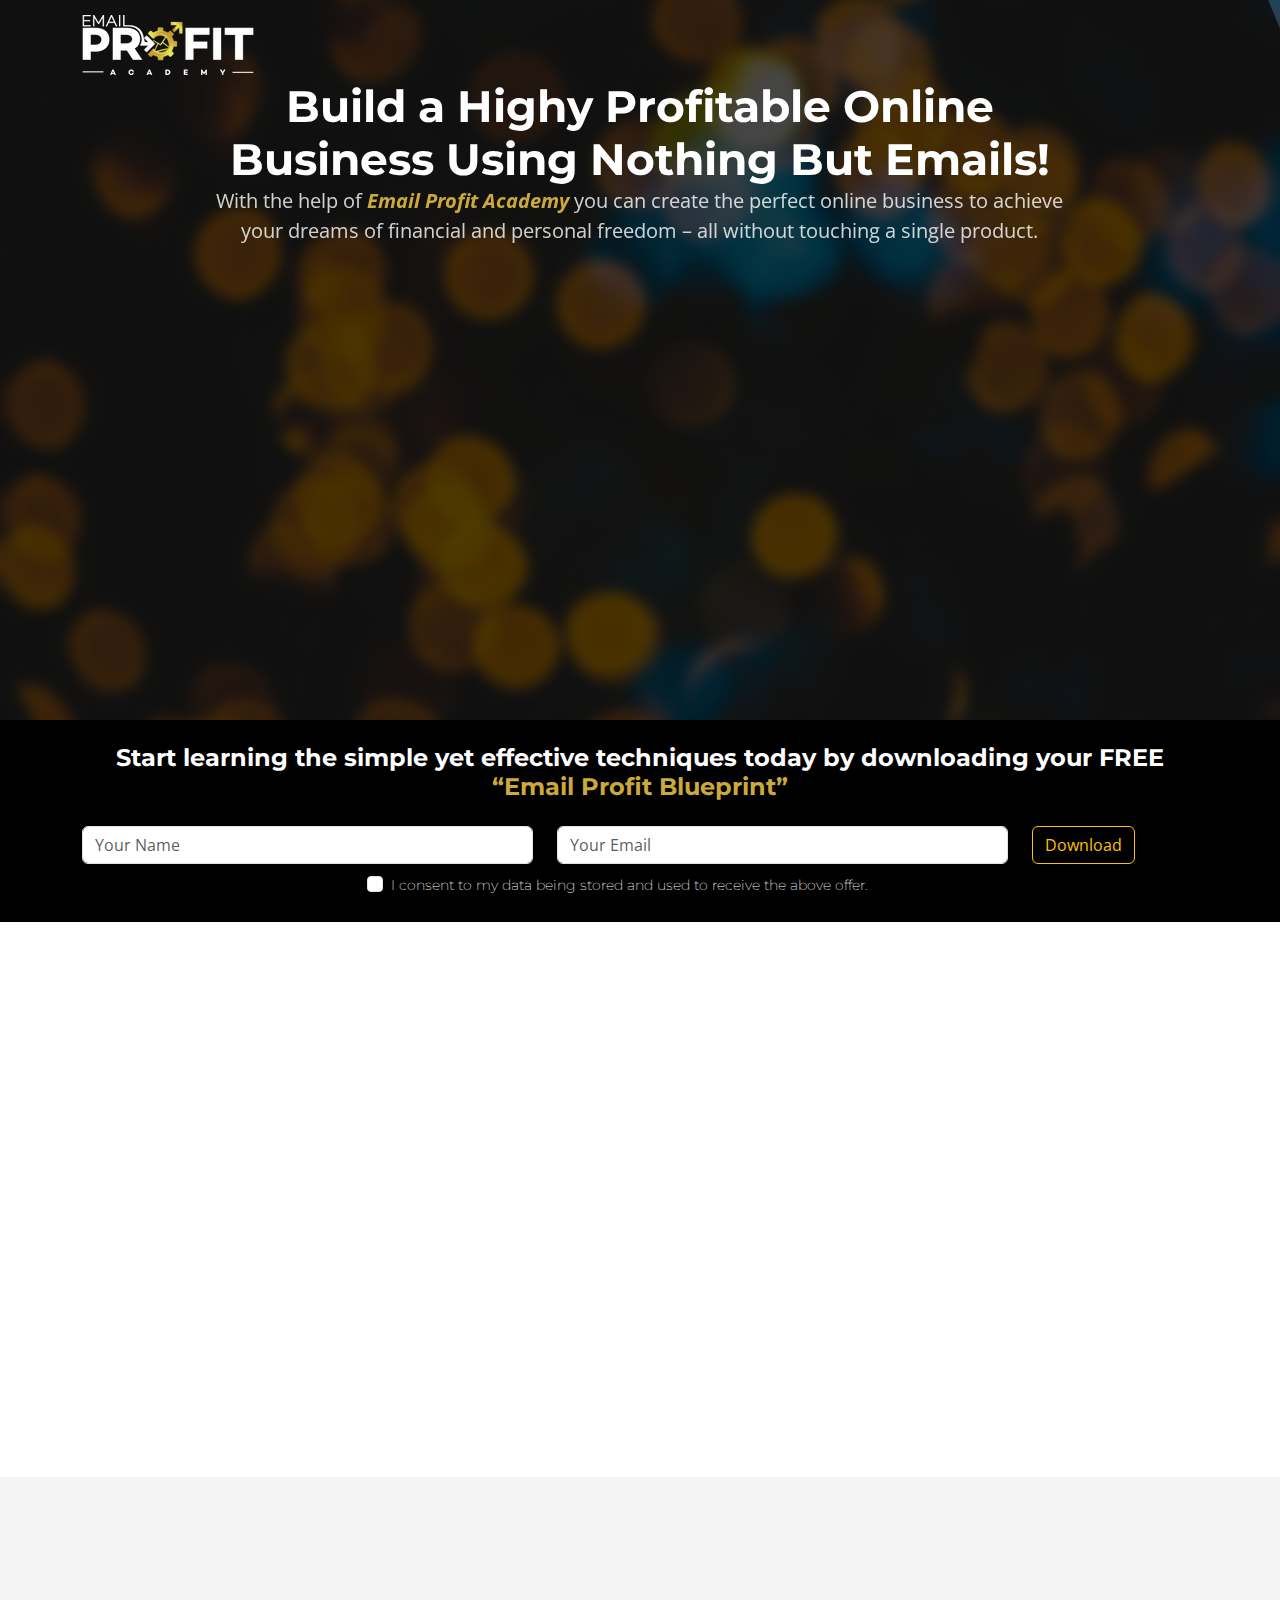
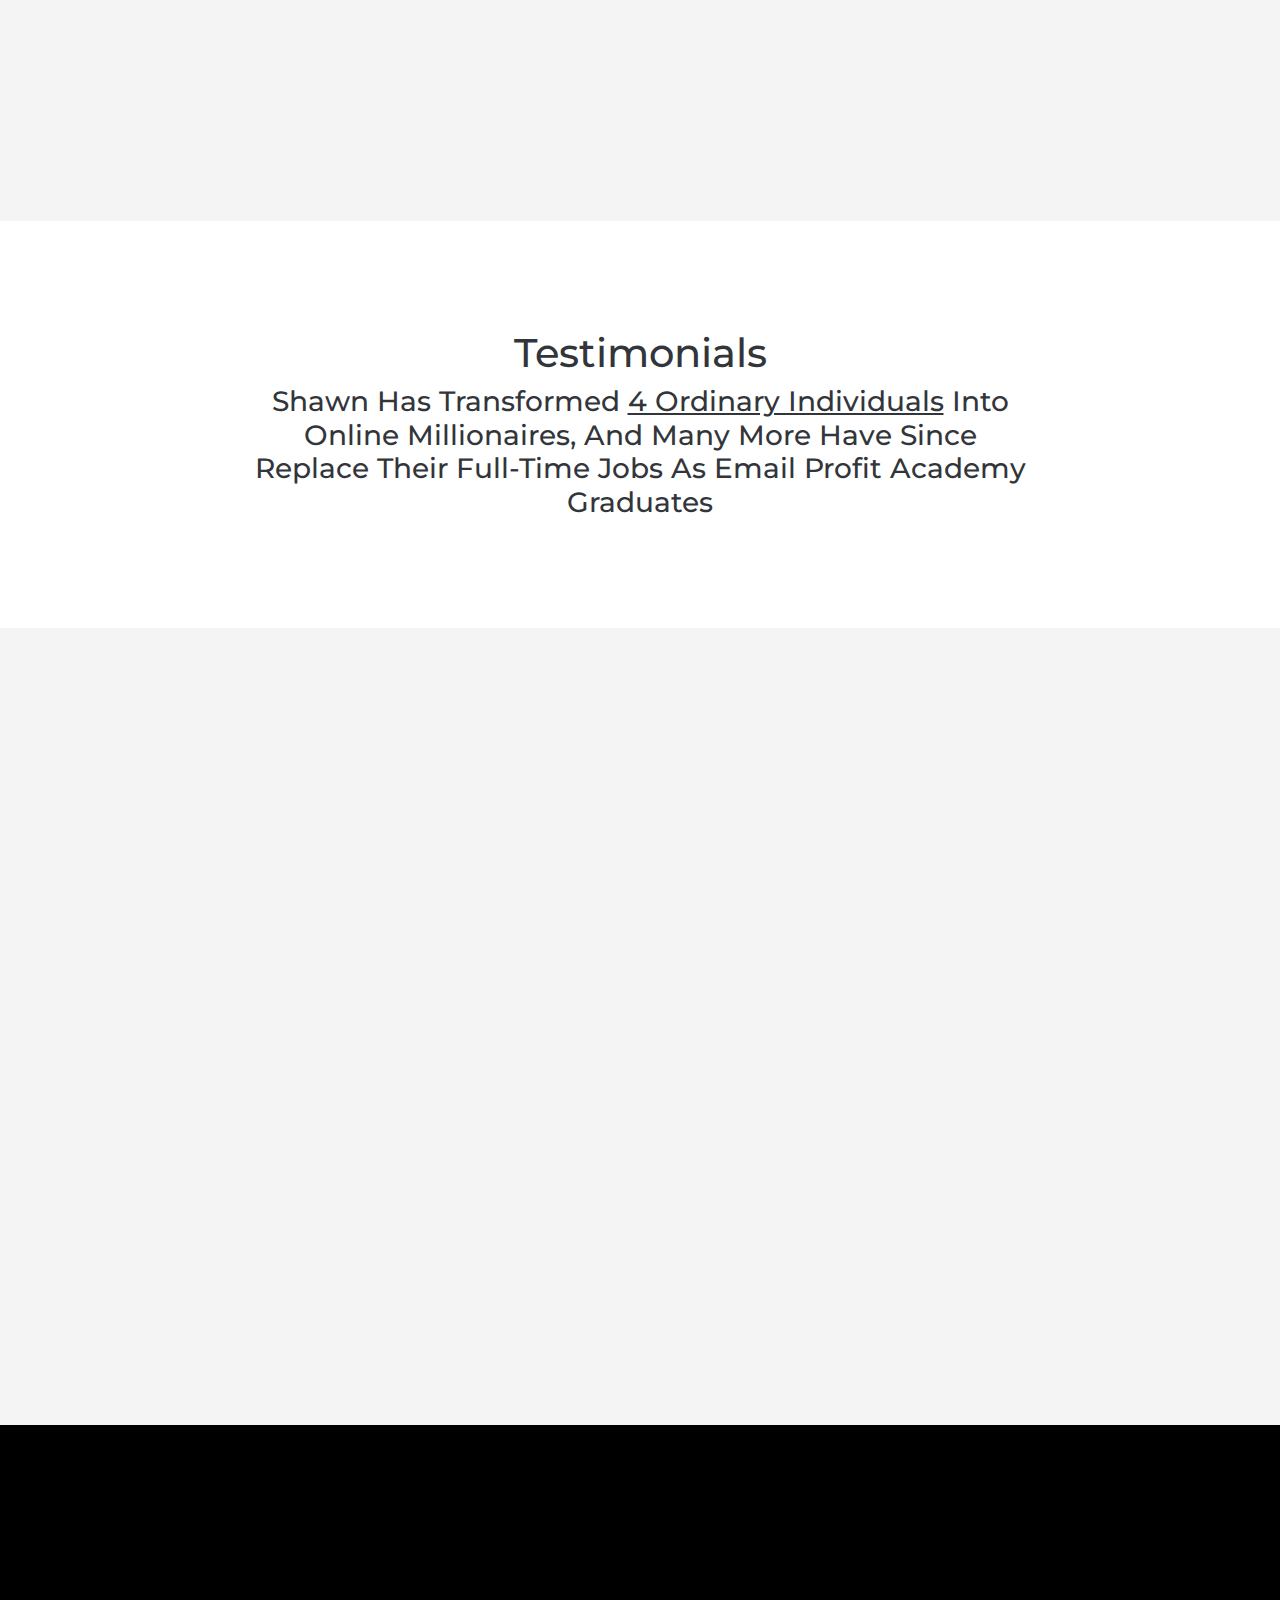
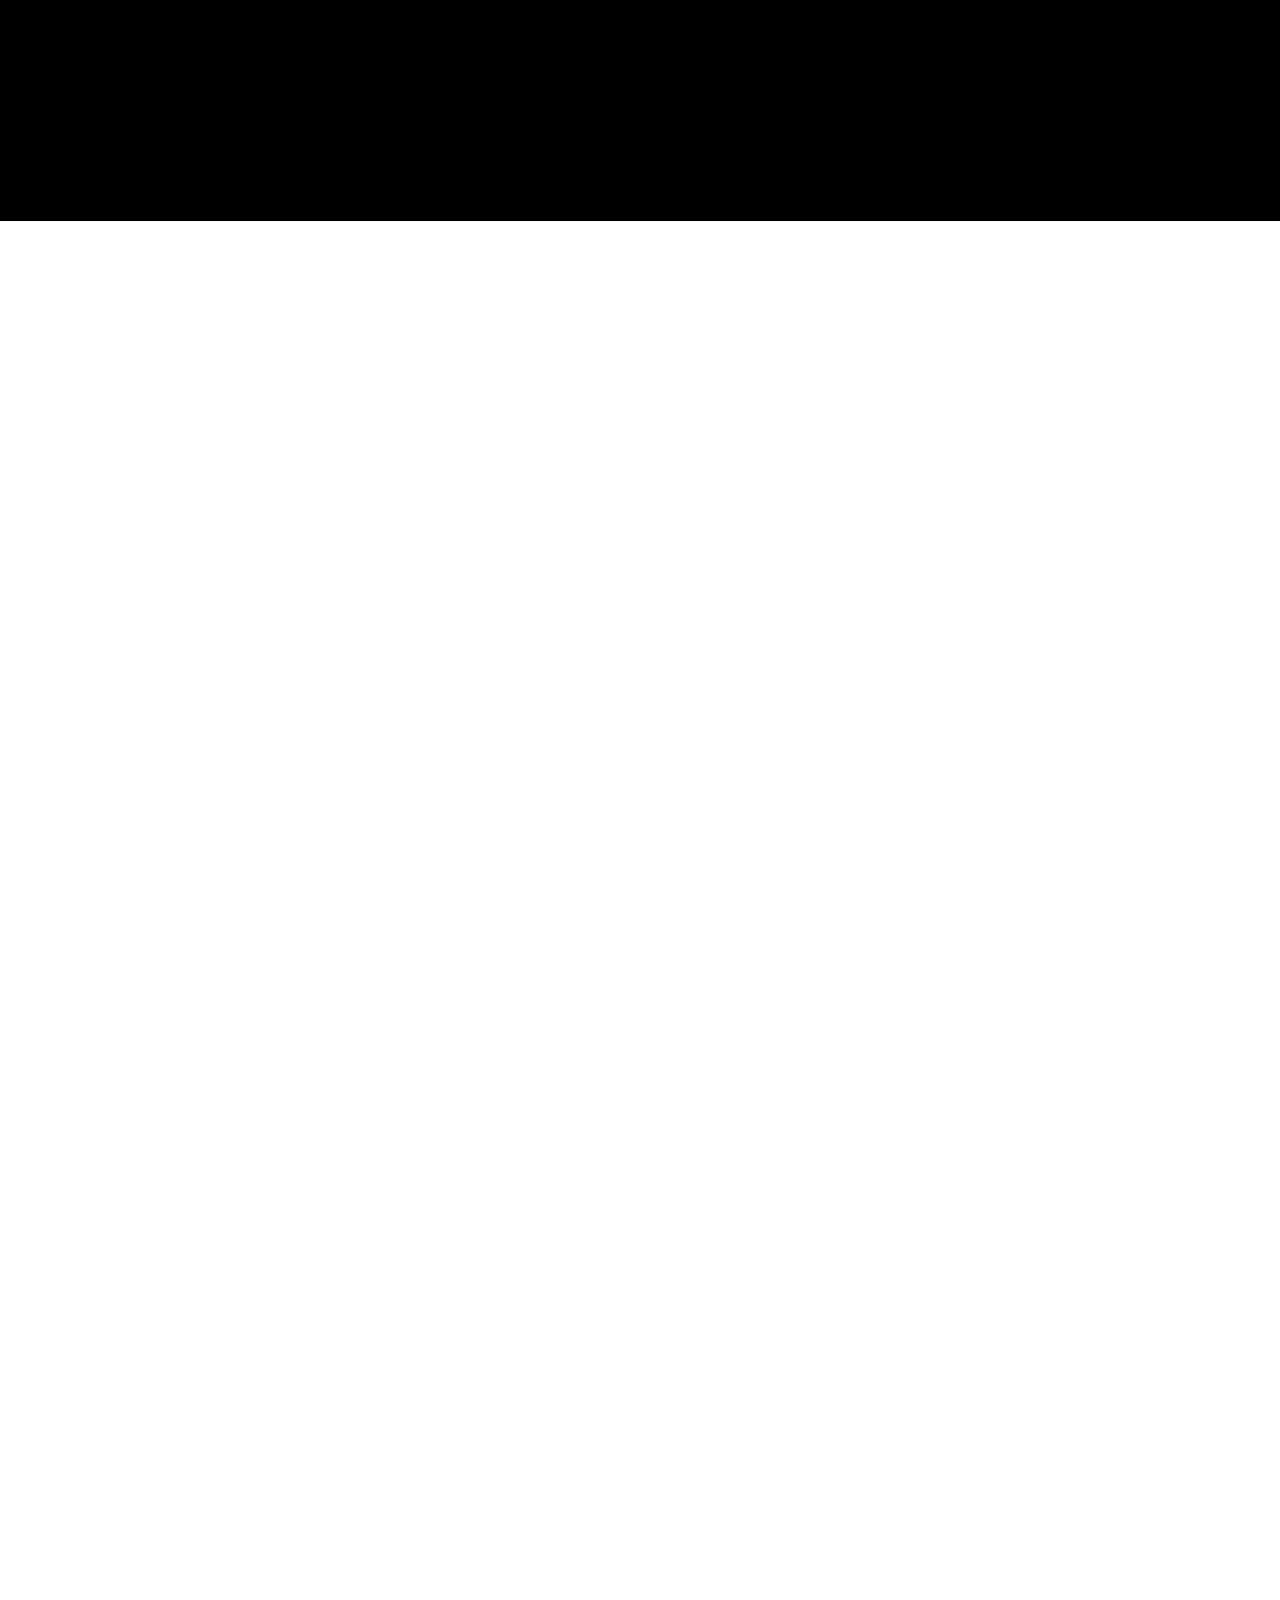
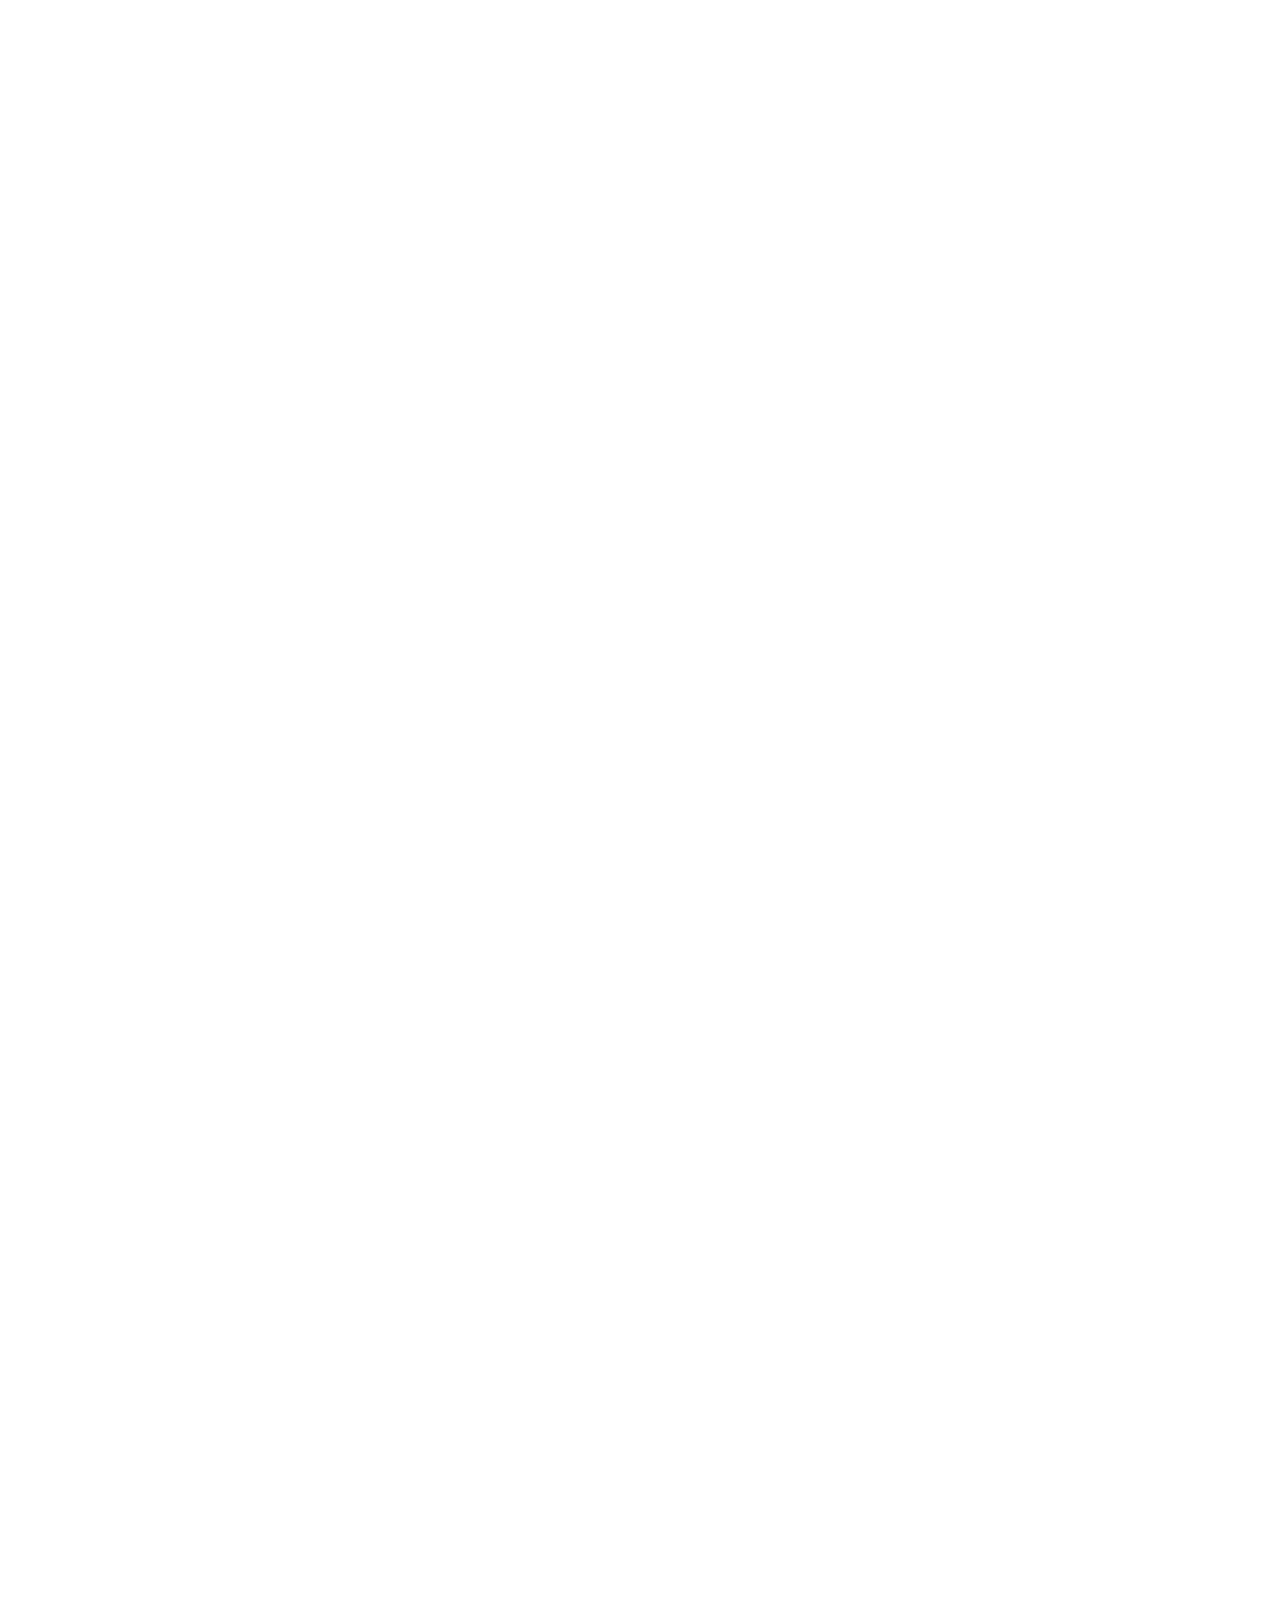
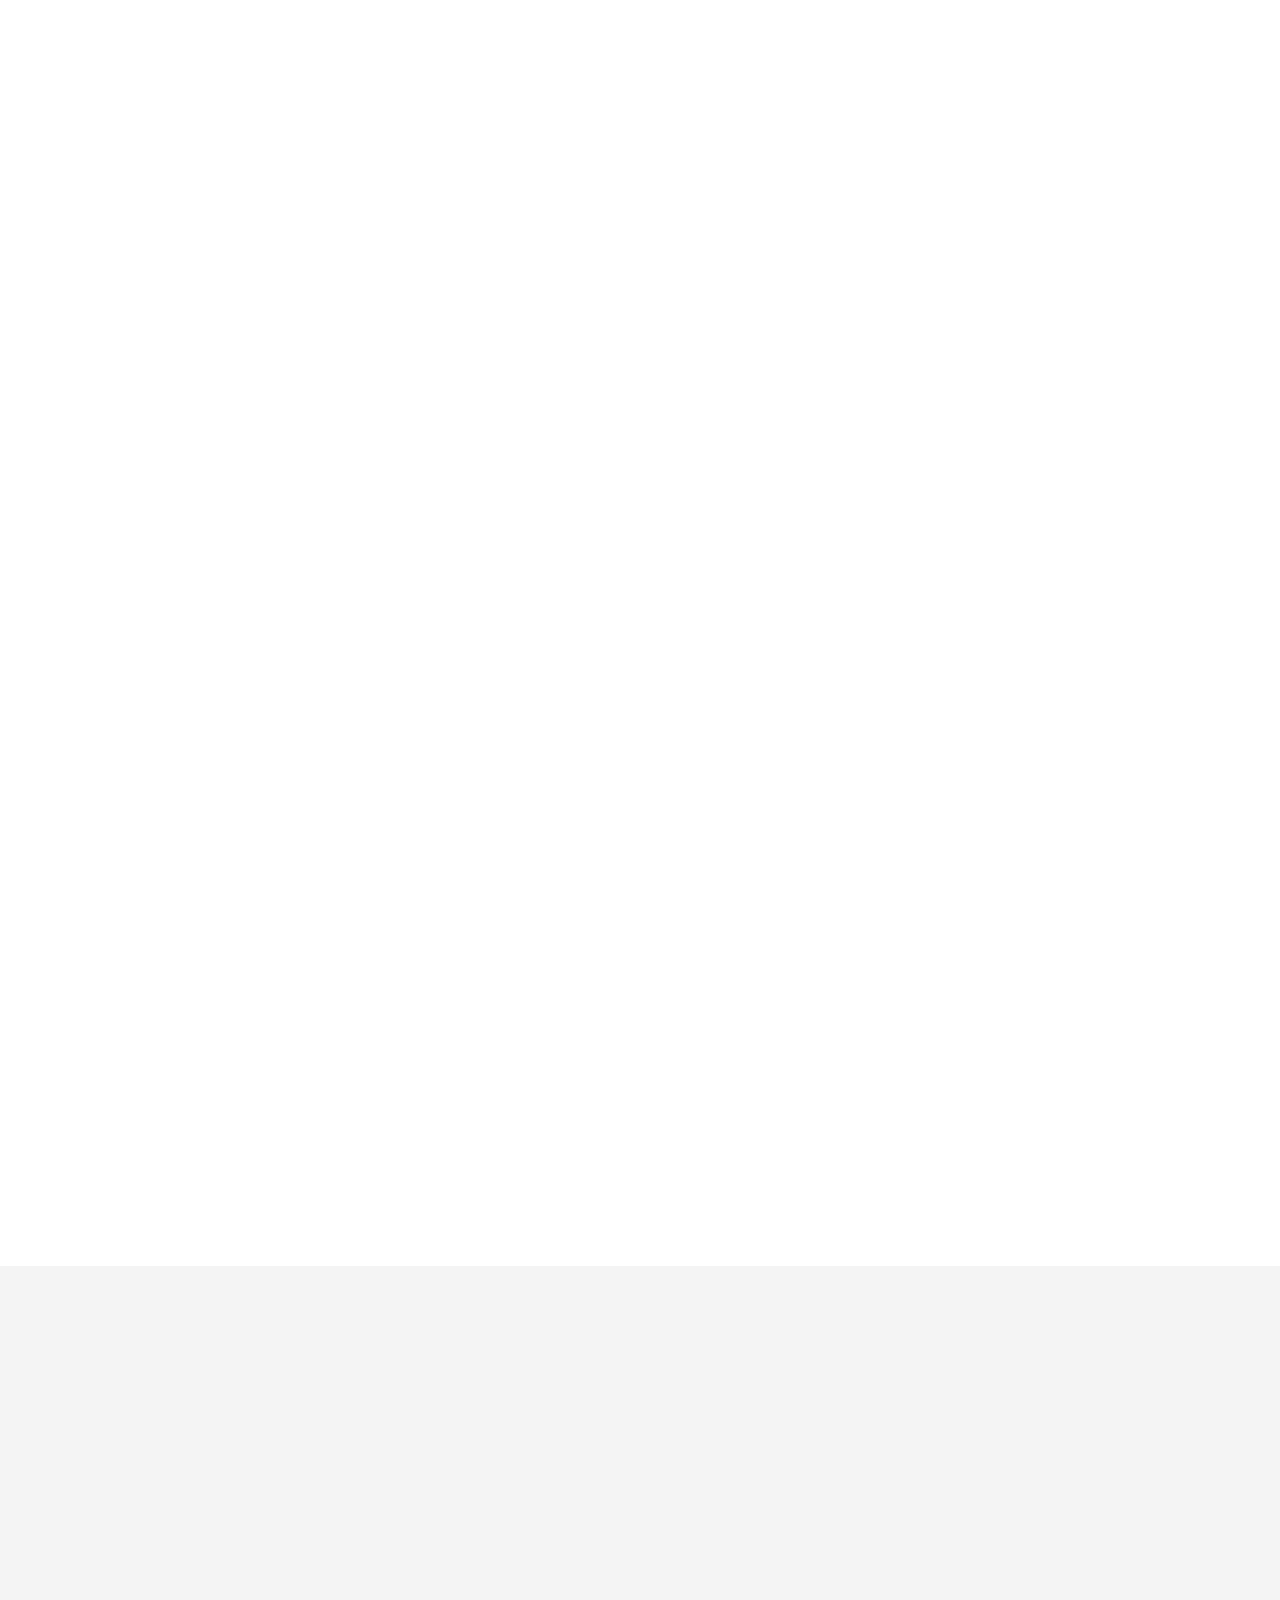
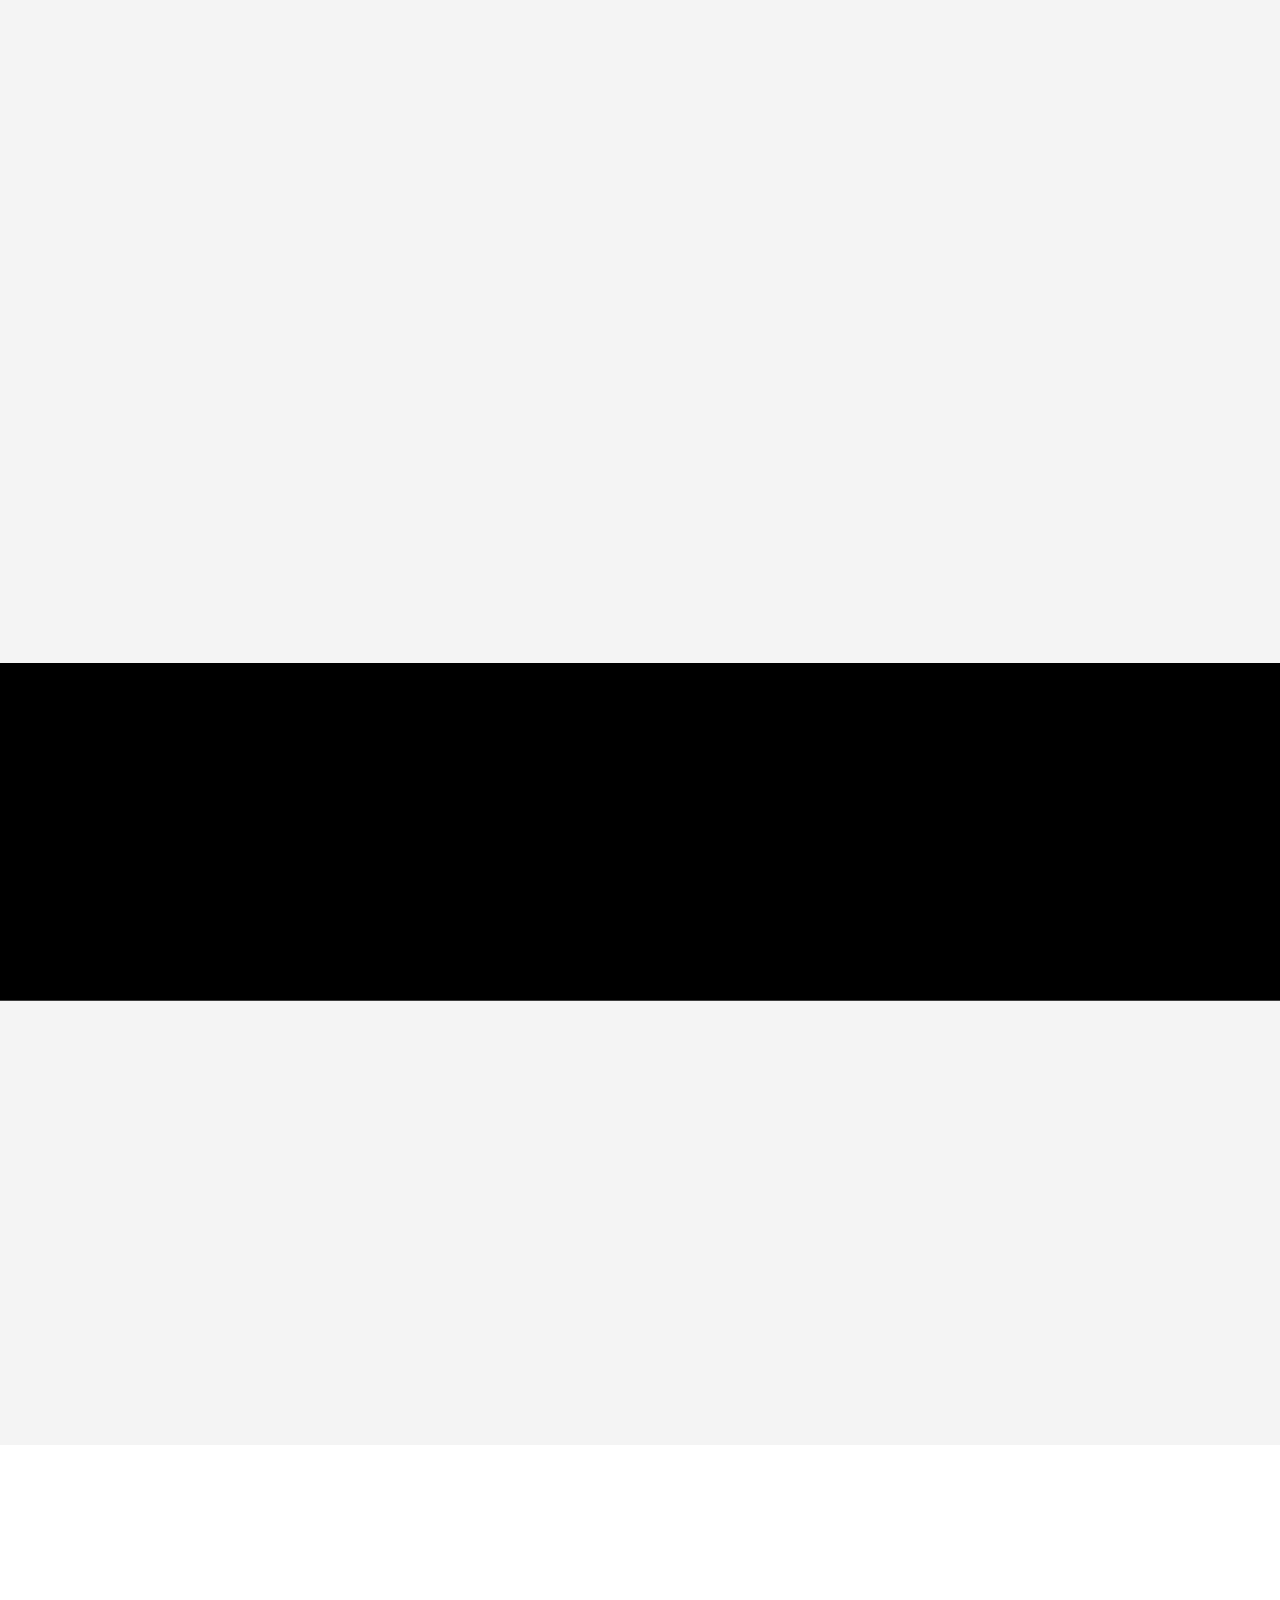
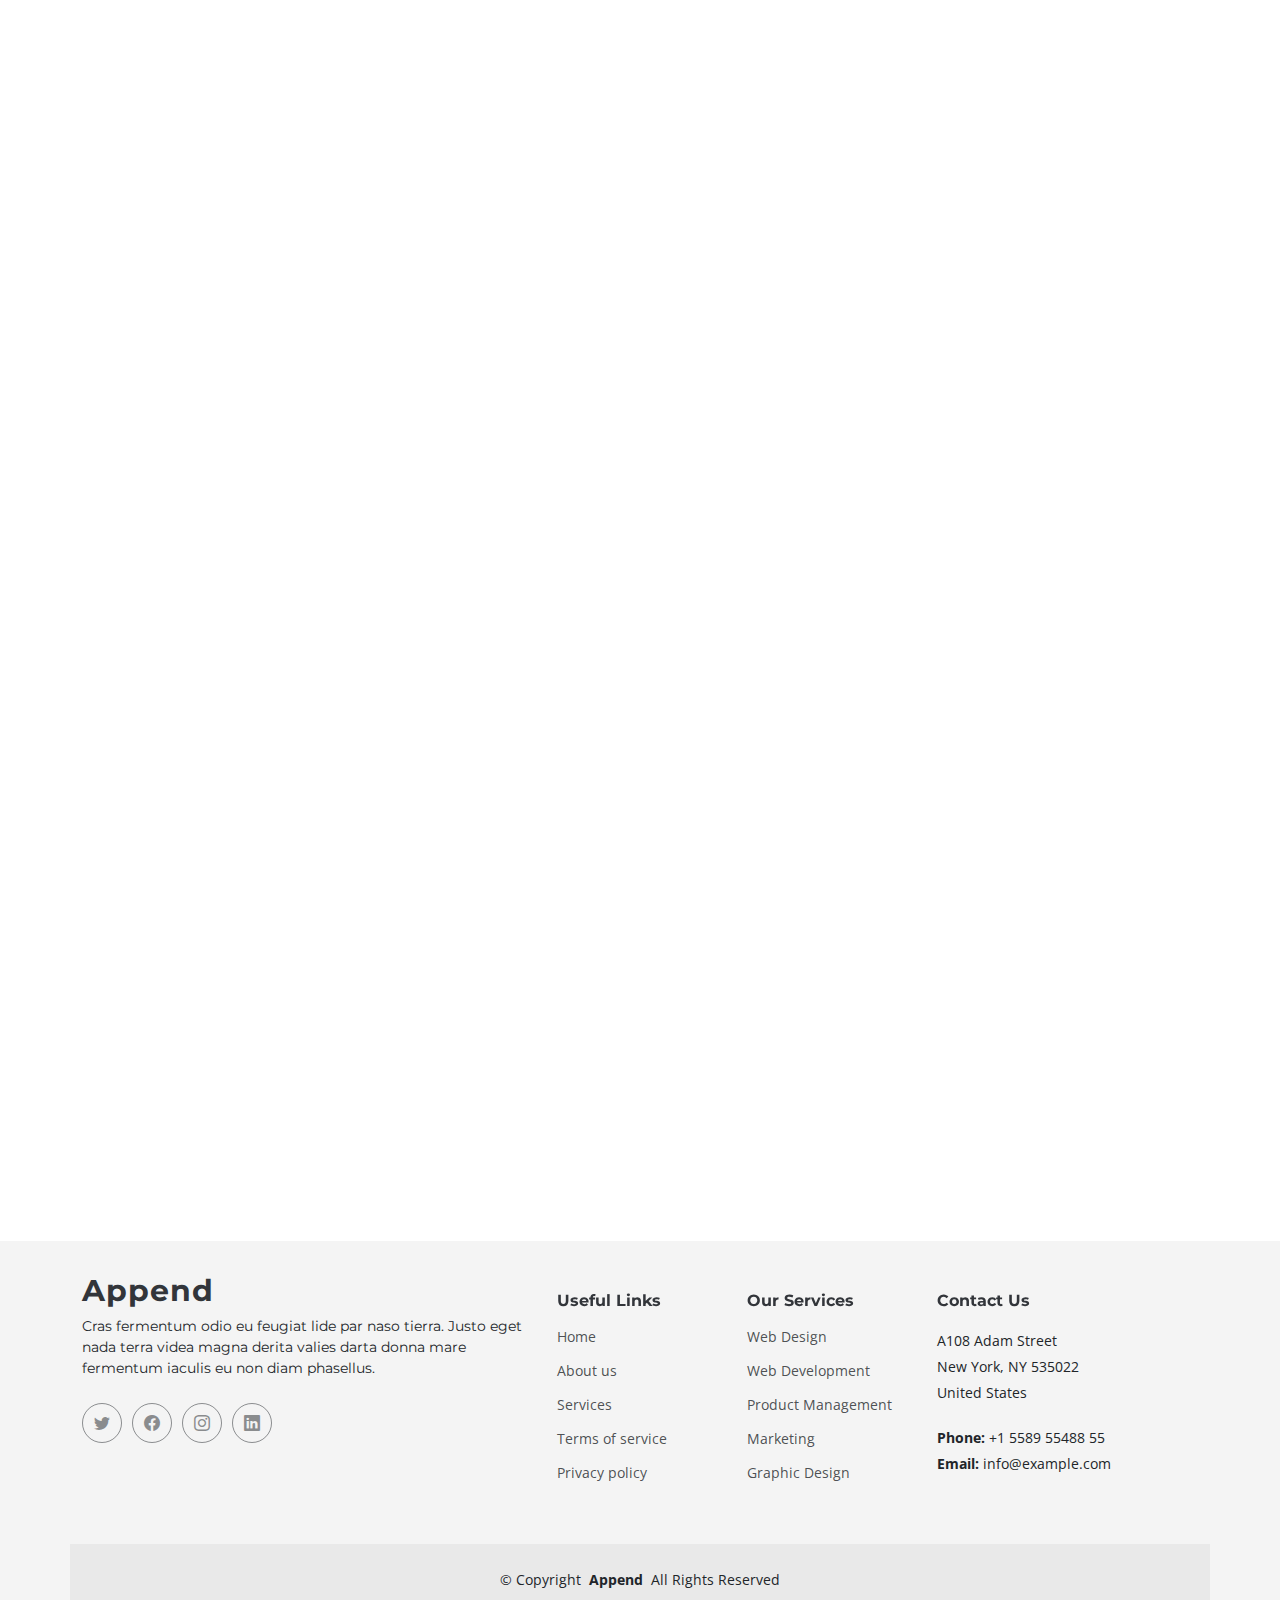
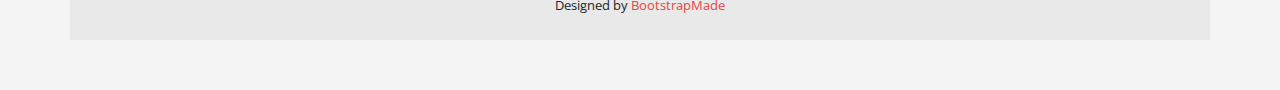
==== index.html @ 2242c381 "first commit" ====
<!DOCTYPE html>
<html lang="en">

<head>
  <meta charset="utf-8">
  <meta content="width=device-width, initial-scale=1.0" name="viewport">

  <title>Email Profit Academy</title>
  <meta content="" name="description">
  <meta content="" name="keywords">

  <!-- Favicons -->
  <link href="assets/img/logo-icon.png" rel="icon">
  <link href="assets/img/apple-touch-icon.png" rel="apple-touch-icon">

  <!-- Fonts -->
  <link href="https://fonts.googleapis.com" rel="preconnect">
  <link href="https://fonts.gstatic.com" rel="preconnect" crossorigin>
  <link href="https://fonts.googleapis.com/css2?family=Open+Sans:ital,wght@0,300;0,400;0,500;0,600;0,700;0,800;1,300;1,400;1,500;1,600;1,700;1,800&family=Montserrat:ital,wght@0,100;0,200;0,300;0,400;0,500;0,600;0,700;0,800;0,900;1,100;1,200;1,300;1,400;1,500;1,600;1,700;1,800;1,900&family=Lato:ital,wght@0,100;0,300;0,400;0,700;0,900;1,100;1,300;1,400;1,700;1,900&display=swap" rel="stylesheet">

  <!-- Vendor CSS Files -->
  <link href="assets/vendor/bootstrap/css/bootstrap.min.css" rel="stylesheet">
  <link href="assets/vendor/bootstrap-icons/bootstrap-icons.css" rel="stylesheet">
  <link href="assets/vendor/glightbox/css/glightbox.min.css" rel="stylesheet">
  <link href="assets/vendor/swiper/swiper-bundle.min.css" rel="stylesheet">
  <link href="assets/vendor/aos/aos.css" rel="stylesheet">

  <!-- Template Main CSS File -->
  <link href="assets/css/main.css" rel="stylesheet">

  <!-- =======================================================
  * Template Name: Append
  * Updated: Sep 18 2023 with Bootstrap v5.3.2
  * Template URL: https://bootstrapmade.com/append-bootstrap-website-template/
  * Author: BootstrapMade.com
  * License: https://bootstrapmade.com/license/
  ======================================================== -->
</head>

<body class="index-page" data-bs-spy="scroll" data-bs-target="#navmenu">

  <!-- ======= Header ======= -->
  <header id="header" class="header fixed-top d-flex align-items-center">
    <!-- <div class="container d-flex align-items-center justify-content-between"> -->
    <div class="container d-flex align-items-center justify-content-between">

      <a href="index.html" class="logo d-flex align-items-center me-auto me-xl-0">
        <!-- Uncomment the line below if you also wish to use an image logo -->
        <img src="assets/img/logo-epa.png" alt="">
      </a>

      <!-- Nav Menu -->
      <nav id="navmenu" class="navmenu">
        <!-- <ul>
          <li><a href="index.html#hero" class="active">Home</a></li>
          <li><a href="index.html#about">About</a></li>
          <li><a href="index.html#">Blog</a></li>
        </ul> -->
        <i class="mobile-nav-toggle d-xl-none bi bi-list"></i>
      </nav>
      <!-- End Nav Menu -->
    </div>
  </header><!-- End Header -->

  <main id="main">

    <!-- Hero Section - Home Page -->
    <section id="hero" class="hero" style="padding: 5rem 0 0 !important;">
      <img src="assets/img/bg1.png" alt="" data-aos="fade-in">
        <div class="container text-center">
          <h2 data-aos="fade-up" data-aos-delay="100">Build a Highy Profitable Online Business Using Nothing But Emails!</h2>
          <p data-aos="fade-up" data-aos-delay="200">With the help of <i><span style="color: #CBA93A;"><b>Email Profit Academy </b></span></i>you can create the perfect online business to achieve your dreams of financial and personal freedom – all without touching a single product.</p>

          <div class="mt-5" style="height: 60%; width: 60%; margin: 0 auto;">
            <div style="padding:56.25% 0 0 0;position:relative;"><iframe src="https://player.vimeo.com/video/914702369?badge=0&amp;autopause=0&amp;player_id=0&amp;app_id=58479" frameborder="0" allow="autoplay; fullscreen; picture-in-picture" style="position:absolute;top:0;left:0;width:100%;height:100%;" title="EPA_SalesVideo2_FINAL"></iframe></div><script src="https://player.vimeo.com/api/player.js"></script>
          </div>
        </div>
    </section><!-- End Hero Section -->

    <div class="sub-action"  data-aos="fade-up" data-aos-delay="100">
      <div class="container">
            <h4 class="text-center" data-aos="fade-up" data-aos-delay="100">Start learning the simple yet effective techniques today by downloading your FREE <br><span style="color: #CBA93A;"> “Email Profit Blueprint”</span></h4>
            <br>
          <form>
            <div class="row">
              <div class="col-5">
                <div class="form-group">
                  <input type="text" class="form-control" id="exampleInputEmail1" aria-describedby="emailHelp" placeholder="Your Name">
                </div>
              </div>
              <div class="col-5">
                <div class="form-group">
                  <input type="email" class="form-control" id="exampleInputEmail1" aria-describedby="emailHelp" placeholder="Your Email">
                </div>
              </div>
              <div class="col-2">
                  <button type="submit" class="btn btn-outline-warning">Download</button>
              </div>
            </div>
            <div class="row mt-2">
              <div class="col-3">
              </div>
              <div class="col-6">
                <div class="form-check">
                  <input type="checkbox" class="form-check-input" id="exampleCheck1">
                    <label class="form-check-label" for="exampleCheck1">
                      <h6>
                        I consent to my data being stored and used to receive the above offer.
                    </h6>
                  </label>
                </div>
              </div>
              <div class="col-3">
              </div>
            </div>
          </form>

      </div>
    </div><!-- End Hero Section -->

    <!-- Boss needs -->
    <!-- Services Section - Home Page -->
    <section id="services" class="services">
      <!--  Section Title -->
      <div class="container pt-5 pb-5">

        <div class="row gy-4 row no-gutters">

          <div class="col-lg-6 " data-aos="fade-up" data-aos-delay="100" style="border-right: 1px solid #CBA93A; border-bottom: 1px solid #CBA93A;">
            <div class="d-flex">
              <div class="row">
                <div class="col-1">
                <i class="bi bi-gear-wide-connected" style="font-size: 30px;"></i>
                </div>
                <div class="col-11">
                  <div>
                    <h4 class="title">A fully functional business</h4>
                    <p class="description">Covering everything from discovering your niche to identifying price points, you’ll get the benefit of Shawn’s intensive experience and genius in making money (a LOT of money!) through emails alone.</p>
                  </div>
                </div>
              </div>
            </div>
          </div>
          <!-- End Service Item -->
          <div class="col-lg-6 " data-aos="fade-up" data-aos-delay="100" style="border-left: 1px solid #CBA93A; border-bottom: 1px solid #CBA93A;">
            <div class=" d-flex">
              <div class="row">
                <div class="col-11" style="text-align: right;">
                  <div>
                    <h4 class="title">Any time, any place, anywhere</h4>
                    <p class="description">Learn how to build your online business from the ground up without the limitation of having a physical product. In fact, this is a business you can run from anywhere in the world, in any time zone!</p>
                  </div>
                </div>
                <div class="col-1">
                <i class="bi bi-calendar-check" style="font-size: 30px;"></i>
                </div>
              </div>
            </div>
          </div>
          <!-- End Service Item -->
          <div class="col-lg-6 " data-aos="fade-up" data-aos-delay="100" style="border-right: 1px solid #CBA93A; border-top: 1px solid #CBA93A;">
            <div class=" d-flex">
              <div class="row">
                <div class="col-1">
                  <i class="bi bi-arrow-counterclockwise" style="font-size: 30px;"></i>
                </div>
                <div class="col-11">
                  <div>
                    <h4 class="title">Highly Predictable ROI </h4>
                    <p class="description">If you’re looking for a business with a highly predictable return on your investment, with a projected $1,000 per month income within three months and scaling to $5,000-$10,000 within the next 6 to 12 months, then <i><b>Email Profit Academy</b></i> is for you.</p>
                  </div>
                </div>
              </div>
            </div>
          </div>
          <!-- End Service Item -->
          <div class="col-lg-6 " data-aos="fade-up" data-aos-delay="100" style="border-left: 1px solid #CBA93A; border-top: 1px solid #CBA93A;">
            <div class=" d-flex">
              <div>
                <h4 class="title">Take control of your future</h4>
                <p class="description">With our support you can take control of your life, your business, and your bank balance. If you’re ready to dream big, we can show you how to make a full-time income by sending simple emails.</p>
              </div>
            </div>
          </div>
          <!-- End Service Item -->

        </div>


      </div>

    </section><!-- End Services Section -->


    <section id="about" class="about">

      <div class="container" data-aos="fade-up" data-aos-delay="100">
          <h1 class="text-center">About Email Profit Academy</h1>
          <h6 class="text-center" style="width: 70%; margin: 0 auto;">
            <b><i>Email Profit Academy </i></b>is an online mentoring and training service that gives you a clear direction when it comes to email marketing. The results will be your very own profitable online business, built with integrity and professionalism.
          </h6>

          <br> <br> <br>
          <h6 class="text-center" style="width: 70%; margin: 0 auto;">
            <i>
              Start learning the simple yet effective techniques today by downloading your FREE 
              <br>
              “Email Profit Blueprint” 
            </i>
          </h6>
      </div>

    </section><!-- End About Section -->

    <section id="services" class="services">
      <!--  Section Title -->
      <div class="container pt-5 pb-5 text-center">
          <h1>Testimonials</h1>
          <h3 style="width: 70%; margin: 0 auto;">
            Shawn Has Transformed <u>4 Ordinary Individuals</u> Into Online Millionaires, And Many More Have Since Replace Their Full-Time Jobs As Email Profit Academy Graduates
          </h3>

      </div>

    </section><!-- End Services Section -->
    <!-- Boss needs -->

    <!-- About Section - Home Page -->
    <section id="about" class="about">

      <div class="container" data-aos="fade-up" data-aos-delay="100">
        <div class="row align-items-xl-center gy-5">

          <div class="col-xl-5 content">
            <h3>About Us</h3>
            <h2>Ducimus rerum libero reprehenderit cumque</h2>
            <p>Ipsa sint sit. Quis ducimus tempore dolores impedit et dolor cumque alias maxime. Enim reiciendis minus et rerum hic non. Dicta quas cum quia maiores iure. Quidem nulla qui assumenda incidunt voluptatem tempora deleniti soluta.</p>
            <a href="#" class="read-more"><span>Read More</span><i class="bi bi-arrow-right"></i></a>
          </div>

          <div class="col-xl-7">
            <div class="row gy-4 icon-boxes">

              <div class="col-md-6" data-aos="fade-up" data-aos-delay="200">
                <div class="icon-box">
                  <i class="bi bi-buildings"></i>
                  <h3>Eius provident</h3>
                  <p>Magni repellendus vel ullam hic officia accusantium ipsa dolor omnis dolor voluptatem</p>
                </div>
              </div> <!-- End Icon Box -->

              <div class="col-md-6" data-aos="fade-up" data-aos-delay="300">
                <div class="icon-box">
                  <i class="bi bi-clipboard-pulse"></i>
                  <h3>Rerum aperiam</h3>
                  <p>Autem saepe animi et aut aspernatur culpa facere. Rerum saepe rerum voluptates quia</p>
                </div>
              </div> <!-- End Icon Box -->

              <div class="col-md-6" data-aos="fade-up" data-aos-delay="400">
                <div class="icon-box">
                  <i class="bi bi-command"></i>
                  <h3>Veniam omnis</h3>
                  <p>Omnis perferendis molestias culpa sed. Recusandae quas possimus. Quod consequatur corrupti</p>
                </div>
              </div> <!-- End Icon Box -->

              <div class="col-md-6" data-aos="fade-up" data-aos-delay="500">
                <div class="icon-box">
                  <i class="bi bi-graph-up-arrow"></i>
                  <h3>Delares sapiente</h3>
                  <p>Sint et dolor voluptas minus possimus nostrum. Reiciendis commodi eligendi omnis quideme lorenda</p>
                </div>
              </div> <!-- End Icon Box -->

            </div>
          </div>

        </div>
      </div>

    </section><!-- End About Section -->

    <!-- Stats Section - Home Page -->
    <section id="stats" class="stats">

      <img src="assets/img/stats-bg.jpg" alt="" data-aos="fade-in">

      <div class="container position-relative" data-aos="fade-up" data-aos-delay="100">

        <div class="row gy-4">

          <div class="col-lg-3 col-md-6">
            <div class="stats-item text-center w-100 h-100">
              <span data-purecounter-start="0" data-purecounter-end="232" data-purecounter-duration="1" class="purecounter"></span>
              <p>Clients</p>
            </div>
          </div><!-- End Stats Item -->

          <div class="col-lg-3 col-md-6">
            <div class="stats-item text-center w-100 h-100">
              <span data-purecounter-start="0" data-purecounter-end="521" data-purecounter-duration="1" class="purecounter"></span>
              <p>Projects</p>
            </div>
          </div><!-- End Stats Item -->

          <div class="col-lg-3 col-md-6">
            <div class="stats-item text-center w-100 h-100">
              <span data-purecounter-start="0" data-purecounter-end="1453" data-purecounter-duration="1" class="purecounter"></span>
              <p>Hours Of Support</p>
            </div>
          </div><!-- End Stats Item -->

          <div class="col-lg-3 col-md-6">
            <div class="stats-item text-center w-100 h-100">
              <span data-purecounter-start="0" data-purecounter-end="32" data-purecounter-duration="1" class="purecounter"></span>
              <p>Workers</p>
            </div>
          </div><!-- End Stats Item -->

        </div>

      </div>

    </section><!-- End Stats Section -->


    <!-- Features Section - Home Page -->
    <section id="features" class="features">

      <!--  Section Title -->
      <div class="container section-title" data-aos="fade-up">
        <h2>Features</h2>
        <p>Necessitatibus eius consequatur ex aliquid fuga eum quidem sint consectetur velit</p>
      </div><!-- End Section Title -->

      <div class="container">

        <div class="row gy-4 align-items-center features-item">
          <div class="col-lg-5 order-2 order-lg-1" data-aos="fade-up" data-aos-delay="200">
            <h3>Corporis temporibus maiores provident</h3>
            <p>
              Ullamco laboris nisi ut aliquip ex ea commodo consequat. Duis aute irure dolor in reprehenderit in voluptate
              velit esse cillum dolore eu fugiat nulla pariatur. Excepteur sint occaecat cupidatat non proident.
            </p>
            <a href="#" class="btn btn-get-started">Get Started</a>
          </div>
          <div class="col-lg-7 order-1 order-lg-2 d-flex align-items-center" data-aos="zoom-out" data-aos-delay="100">
            <div class="image-stack">
              <img src="assets/img/features-light-1.jpg" alt="" class="stack-front">
              <img src="assets/img/features-light-2.jpg" alt="" class="stack-back">
            </div>
          </div>
        </div><!-- Features Item -->

        <div class="row gy-4 align-items-stretch justify-content-between features-item ">
          <div class="col-lg-6 d-flex align-items-center features-img-bg" data-aos="zoom-out">
            <img src="assets/img/features-light-3.jpg" class="img-fluid" alt="">
          </div>
          <div class="col-lg-5 d-flex justify-content-center flex-column" data-aos="fade-up">
            <h3>Sunt consequatur ad ut est nulla</h3>
            <p>Cupiditate placeat cupiditate placeat est ipsam culpa. Delectus quia minima quod. Sunt saepe odit aut quia voluptatem hic voluptas dolor doloremque.</p>
            <ul>
              <li><i class="bi bi-check"></i> <span>Ullamco laboris nisi ut aliquip ex ea commodo consequat.</span></li>
              <li><i class="bi bi-check"></i><span> Duis aute irure dolor in reprehenderit in voluptate velit.</span></li>
              <li><i class="bi bi-check"></i> <span>Facilis ut et voluptatem aperiam. Autem soluta ad fugiat</span>.</li>
            </ul>
            <a href="#" class="btn btn-get-started align-self-start">Get Started</a>
          </div>
        </div><!-- Features Item -->

      </div>

    </section><!-- End Features Section -->

    <!-- Portfolio Section - Home Page -->
    <section id="portfolio" class="portfolio">

      <!--  Section Title -->
      <div class="container section-title" data-aos="fade-up">
        <h2>Portfolio</h2>
        <p>Necessitatibus eius consequatur ex aliquid fuga eum quidem sint consectetur velit</p>
      </div><!-- End Section Title -->

      <div class="container">

        <div class="isotope-layout" data-default-filter="*" data-layout="masonry" data-sort="original-order">

          <ul class="portfolio-filters isotope-filters" data-aos="fade-up" data-aos-delay="100">
            <li data-filter="*" class="filter-active">All</li>
            <li data-filter=".filter-app">App</li>
            <li data-filter=".filter-product">Card</li>
            <li data-filter=".filter-branding">Web</li>
          </ul><!-- End Portfolio Filters -->

          <div class="row gy-4 isotope-container" data-aos="fade-up" data-aos-delay="200">

            <div class="col-lg-4 col-md-6 portfolio-item isotope-item filter-app">
              <img src="assets/img/masonry-portfolio/masonry-portfolio-1.jpg" class="img-fluid" alt="">
              <div class="portfolio-info">
                <h4>App 1</h4>
                <p>Lorem ipsum, dolor sit</p>
                <a href="assets/img/masonry-portfolio/masonry-portfolio-1.jpg" title="App 1" data-gallery="portfolio-gallery-app" class="glightbox preview-link"><i class="bi bi-zoom-in"></i></a>
                <a href="portfolio-details.html" title="More Details" class="details-link"><i class="bi bi-link-45deg"></i></a>
              </div>
            </div><!-- End Portfolio Item -->

            <div class="col-lg-4 col-md-6 portfolio-item isotope-item filter-product">
              <img src="assets/img/masonry-portfolio/masonry-portfolio-2.jpg" class="img-fluid" alt="">
              <div class="portfolio-info">
                <h4>Product 1</h4>
                <p>Lorem ipsum, dolor sit</p>
                <a href="assets/img/masonry-portfolio/masonry-portfolio-2.jpg" title="Product 1" data-gallery="portfolio-gallery-product" class="glightbox preview-link"><i class="bi bi-zoom-in"></i></a>
                <a href="portfolio-details.html" title="More Details" class="details-link"><i class="bi bi-link-45deg"></i></a>
              </div>
            </div><!-- End Portfolio Item -->

            <div class="col-lg-4 col-md-6 portfolio-item isotope-item filter-branding">
              <img src="assets/img/masonry-portfolio/masonry-portfolio-3.jpg" class="img-fluid" alt="">
              <div class="portfolio-info">
                <h4>Branding 1</h4>
                <p>Lorem ipsum, dolor sit</p>
                <a href="assets/img/masonry-portfolio/masonry-portfolio-3.jpg" title="Branding 1" data-gallery="portfolio-gallery-branding" class="glightbox preview-link"><i class="bi bi-zoom-in"></i></a>
                <a href="portfolio-details.html" title="More Details" class="details-link"><i class="bi bi-link-45deg"></i></a>
              </div>
            </div><!-- End Portfolio Item -->

            <div class="col-lg-4 col-md-6 portfolio-item isotope-item filter-app">
              <img src="assets/img/masonry-portfolio/masonry-portfolio-4.jpg" class="img-fluid" alt="">
              <div class="portfolio-info">
                <h4>App 2</h4>
                <p>Lorem ipsum, dolor sit</p>
                <a href="assets/img/masonry-portfolio/masonry-portfolio-4.jpg" title="App 2" data-gallery="portfolio-gallery-app" class="glightbox preview-link"><i class="bi bi-zoom-in"></i></a>
                <a href="portfolio-details.html" title="More Details" class="details-link"><i class="bi bi-link-45deg"></i></a>
              </div>
            </div><!-- End Portfolio Item -->

            <div class="col-lg-4 col-md-6 portfolio-item isotope-item filter-product">
              <img src="assets/img/masonry-portfolio/masonry-portfolio-5.jpg" class="img-fluid" alt="">
              <div class="portfolio-info">
                <h4>Product 2</h4>
                <p>Lorem ipsum, dolor sit</p>
                <a href="assets/img/masonry-portfolio/masonry-portfolio-5.jpg" title="Product 2" data-gallery="portfolio-gallery-product" class="glightbox preview-link"><i class="bi bi-zoom-in"></i></a>
                <a href="portfolio-details.html" title="More Details" class="details-link"><i class="bi bi-link-45deg"></i></a>
              </div>
            </div><!-- End Portfolio Item -->

            <div class="col-lg-4 col-md-6 portfolio-item isotope-item filter-branding">
              <img src="assets/img/masonry-portfolio/masonry-portfolio-6.jpg" class="img-fluid" alt="">
              <div class="portfolio-info">
                <h4>Branding 2</h4>
                <p>Lorem ipsum, dolor sit</p>
                <a href="assets/img/masonry-portfolio/masonry-portfolio-6.jpg" title="Branding 2" data-gallery="portfolio-gallery-branding" class="glightbox preview-link"><i class="bi bi-zoom-in"></i></a>
                <a href="portfolio-details.html" title="More Details" class="details-link"><i class="bi bi-link-45deg"></i></a>
              </div>
            </div><!-- End Portfolio Item -->

            <div class="col-lg-4 col-md-6 portfolio-item isotope-item filter-app">
              <img src="assets/img/masonry-portfolio/masonry-portfolio-7.jpg" class="img-fluid" alt="">
              <div class="portfolio-info">
                <h4>App 3</h4>
                <p>Lorem ipsum, dolor sit</p>
                <a href="assets/img/masonry-portfolio/masonry-portfolio-7.jpg" title="App 3" data-gallery="portfolio-gallery-app" class="glightbox preview-link"><i class="bi bi-zoom-in"></i></a>
                <a href="portfolio-details.html" title="More Details" class="details-link"><i class="bi bi-link-45deg"></i></a>
              </div>
            </div><!-- End Portfolio Item -->

            <div class="col-lg-4 col-md-6 portfolio-item isotope-item filter-product">
              <img src="assets/img/masonry-portfolio/masonry-portfolio-8.jpg" class="img-fluid" alt="">
              <div class="portfolio-info">
                <h4>Product 3</h4>
                <p>Lorem ipsum, dolor sit</p>
                <a href="assets/img/masonry-portfolio/masonry-portfolio-8.jpg" title="Product 3" data-gallery="portfolio-gallery-product" class="glightbox preview-link"><i class="bi bi-zoom-in"></i></a>
                <a href="portfolio-details.html" title="More Details" class="details-link"><i class="bi bi-link-45deg"></i></a>
              </div>
            </div><!-- End Portfolio Item -->

            <div class="col-lg-4 col-md-6 portfolio-item isotope-item filter-branding">
              <img src="assets/img/masonry-portfolio/masonry-portfolio-9.jpg" class="img-fluid" alt="">
              <div class="portfolio-info">
                <h4>Branding 3</h4>
                <p>Lorem ipsum, dolor sit</p>
                <a href="assets/img/masonry-portfolio/masonry-portfolio-9.jpg" title="Branding 2" data-gallery="portfolio-gallery-branding" class="glightbox preview-link"><i class="bi bi-zoom-in"></i></a>
                <a href="portfolio-details.html" title="More Details" class="details-link"><i class="bi bi-link-45deg"></i></a>
              </div>
            </div><!-- End Portfolio Item -->

          </div><!-- End Portfolio Container -->

        </div>

      </div>

    </section><!-- End Portfolio Section -->

    <!-- Pricing Section - Home Page -->
    <section id="pricing" class="pricing">

      <!--  Section Title -->
      <div class="container section-title" data-aos="fade-up">
        <h2>Pricing</h2>
        <p>Necessitatibus eius consequatur ex aliquid fuga eum quidem sint consectetur velit</p>
      </div><!-- End Section Title -->

      <div class="container" data-aos="zoom-in" data-aos-delay="100">

        <div class="row g-4">

          <div class="col-lg-4">
            <div class="pricing-item">
              <h3>Free Plan</h3>
              <div class="icon">
                <i class="bi bi-box"></i>
              </div>
              <h4><sup>$</sup>0<span> / month</span></h4>
              <ul>
                <li><i class="bi bi-check"></i> <span>Quam adipiscing vitae proin</span></li>
                <li><i class="bi bi-check"></i> <span>Nec feugiat nisl pretium</span></li>
                <li><i class="bi bi-check"></i> <span>Nulla at volutpat diam uteera</span></li>
                <li class="na"><i class="bi bi-x"></i> <span>Pharetra massa massa ultricies</span></li>
                <li class="na"><i class="bi bi-x"></i> <span>Massa ultricies mi quis hendrerit</span></li>
              </ul>
              <div class="text-center"><a href="#" class="buy-btn">Buy Now</a></div>
            </div>
          </div><!-- End Pricing Item -->

          <div class="col-lg-4">
            <div class="pricing-item featured">
              <h3>Business Plan</h3>
              <div class="icon">
                <i class="bi bi-rocket"></i>
              </div>

              <h4><sup>$</sup>29<span> / month</span></h4>
              <ul>
                <li><i class="bi bi-check"></i> <span>Quam adipiscing vitae proin</span></li>
                <li><i class="bi bi-check"></i> <span>Nec feugiat nisl pretium</span></li>
                <li><i class="bi bi-check"></i> <span>Nulla at volutpat diam uteera</span></li>
                <li><i class="bi bi-check"></i> <span>Pharetra massa massa ultricies</span></li>
                <li><i class="bi bi-check"></i> <span>Massa ultricies mi quis hendrerit</span></li>
              </ul>
              <div class="text-center"><a href="#" class="buy-btn">Buy Now</a></div>
            </div>
          </div><!-- End Pricing Item -->

          <div class="col-lg-4">
            <div class="pricing-item">
              <h3>Developer Plan</h3>
              <div class="icon">
                <i class="bi bi-send"></i>
              </div>
              <h4><sup>$</sup>49<span> / month</span></h4>
              <ul>
                <li><i class="bi bi-check"></i> <span>Quam adipiscing vitae proin</span></li>
                <li><i class="bi bi-check"></i> <span>Nec feugiat nisl pretium</span></li>
                <li><i class="bi bi-check"></i> <span>Nulla at volutpat diam uteera</span></li>
                <li><i class="bi bi-check"></i> <span>Pharetra massa massa ultricies</span></li>
                <li><i class="bi bi-check"></i> <span>Massa ultricies mi quis hendrerit</span></li>
              </ul>
              <div class="text-center"><a href="#" class="buy-btn">Buy Now</a></div>
            </div>
          </div><!-- End Pricing Item -->

        </div>

      </div>

    </section><!-- End Pricing Section -->

    <!-- Faq Section - Home Page -->
    <section id="faq" class="faq">

      <div class="container">

        <div class="row gy-4">

          <div class="col-lg-4" data-aos="fade-up" data-aos-delay="100">
            <div class="content px-xl-5">
              <h3><span>Frequently Asked </span><strong>Questions</strong></h3>
              <p>
                Lorem ipsum dolor sit amet, consectetur adipiscing elit, sed do eiusmod tempor incididunt ut labore et dolore magna aliqua. Duis aute irure dolor in reprehenderit
              </p>
            </div>
          </div>

          <div class="col-lg-8" data-aos="fade-up" data-aos-delay="200">

            <div class="faq-container">
              <div class="faq-item faq-active">
                <h3><span class="num">1.</span> <span>Non consectetur a erat nam at lectus urna duis?</span></h3>
                <div class="faq-content">
                  <p>Feugiat pretium nibh ipsum consequat. Tempus iaculis urna id volutpat lacus laoreet non curabitur gravida. Venenatis lectus magna fringilla urna porttitor rhoncus dolor purus non.</p>
                </div>
                <i class="faq-toggle bi bi-chevron-right"></i>
              </div><!-- End Faq item-->

              <div class="faq-item">
                <h3><span class="num">2.</span> <span>Feugiat scelerisque varius morbi enim nunc faucibus a pellentesque?</span></h3>
                <div class="faq-content">
                  <p>Dolor sit amet consectetur adipiscing elit pellentesque habitant morbi. Id interdum velit laoreet id donec ultrices. Fringilla phasellus faucibus scelerisque eleifend donec pretium. Est pellentesque elit ullamcorper dignissim. Mauris ultrices eros in cursus turpis massa tincidunt dui.</p>
                </div>
                <i class="faq-toggle bi bi-chevron-right"></i>
              </div><!-- End Faq item-->

              <div class="faq-item">
                <h3><span class="num">3.</span> <span>Dolor sit amet consectetur adipiscing elit pellentesque?</span></h3>
                <div class="faq-content">
                  <p>Eleifend mi in nulla posuere sollicitudin aliquam ultrices sagittis orci. Faucibus pulvinar elementum integer enim. Sem nulla pharetra diam sit amet nisl suscipit. Rutrum tellus pellentesque eu tincidunt. Lectus urna duis convallis convallis tellus. Urna molestie at elementum eu facilisis sed odio morbi quis</p>
                </div>
                <i class="faq-toggle bi bi-chevron-right"></i>
              </div><!-- End Faq item-->

              <div class="faq-item">
                <h3><span class="num">4.</span> <span>Ac odio tempor orci dapibus. Aliquam eleifend mi in nulla?</span></h3>
                <div class="faq-content">
                  <p>Dolor sit amet consectetur adipiscing elit pellentesque habitant morbi. Id interdum velit laoreet id donec ultrices. Fringilla phasellus faucibus scelerisque eleifend donec pretium. Est pellentesque elit ullamcorper dignissim. Mauris ultrices eros in cursus turpis massa tincidunt dui.</p>
                </div>
                <i class="faq-toggle bi bi-chevron-right"></i>
              </div><!-- End Faq item-->

              <div class="faq-item">
                <h3><span class="num">5.</span> <span>Tempus quam pellentesque nec nam aliquam sem et tortor consequat?</span></h3>
                <div class="faq-content">
                  <p>Molestie a iaculis at erat pellentesque adipiscing commodo. Dignissim suspendisse in est ante in. Nunc vel risus commodo viverra maecenas accumsan. Sit amet nisl suscipit adipiscing bibendum est. Purus gravida quis blandit turpis cursus in</p>
                </div>
                <i class="faq-toggle bi bi-chevron-right"></i>
              </div><!-- End Faq item-->

            </div>

          </div>
        </div>

      </div>

    </section><!-- End Faq Section -->

    <!-- Team Section - Home Page -->
    <section id="team" class="team">

      <!--  Section Title -->
      <div class="container section-title" data-aos="fade-up">
        <h2>Team</h2>
        <p>Necessitatibus eius consequatur ex aliquid fuga eum quidem sint consectetur velit</p>
      </div><!-- End Section Title -->

      <div class="container">

        <div class="row gy-5">

          <div class="col-lg-4 col-md-6 member" data-aos="fade-up" data-aos-delay="100">
            <div class="member-img">
              <img src="assets/img/team/team-1.jpg" class="img-fluid" alt="">
              <div class="social">
                <a href="#"><i class="bi bi-twitter"></i></a>
                <a href="#"><i class="bi bi-facebook"></i></a>
                <a href="#"><i class="bi bi-instagram"></i></a>
                <a href="#"><i class="bi bi-linkedin"></i></a>
              </div>
            </div>
            <div class="member-info text-center">
              <h4>Walter White</h4>
              <span>Chief Executive Officer</span>
              <p>Aliquam iure quaerat voluptatem praesentium possimus unde laudantium vel dolorum distinctio dire flow</p>
            </div>
          </div><!-- End Team Member -->

          <div class="col-lg-4 col-md-6 member" data-aos="fade-up" data-aos-delay="200">
            <div class="member-img">
              <img src="assets/img/team/team-2.jpg" class="img-fluid" alt="">
              <div class="social">
                <a href="#"><i class="bi bi-twitter"></i></a>
                <a href="#"><i class="bi bi-facebook"></i></a>
                <a href="#"><i class="bi bi-instagram"></i></a>
                <a href="#"><i class="bi bi-linkedin"></i></a>
              </div>
            </div>
            <div class="member-info text-center">
              <h4>Sarah Jhonson</h4>
              <span>Product Manager</span>
              <p>Labore ipsam sit consequatur exercitationem rerum laboriosam laudantium aut quod dolores exercitationem ut</p>
            </div>
          </div><!-- End Team Member -->

          <div class="col-lg-4 col-md-6 member" data-aos="fade-up" data-aos-delay="300">
            <div class="member-img">
              <img src="assets/img/team/team-3.jpg" class="img-fluid" alt="">
              <div class="social">
                <a href="#"><i class="bi bi-twitter"></i></a>
                <a href="#"><i class="bi bi-facebook"></i></a>
                <a href="#"><i class="bi bi-instagram"></i></a>
                <a href="#"><i class="bi bi-linkedin"></i></a>
              </div>
            </div>
            <div class="member-info text-center">
              <h4>William Anderson</h4>
              <span>CTO</span>
              <p>Illum minima ea autem doloremque ipsum quidem quas aspernatur modi ut praesentium vel tque sed facilis at qui</p>
            </div>
          </div><!-- End Team Member -->

          <div class="col-lg-4 col-md-6 member" data-aos="fade-up" data-aos-delay="400">
            <div class="member-img">
              <img src="assets/img/team/team-4.jpg" class="img-fluid" alt="">
              <div class="social">
                <a href="#"><i class="bi bi-twitter"></i></a>
                <a href="#"><i class="bi bi-facebook"></i></a>
                <a href="#"><i class="bi bi-instagram"></i></a>
                <a href="#"><i class="bi bi-linkedin"></i></a>
              </div>
            </div>
            <div class="member-info text-center">
              <h4>Amanda Jepson</h4>
              <span>Accountant</span>
              <p>Magni voluptatem accusamus assumenda cum nisi aut qui dolorem voluptate sed et veniam quasi quam consectetur</p>
            </div>
          </div><!-- End Team Member -->

          <div class="col-lg-4 col-md-6 member" data-aos="fade-up" data-aos-delay="500">
            <div class="member-img">
              <img src="assets/img/team/team-5.jpg" class="img-fluid" alt="">
              <div class="social">
                <a href="#"><i class="bi bi-twitter"></i></a>
                <a href="#"><i class="bi bi-facebook"></i></a>
                <a href="#"><i class="bi bi-instagram"></i></a>
                <a href="#"><i class="bi bi-linkedin"></i></a>
              </div>
            </div>
            <div class="member-info text-center">
              <h4>Brian Doe</h4>
              <span>Marketing</span>
              <p>Qui consequuntur quos accusamus magnam quo est molestiae eius laboriosam sunt doloribus quia impedit laborum velit</p>
            </div>
          </div><!-- End Team Member -->

          <div class="col-lg-4 col-md-6 member" data-aos="fade-up" data-aos-delay="600">
            <div class="member-img">
              <img src="assets/img/team/team-6.jpg" class="img-fluid" alt="">
              <div class="social">
                <a href="#"><i class="bi bi-twitter"></i></a>
                <a href="#"><i class="bi bi-facebook"></i></a>
                <a href="#"><i class="bi bi-instagram"></i></a>
                <a href="#"><i class="bi bi-linkedin"></i></a>
              </div>
            </div>
            <div class="member-info text-center">
              <h4>Josepha Palas</h4>
              <span>Operation</span>
              <p>Sint sint eveniet explicabo amet consequatur nesciunt error enim rerum earum et omnis fugit eligendi cupiditate vel</p>
            </div>
          </div><!-- End Team Member -->

        </div>

      </div>

    </section><!-- End Team Section -->

    <!-- Call-to-action Section - Home Page -->
    <section id="call-to-action" class="call-to-action">

      <img src="assets/img/cta-bg.jpg" alt="">

      <div class="container">
        <div class="row justify-content-center" data-aos="zoom-in" data-aos-delay="100">
          <div class="col-xl-10">
            <div class="text-center">
              <h3>Call To Action</h3>
              <p>Duis aute irure dolor in reprehenderit in voluptate velit esse cillum dolore eu fugiat nulla pariatur. Excepteur sint occaecat cupidatat non proident, sunt in culpa qui officia deserunt mollit anim id est laborum.</p>
              <a class="cta-btn" href="#">Call To Action</a>
            </div>
          </div>
        </div>
      </div>

    </section><!-- End Call-to-action Section -->

    <!-- Testimonials Section - Home Page -->
    <section id="testimonials" class="testimonials">

      <div class="container">

        <div class="row align-items-center">

          <div class="col-lg-5 info" data-aos="fade-up" data-aos-delay="100">
            <h3>Testimonials</h3>
            <p>
              Ullamco laboris nisi ut aliquip ex ea commodo consequat. Duis aute irure dolor in reprehenderit in voluptate
              velit esse cillum dolore eu fugiat nulla pariatur. Excepteur sint occaecat cupidatat non proident.
            </p>
          </div>

          <div class="col-lg-7" data-aos="fade-up" data-aos-delay="200">

            <div class="swiper">
              <template class="swiper-config">
                {
                "loop": true,
                "speed" : 600,
                "autoplay": {
                "delay": 5000
                },
                "slidesPerView": "auto",
                "pagination": {
                "el": ".swiper-pagination",
                "type": "bullets",
                "clickable": true
                }
                }
              </template>
              <div class="swiper-wrapper">

                <div class="swiper-slide">
                  <div class="testimonial-item">
                    <div class="d-flex">
                      <img src="assets/img/testimonials/testimonials-1.jpg" class="testimonial-img flex-shrink-0" alt="">
                      <div>
                        <h3>Saul Goodman</h3>
                        <h4>Ceo & Founder</h4>
                        <div class="stars">
                          <i class="bi bi-star-fill"></i><i class="bi bi-star-fill"></i><i class="bi bi-star-fill"></i><i class="bi bi-star-fill"></i><i class="bi bi-star-fill"></i>
                        </div>
                      </div>
                    </div>
                    <p>
                      <i class="bi bi-quote quote-icon-left"></i>
                      <span>Proin iaculis purus consequat sem cure digni ssim donec porttitora entum suscipit rhoncus. Accusantium quam, ultricies eget id, aliquam eget nibh et. Maecen aliquam, risus at semper.</span>
                      <i class="bi bi-quote quote-icon-right"></i>
                    </p>
                  </div>
                </div><!-- End testimonial item -->

                <div class="swiper-slide">
                  <div class="testimonial-item">
                    <div class="d-flex">
                      <img src="assets/img/testimonials/testimonials-2.jpg" class="testimonial-img flex-shrink-0" alt="">
                      <div>
                        <h3>Sara Wilsson</h3>
                        <h4>Designer</h4>
                        <div class="stars">
                          <i class="bi bi-star-fill"></i><i class="bi bi-star-fill"></i><i class="bi bi-star-fill"></i><i class="bi bi-star-fill"></i><i class="bi bi-star-fill"></i>
                        </div>
                      </div>
                    </div>
                    <p>
                      <i class="bi bi-quote quote-icon-left"></i>
                      <span>Export tempor illum tamen malis malis eram quae irure esse labore quem cillum quid cillum eram malis quorum velit fore eram velit sunt aliqua noster fugiat irure amet legam anim culpa.</span>
                      <i class="bi bi-quote quote-icon-right"></i>
                    </p>
                  </div>
                </div><!-- End testimonial item -->

                <div class="swiper-slide">
                  <div class="testimonial-item">
                    <div class="d-flex">
                      <img src="assets/img/testimonials/testimonials-3.jpg" class="testimonial-img flex-shrink-0" alt="">
                      <div>
                        <h3>Jena Karlis</h3>
                        <h4>Store Owner</h4>
                        <div class="stars">
                          <i class="bi bi-star-fill"></i><i class="bi bi-star-fill"></i><i class="bi bi-star-fill"></i><i class="bi bi-star-fill"></i><i class="bi bi-star-fill"></i>
                        </div>
                      </div>
                    </div>
                    <p>
                      <i class="bi bi-quote quote-icon-left"></i>
                      <span>Enim nisi quem export duis labore cillum quae magna enim sint quorum nulla quem veniam duis minim tempor labore quem eram duis noster aute amet eram fore quis sint minim.</span>
                      <i class="bi bi-quote quote-icon-right"></i>
                    </p>
                  </div>
                </div><!-- End testimonial item -->

                <div class="swiper-slide">
                  <div class="testimonial-item">
                    <div class="d-flex">
                      <img src="assets/img/testimonials/testimonials-4.jpg" class="testimonial-img flex-shrink-0" alt="">
                      <div>
                        <h3>Matt Brandon</h3>
                        <h4>Freelancer</h4>
                        <div class="stars">
                          <i class="bi bi-star-fill"></i><i class="bi bi-star-fill"></i><i class="bi bi-star-fill"></i><i class="bi bi-star-fill"></i><i class="bi bi-star-fill"></i>
                        </div>
                      </div>
                    </div>
                    <p>
                      <i class="bi bi-quote quote-icon-left"></i>
                      <span>Fugiat enim eram quae cillum dolore dolor amet nulla culpa multos export minim fugiat minim velit minim dolor enim duis veniam ipsum anim magna sunt elit fore quem dolore labore illum veniam.</span>
                      <i class="bi bi-quote quote-icon-right"></i>
                    </p>
                  </div>
                </div><!-- End testimonial item -->

                <div class="swiper-slide">
                  <div class="testimonial-item">
                    <div class="d-flex">
                      <img src="assets/img/testimonials/testimonials-5.jpg" class="testimonial-img flex-shrink-0" alt="">
                      <div>
                        <h3>John Larson</h3>
                        <h4>Entrepreneur</h4>
                        <div class="stars">
                          <i class="bi bi-star-fill"></i><i class="bi bi-star-fill"></i><i class="bi bi-star-fill"></i><i class="bi bi-star-fill"></i><i class="bi bi-star-fill"></i>
                        </div>
                      </div>
                    </div>
                    <p>
                      <i class="bi bi-quote quote-icon-left"></i>
                      <span>Quis quorum aliqua sint quem legam fore sunt eram irure aliqua veniam tempor noster veniam enim culpa labore duis sunt culpa nulla illum cillum fugiat legam esse veniam culpa fore nisi cillum quid.</span>
                      <i class="bi bi-quote quote-icon-right"></i>
                    </p>
                  </div>
                </div><!-- End testimonial item -->

              </div>
              <div class="swiper-pagination"></div>
            </div>

          </div>

        </div>

      </div>

    </section><!-- End Testimonials Section -->

    <!-- Recent-posts Section - Home Page -->
    <section id="recent-posts" class="recent-posts">

      <!--  Section Title -->
      <div class="container section-title" data-aos="fade-up">
        <h2>Recent Posts</h2>
        <p>Necessitatibus eius consequatur ex aliquid fuga eum quidem sint consectetur velit</p>
      </div><!-- End Section Title -->

      <div class="container">

        <div class="row gy-4">

          <div class="col-xl-4 col-md-6" data-aos="fade-up" data-aos-delay="100">
            <article>

              <div class="post-img">
                <img src="assets/img/blog/blog-1.jpg" alt="" class="img-fluid">
              </div>

              <p class="post-category">Politics</p>

              <h2 class="title">
                <a href="blog-details.html">Dolorum optio tempore voluptas dignissimos</a>
              </h2>

              <div class="d-flex align-items-center">
                <img src="assets/img/blog/blog-author.jpg" alt="" class="img-fluid post-author-img flex-shrink-0">
                <div class="post-meta">
                  <p class="post-author">Maria Doe</p>
                  <p class="post-date">
                    <time datetime="2022-01-01">Jan 1, 2022</time>
                  </p>
                </div>
              </div>

            </article>
          </div><!-- End post list item -->

          <div class="col-xl-4 col-md-6" data-aos="fade-up" data-aos-delay="200">
            <article>

              <div class="post-img">
                <img src="assets/img/blog/blog-2.jpg" alt="" class="img-fluid">
              </div>

              <p class="post-category">Sports</p>

              <h2 class="title">
                <a href="blog-details.html">Nisi magni odit consequatur autem nulla dolorem</a>
              </h2>

              <div class="d-flex align-items-center">
                <img src="assets/img/blog/blog-author-2.jpg" alt="" class="img-fluid post-author-img flex-shrink-0">
                <div class="post-meta">
                  <p class="post-author">Allisa Mayer</p>
                  <p class="post-date">
                    <time datetime="2022-01-01">Jun 5, 2022</time>
                  </p>
                </div>
              </div>

            </article>
          </div><!-- End post list item -->

          <div class="col-xl-4 col-md-6" data-aos="fade-up" data-aos-delay="300">
            <article>

              <div class="post-img">
                <img src="assets/img/blog/blog-3.jpg" alt="" class="img-fluid">
              </div>

              <p class="post-category">Entertainment</p>

              <h2 class="title">
                <a href="blog-details.html">Possimus soluta ut id suscipit ea ut in quo quia et soluta</a>
              </h2>

              <div class="d-flex align-items-center">
                <img src="assets/img/blog/blog-author-3.jpg" alt="" class="img-fluid post-author-img flex-shrink-0">
                <div class="post-meta">
                  <p class="post-author">Mark Dower</p>
                  <p class="post-date">
                    <time datetime="2022-01-01">Jun 22, 2022</time>
                  </p>
                </div>
              </div>

            </article>
          </div><!-- End post list item -->

        </div><!-- End recent posts list -->

      </div>

    </section><!-- End Recent-posts Section -->

    <!-- Contact Section - Home Page -->
    <section id="contact" class="contact">

      <!--  Section Title -->
      <div class="container section-title" data-aos="fade-up">
        <h2>Contact</h2>
        <p>Necessitatibus eius consequatur ex aliquid fuga eum quidem sint consectetur velit</p>
      </div><!-- End Section Title -->

      <div class="container" data-aos="fade-up" data-aos-delay="100">

        <div class="row gy-4">

          <div class="col-lg-6">

            <div class="row gy-4">
              <div class="col-md-6">
                <div class="info-item" data-aos="fade" data-aos-delay="200">
                  <i class="bi bi-geo-alt"></i>
                  <h3>Address</h3>
                  <p>A108 Adam Street</p>
                  <p>New York, NY 535022</p>
                </div>
              </div><!-- End Info Item -->

              <div class="col-md-6">
                <div class="info-item" data-aos="fade" data-aos-delay="300">
                  <i class="bi bi-telephone"></i>
                  <h3>Call Us</h3>
                  <p>+1 5589 55488 55</p>
                  <p>+1 6678 254445 41</p>
                </div>
              </div><!-- End Info Item -->

              <div class="col-md-6">
                <div class="info-item" data-aos="fade" data-aos-delay="400">
                  <i class="bi bi-envelope"></i>
                  <h3>Email Us</h3>
                  <p>info@example.com</p>
                  <p>contact@example.com</p>
                </div>
              </div><!-- End Info Item -->

              <div class="col-md-6">
                <div class="info-item" data-aos="fade" data-aos-delay="500">
                  <i class="bi bi-clock"></i>
                  <h3>Open Hours</h3>
                  <p>Monday - Friday</p>
                  <p>9:00AM - 05:00PM</p>
                </div>
              </div><!-- End Info Item -->

            </div>

          </div>

          <div class="col-lg-6">
            <form action="forms/contact.php" method="post" class="php-email-form" data-aos="fade-up" data-aos-delay="200">
              <div class="row gy-4">

                <div class="col-md-6">
                  <input type="text" name="name" class="form-control" placeholder="Your Name" required>
                </div>

                <div class="col-md-6 ">
                  <input type="email" class="form-control" name="email" placeholder="Your Email" required>
                </div>

                <div class="col-md-12">
                  <input type="text" class="form-control" name="subject" placeholder="Subject" required>
                </div>

                <div class="col-md-12">
                  <textarea class="form-control" name="message" rows="6" placeholder="Message" required></textarea>
                </div>

                <div class="col-md-12 text-center">
                  <div class="loading">Loading</div>
                  <div class="error-message"></div>
                  <div class="sent-message">Your message has been sent. Thank you!</div>

                  <button type="submit">Send Message</button>
                </div>

              </div>
            </form>
          </div><!-- End Contact Form -->

        </div>

      </div>

    </section><!-- End Contact Section -->

  </main>

  <!-- ======= Footer ======= -->
  <footer id="footer" class="footer">

    <div class="container footer-top">
      <div class="row gy-4">
        <div class="col-lg-5 col-md-12 footer-about">
          <a href="index.html" class="logo d-flex align-items-center">
            <span>Append</span>
          </a>
          <p>Cras fermentum odio eu feugiat lide par naso tierra. Justo eget nada terra videa magna derita valies darta donna mare fermentum iaculis eu non diam phasellus.</p>
          <div class="social-links d-flex mt-4">
            <a href=""><i class="bi bi-twitter"></i></a>
            <a href=""><i class="bi bi-facebook"></i></a>
            <a href=""><i class="bi bi-instagram"></i></a>
            <a href=""><i class="bi bi-linkedin"></i></a>
          </div>
        </div>

        <div class="col-lg-2 col-6 footer-links">
          <h4>Useful Links</h4>
          <ul>
            <li><a href="#">Home</a></li>
            <li><a href="#">About us</a></li>
            <li><a href="#">Services</a></li>
            <li><a href="#">Terms of service</a></li>
            <li><a href="#">Privacy policy</a></li>
          </ul>
        </div>

        <div class="col-lg-2 col-6 footer-links">
          <h4>Our Services</h4>
          <ul>
            <li><a href="#">Web Design</a></li>
            <li><a href="#">Web Development</a></li>
            <li><a href="#">Product Management</a></li>
            <li><a href="#">Marketing</a></li>
            <li><a href="#">Graphic Design</a></li>
          </ul>
        </div>

        <div class="col-lg-3 col-md-12 footer-contact text-center text-md-start">
          <h4>Contact Us</h4>
          <p>A108 Adam Street</p>
          <p>New York, NY 535022</p>
          <p>United States</p>
          <p class="mt-4"><strong>Phone:</strong> <span>+1 5589 55488 55</span></p>
          <p><strong>Email:</strong> <span>info@example.com</span></p>
        </div>

      </div>
    </div>

    <div class="container copyright text-center mt-4">
      <p>&copy; <span>Copyright</span> <strong class="px-1">Append</strong> <span>All Rights Reserved</span></p>
      <div class="credits">
        <!-- All the links in the footer should remain intact. -->
        <!-- You can delete the links only if you've purchased the pro version. -->
        <!-- Licensing information: https://bootstrapmade.com/license/ -->
        <!-- Purchase the pro version with working PHP/AJAX contact form: [buy-url] -->
        Designed by <a href="https://bootstrapmade.com/">BootstrapMade</a>
      </div>
    </div>

  </footer><!-- End Footer -->

  <!-- Scroll Top Button -->
  <a href="#" id="scroll-top" class="scroll-top d-flex align-items-center justify-content-center"><i class="bi bi-arrow-up-short"></i></a>

  <!-- Preloader -->
  <div id="preloader">
    <div></div>
    <div></div>
    <div></div>
    <div></div>
  </div>

  <!-- Vendor JS Files -->
  <script src="assets/vendor/bootstrap/js/bootstrap.bundle.min.js"></script>
  <script src="assets/vendor/glightbox/js/glightbox.min.js"></script>
  <script src="assets/vendor/purecounter/purecounter_vanilla.js"></script>
  <script src="assets/vendor/isotope-layout/isotope.pkgd.min.js"></script>
  <script src="assets/vendor/swiper/swiper-bundle.min.js"></script>
  <script src="assets/vendor/aos/aos.js"></script>
  <script src="assets/vendor/php-email-form/validate.js"></script>

  <!-- Template Main JS File -->
  <script src="assets/js/main.js"></script>

</body>

</html>
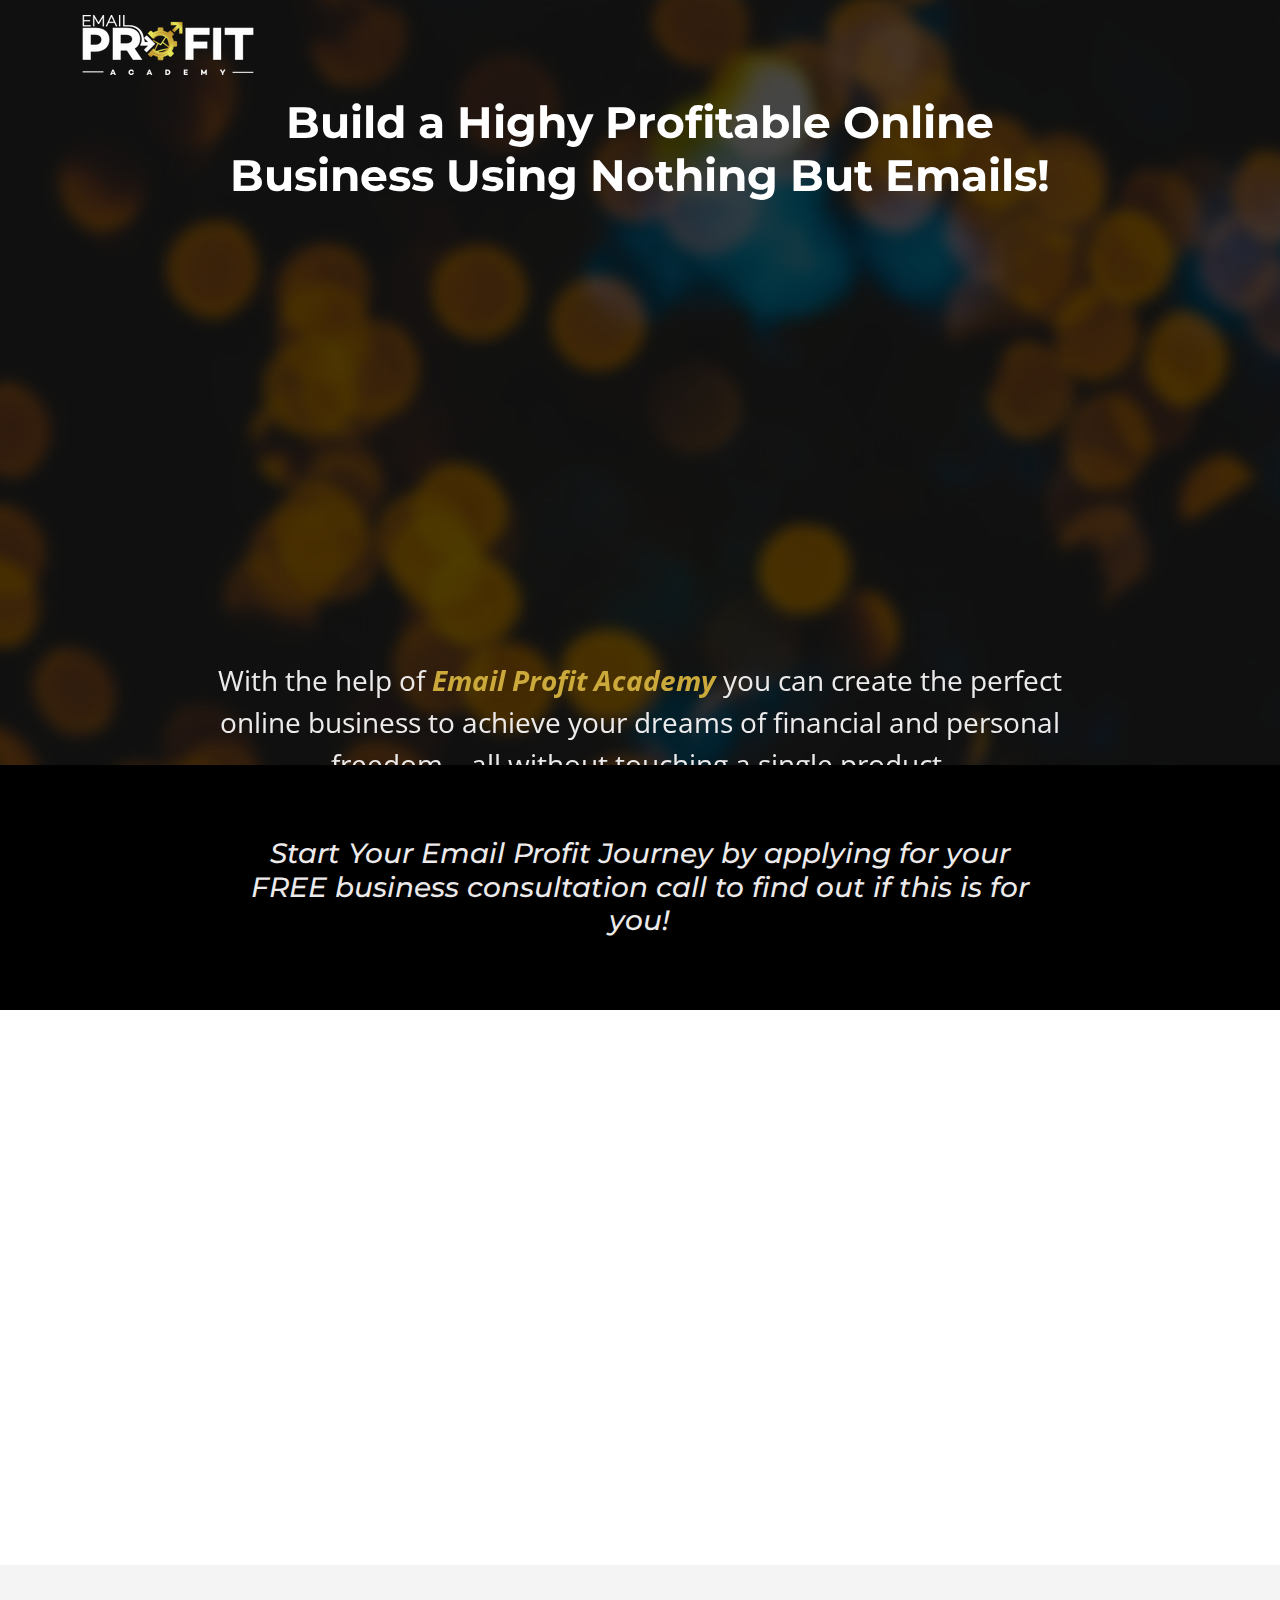
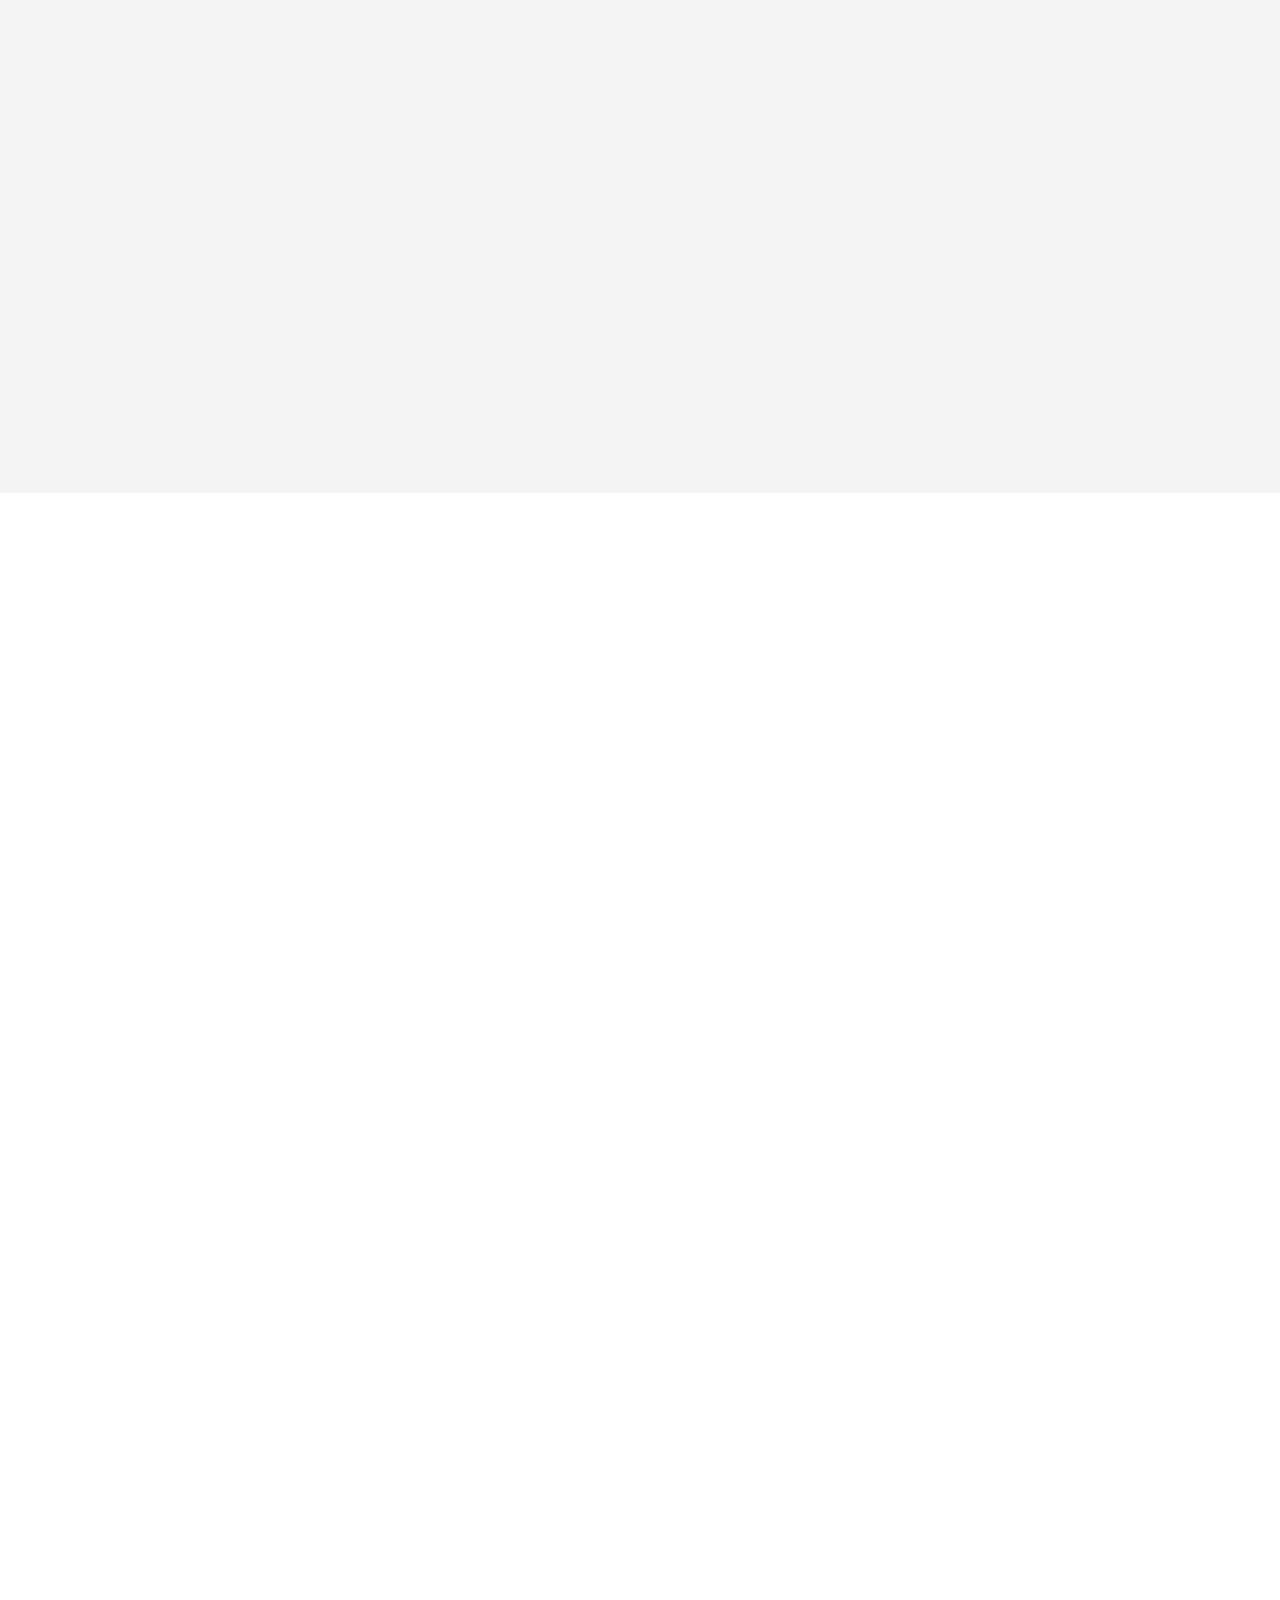
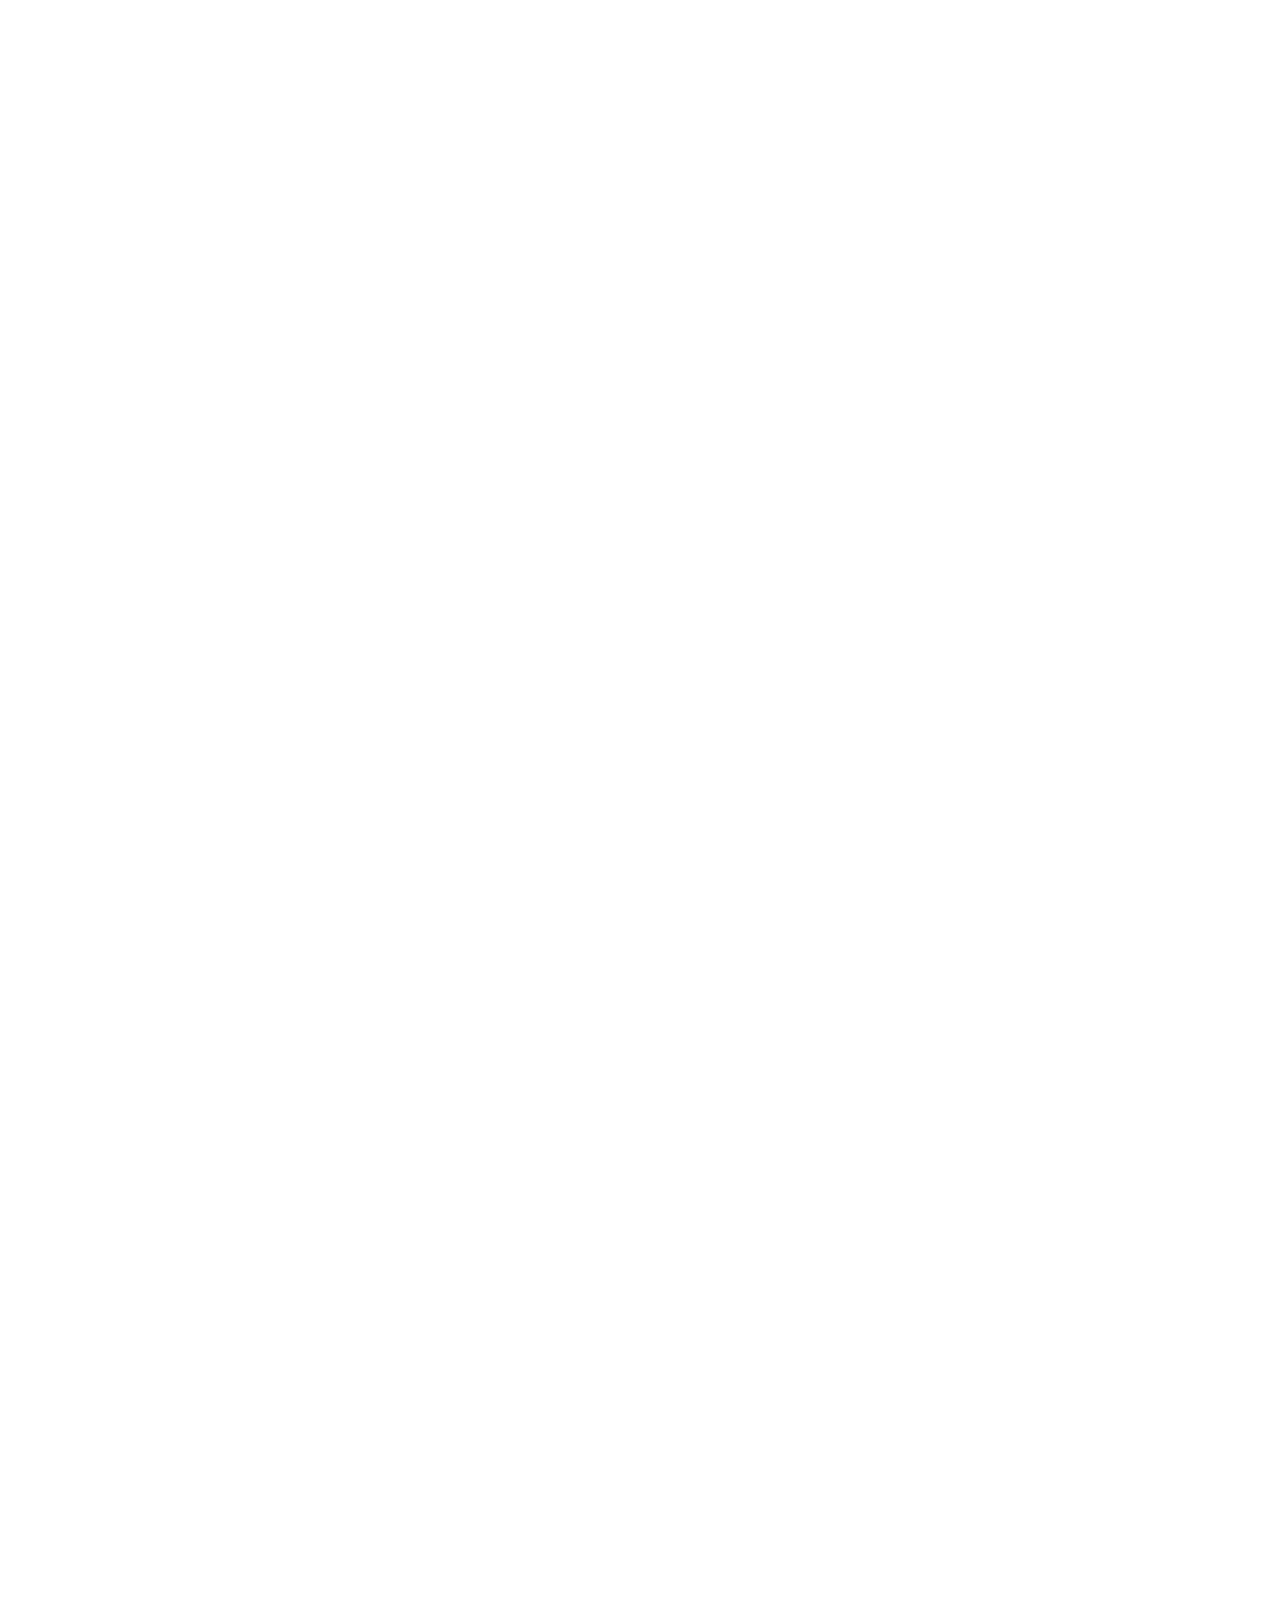
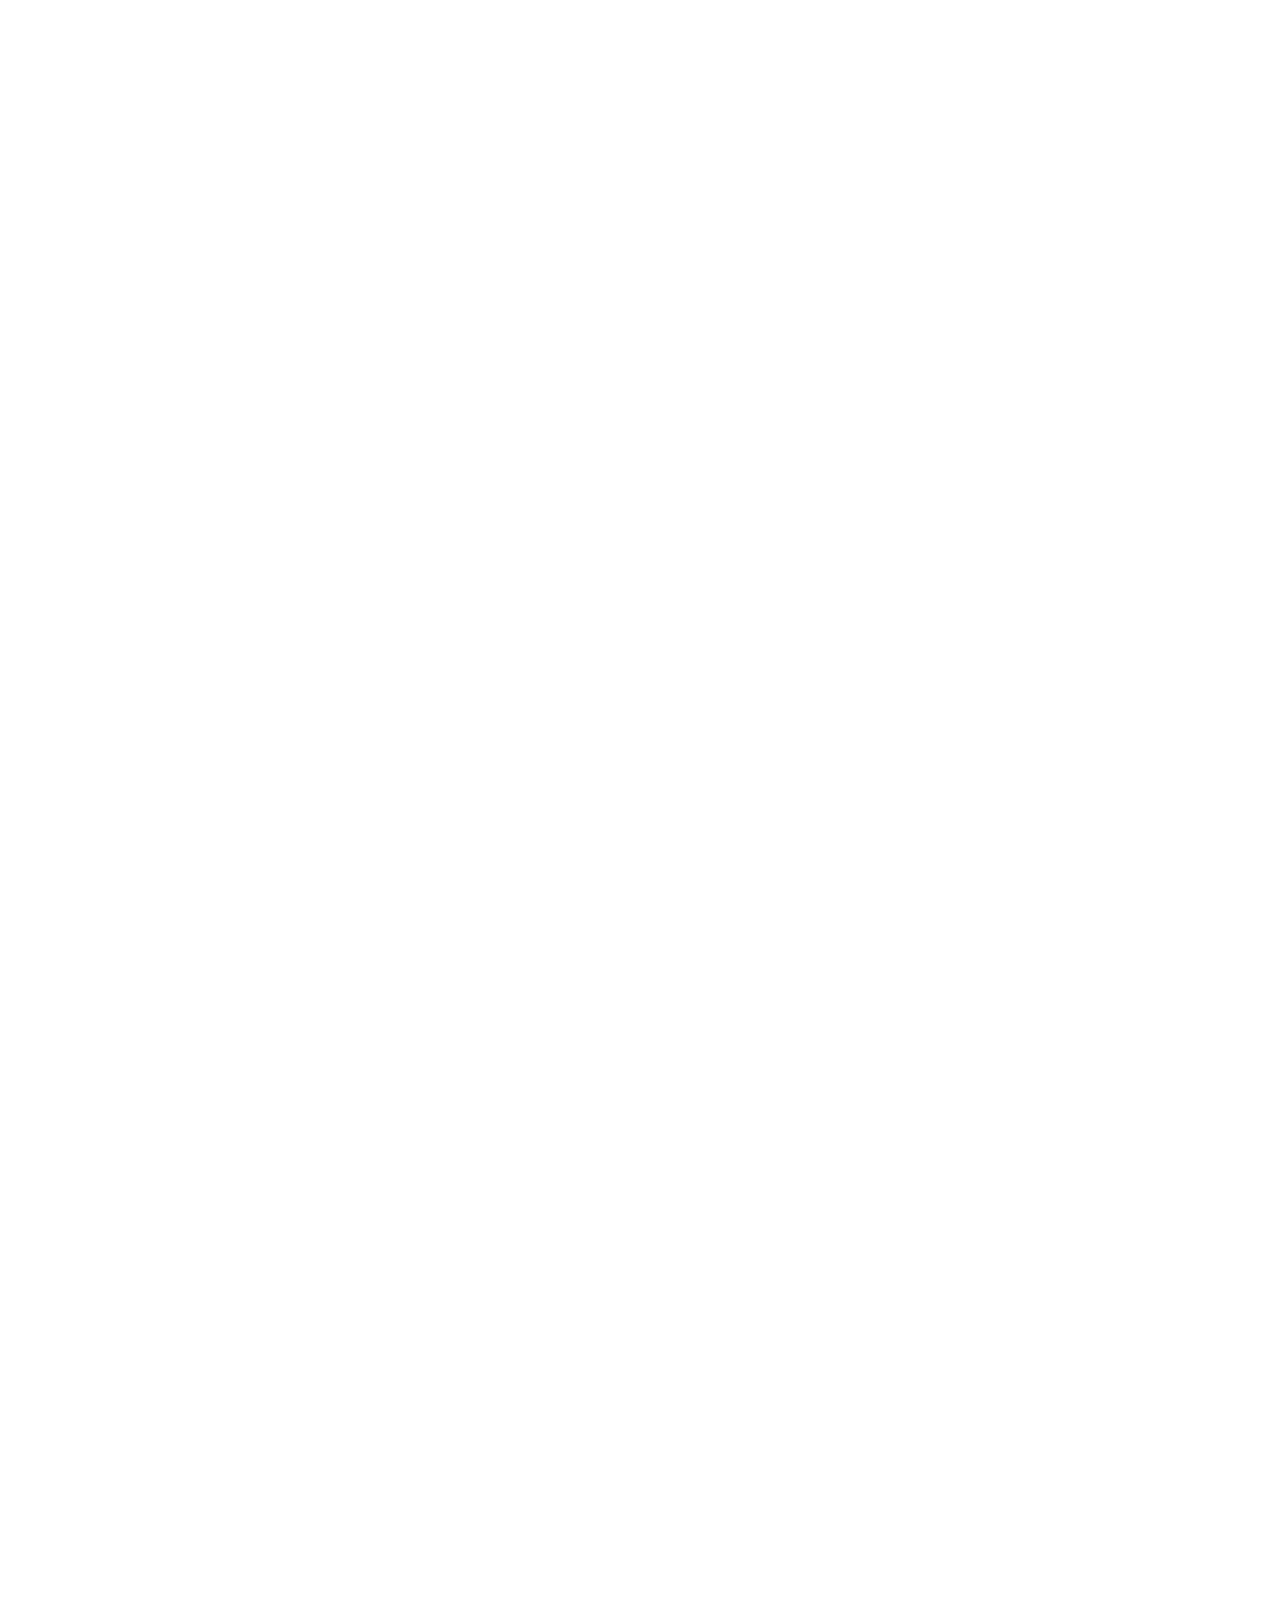
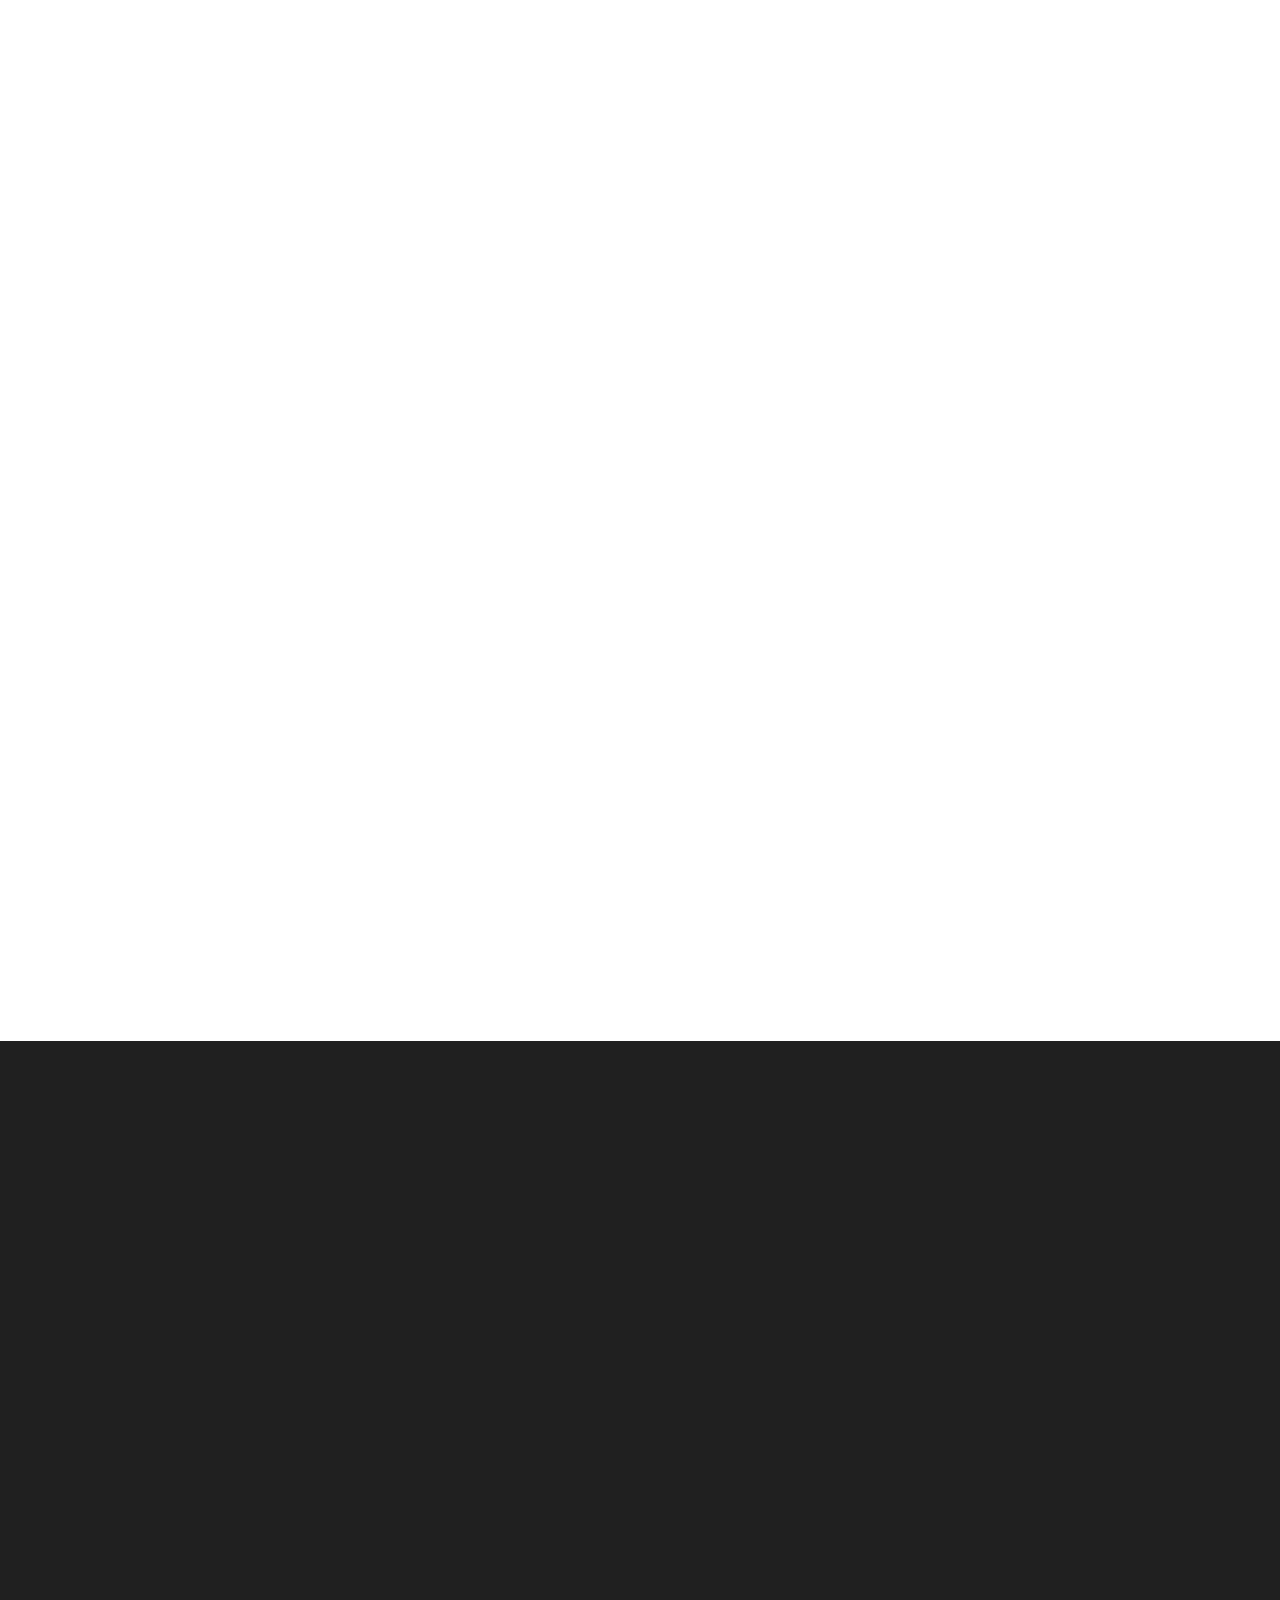
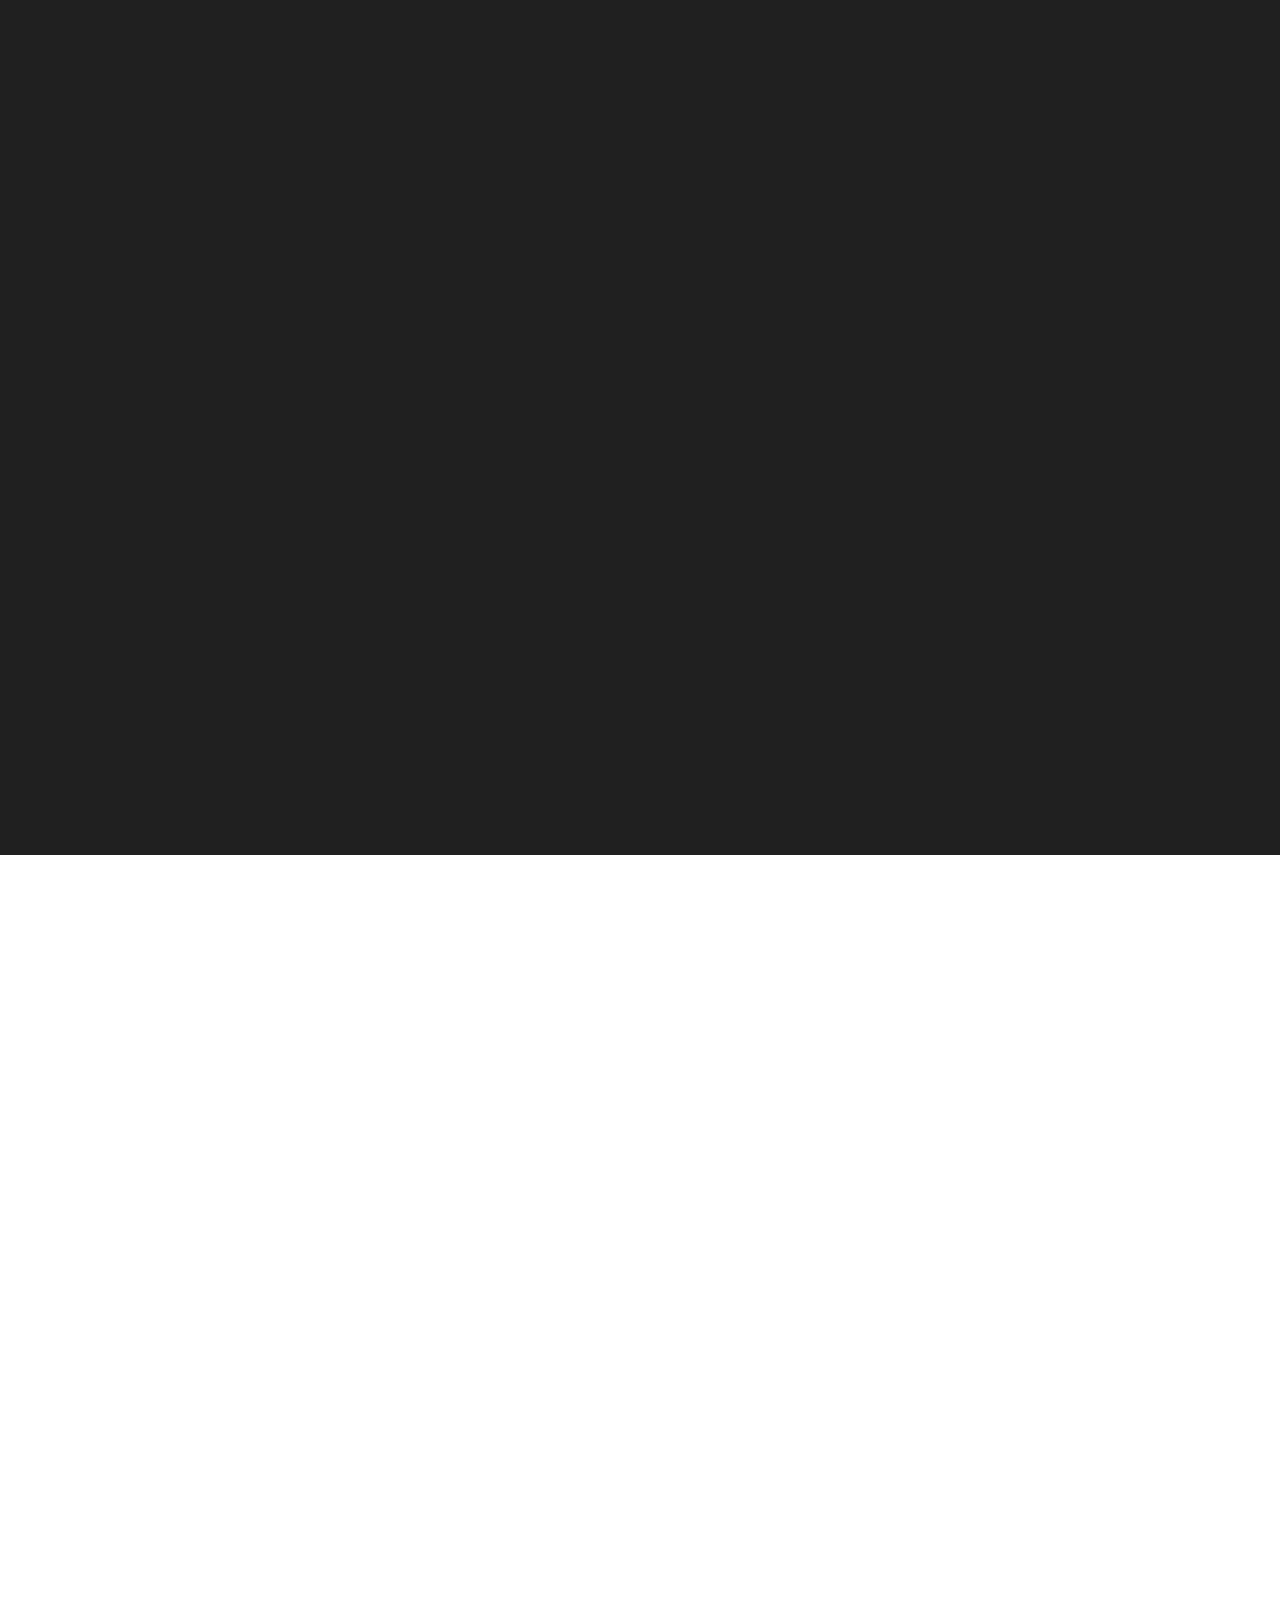
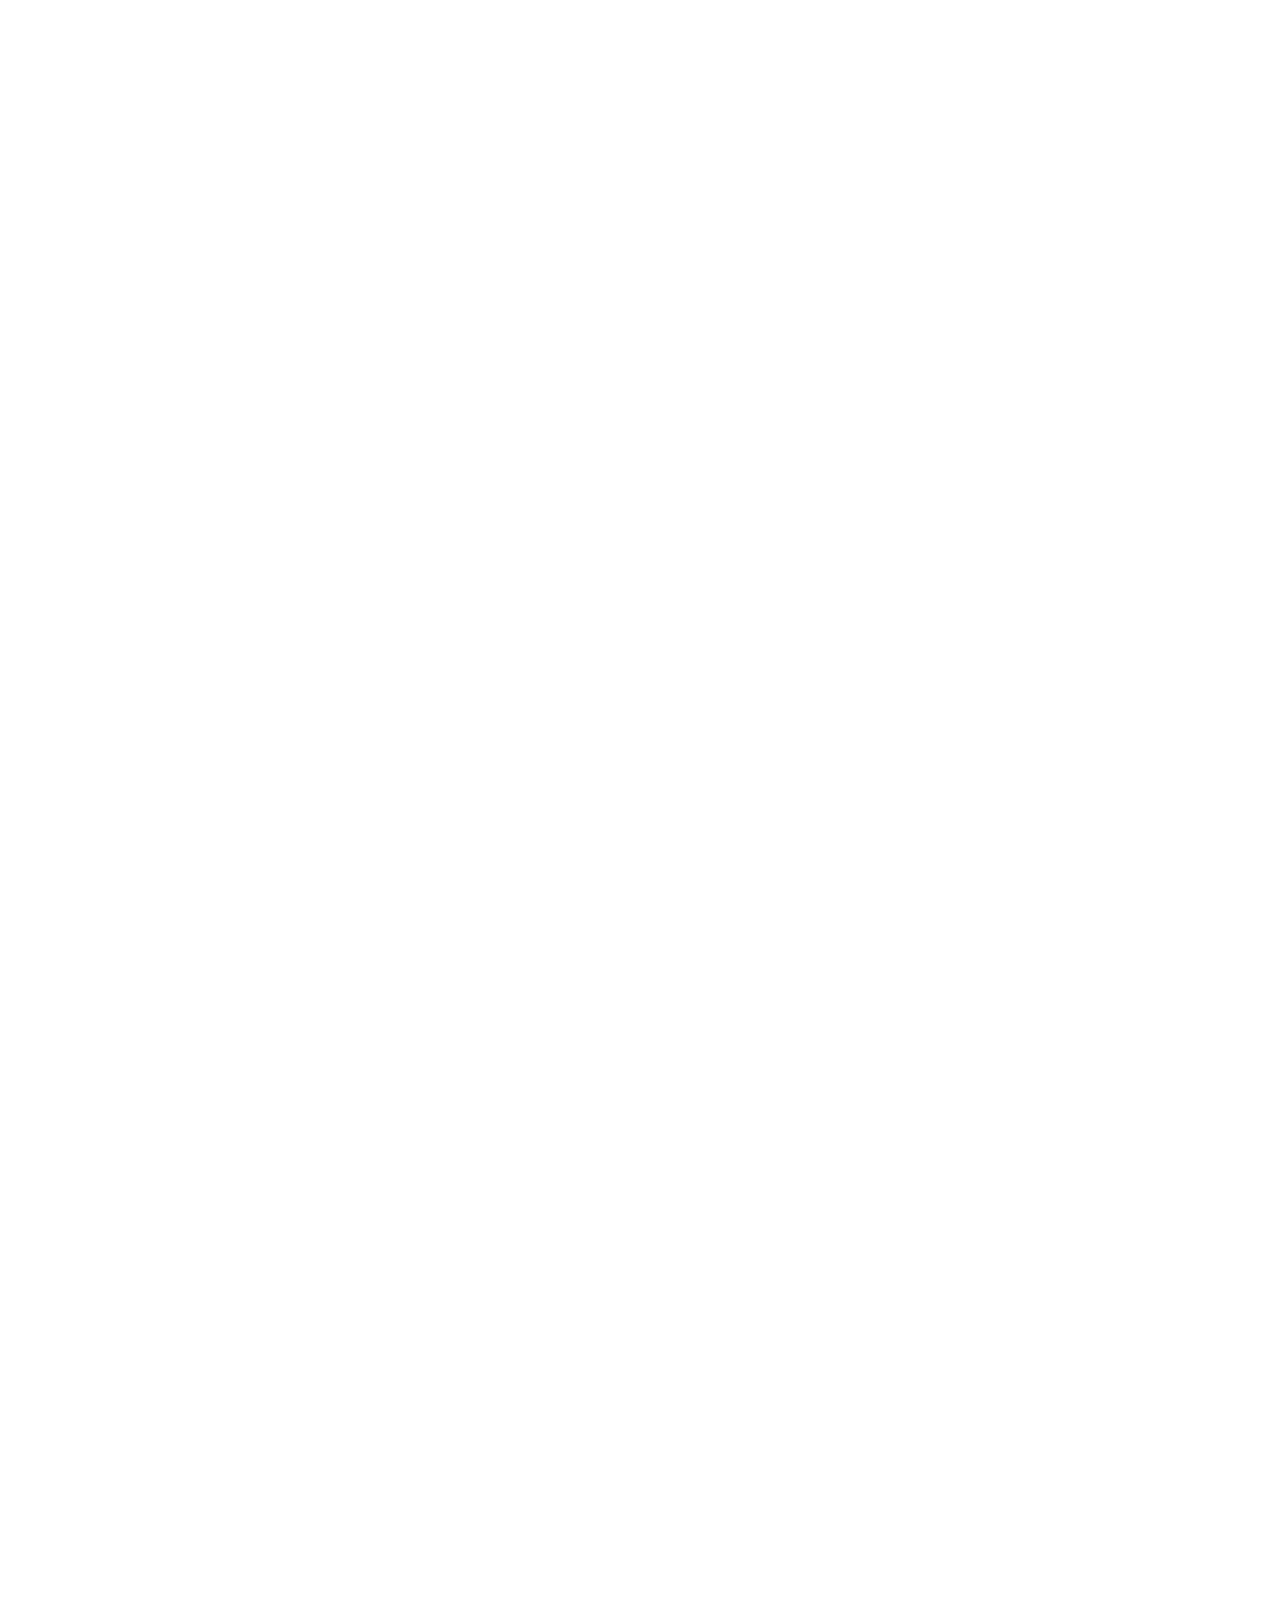
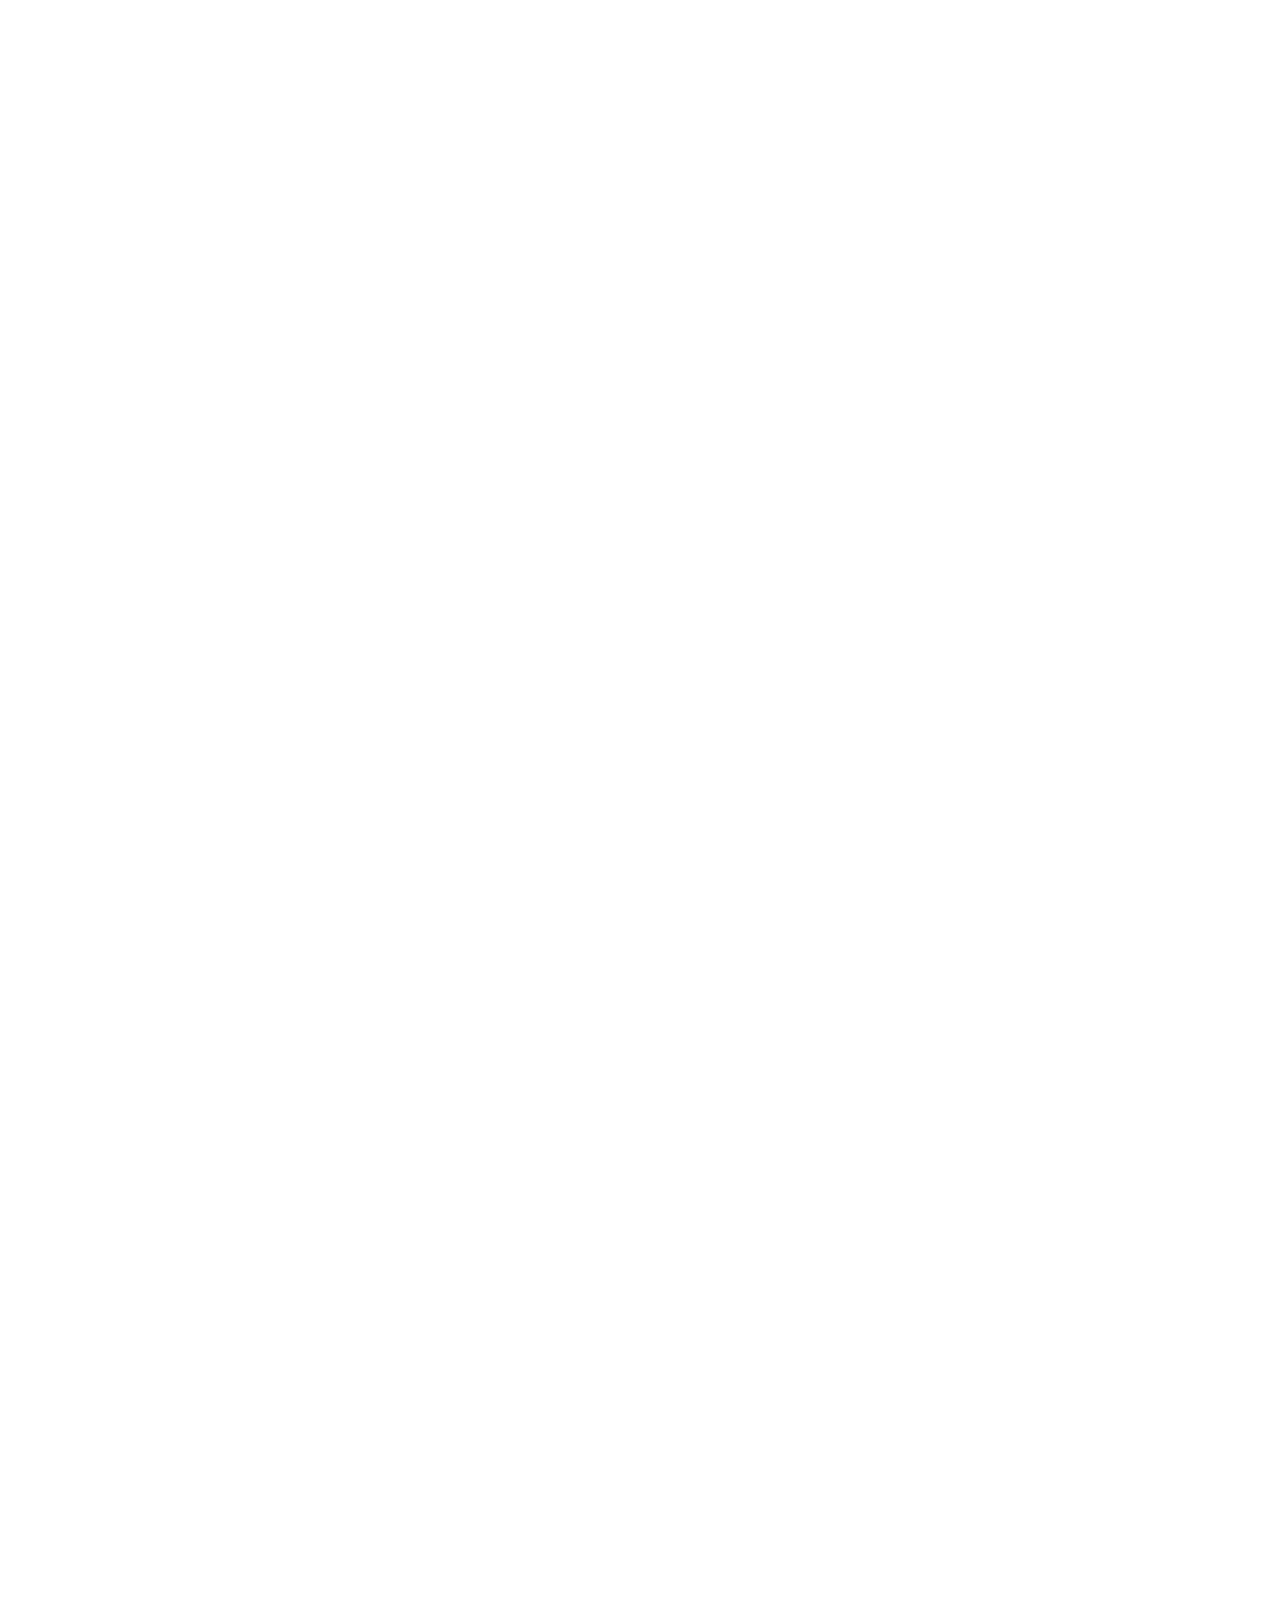
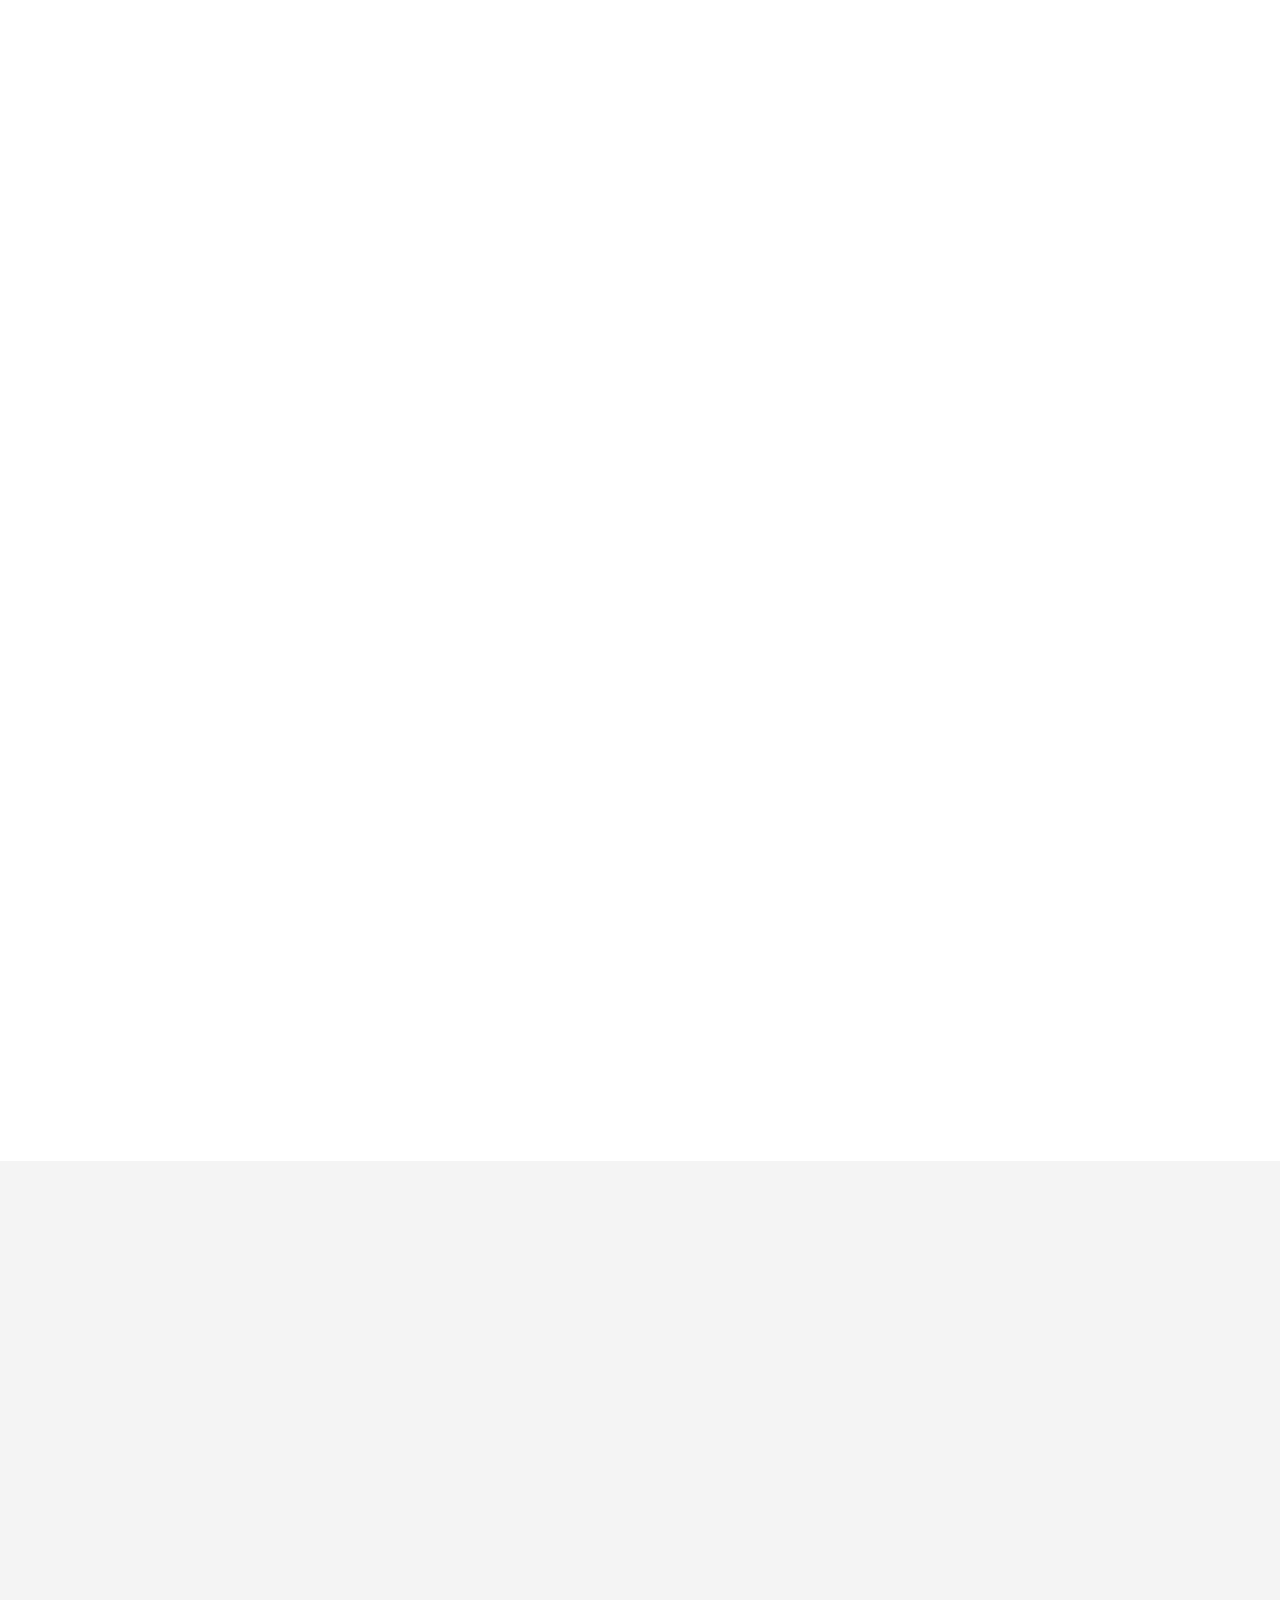
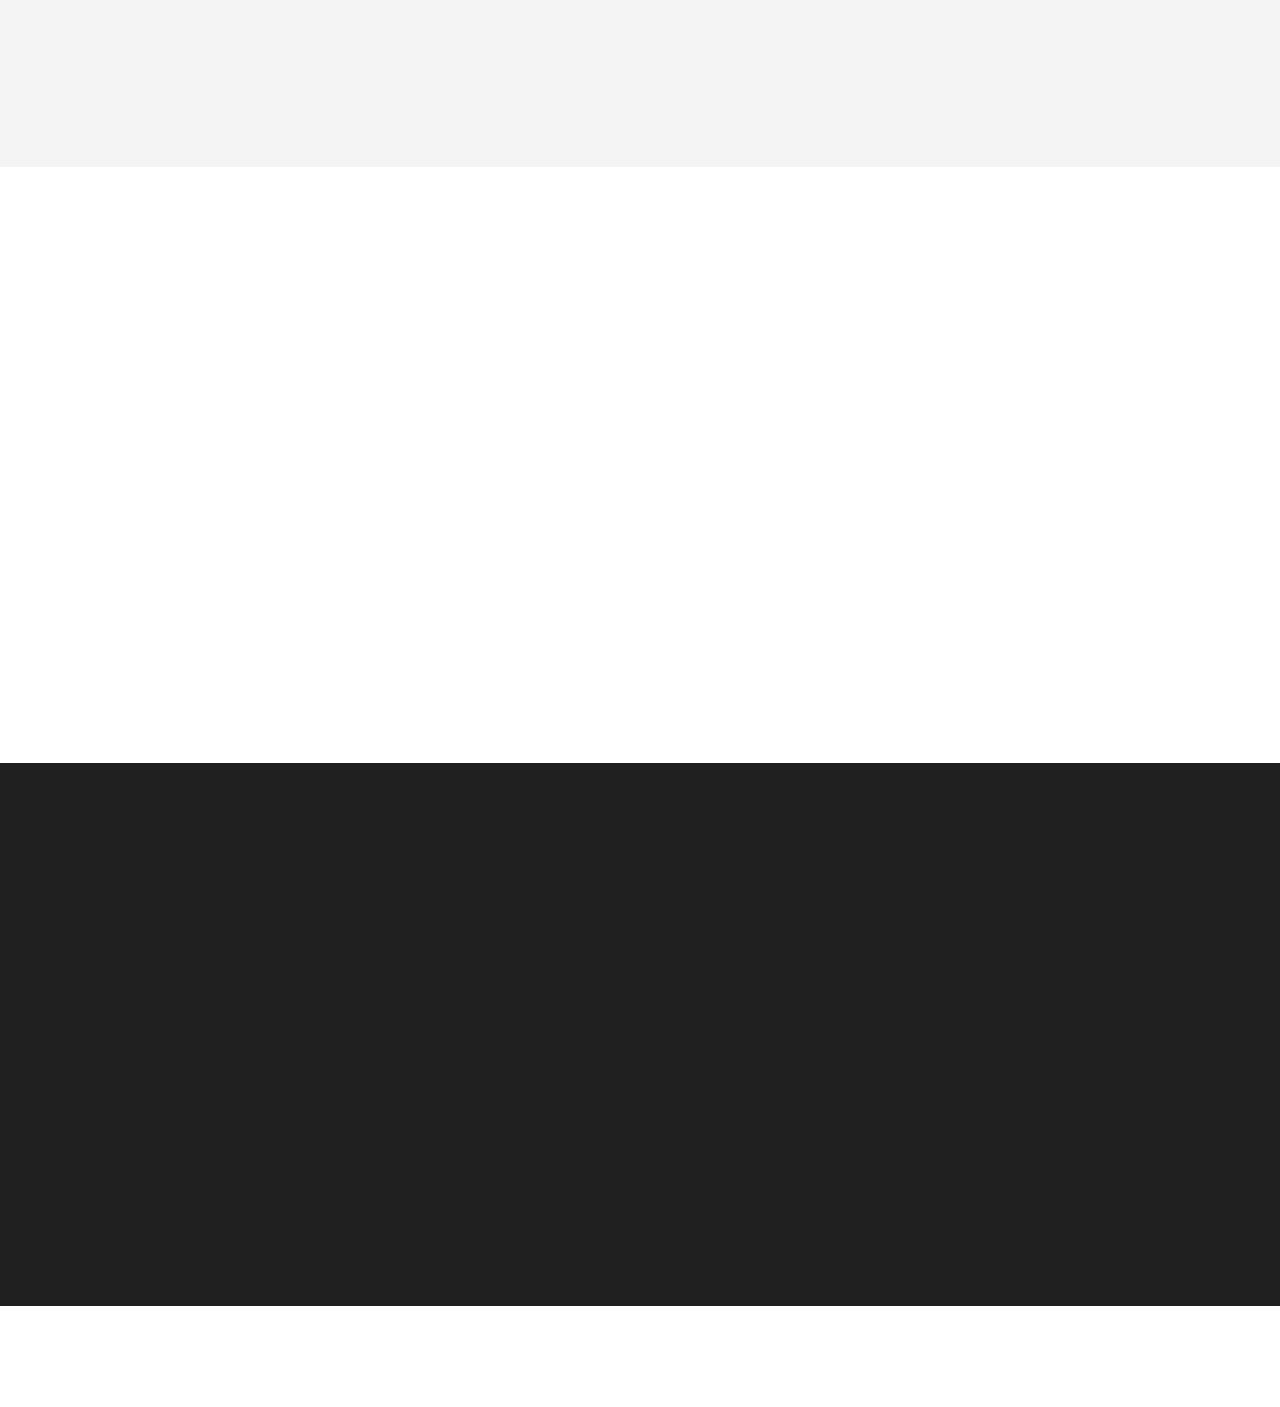
==== commit 3aef0ae5: "final output" ====
--- a/index.html
+++ b/index.html
@@ -65,55 +65,28 @@
   <main id="main">
 
     <!-- Hero Section - Home Page -->
-    <section id="hero" class="hero" style="padding: 5rem 0 0 !important;">
+    <section id="hero" class="hero" style="padding: 6rem 0 0 !important;">
       <img src="assets/img/bg1.png" alt="" data-aos="fade-in">
         <div class="container text-center">
-          <h2 data-aos="fade-up" data-aos-delay="100">Build a Highy Profitable Online Business Using Nothing But Emails!</h2>
-          <p data-aos="fade-up" data-aos-delay="200">With the help of <i><span style="color: #CBA93A;"><b>Email Profit Academy </b></span></i>you can create the perfect online business to achieve your dreams of financial and personal freedom – all without touching a single product.</p>
-
-          <div class="mt-5" style="height: 60%; width: 60%; margin: 0 auto;">
-            <div style="padding:56.25% 0 0 0;position:relative;"><iframe src="https://player.vimeo.com/video/914702369?badge=0&amp;autopause=0&amp;player_id=0&amp;app_id=58479" frameborder="0" allow="autoplay; fullscreen; picture-in-picture" style="position:absolute;top:0;left:0;width:100%;height:100%;" title="EPA_SalesVideo2_FINAL"></iframe></div><script src="https://player.vimeo.com/api/player.js"></script>
-          </div>
+          <h2 data-aos="fade-up">
+            Build a Highy Profitable Online Business Using Nothing But Emails!</h2>
+
+          <div class="mt-5 cta-video" data-aos="fade-up">
+            <div style="padding:56.25% 0 0 0;position:relative;"><iframe src="https://player.vimeo.com/video/915009998?badge=0&amp;autopause=0&amp;player_id=0&amp;app_id=58479" frameborder="0" allow="autoplay; fullscreen; picture-in-picture" style="position:absolute;top:0;left:0;width:100%;height:100%;" title="EPA_SalesVideo1_FINAL"></iframe></div><script src="https://player.vimeo.com/api/player.js"></script>
+          </div>
+
+          <p class="mt-2" data-aos="fade-up">With the help of <i><span style="color: #CBA93A;"><b>Email Profit Academy </b></span></i>you can create the perfect online business to achieve your dreams of financial and personal freedom – all without touching a single product.</p>
         </div>
     </section><!-- End Hero Section -->
 
-    <div class="sub-action"  data-aos="fade-up" data-aos-delay="100">
+    <div class="sub-action" data-aos="fade-up">
       <div class="container">
-            <h4 class="text-center" data-aos="fade-up" data-aos-delay="100">Start learning the simple yet effective techniques today by downloading your FREE <br><span style="color: #CBA93A;"> “Email Profit Blueprint”</span></h4>
-            <br>
-          <form>
-            <div class="row">
-              <div class="col-5">
-                <div class="form-group">
-                  <input type="text" class="form-control" id="exampleInputEmail1" aria-describedby="emailHelp" placeholder="Your Name">
-                </div>
-              </div>
-              <div class="col-5">
-                <div class="form-group">
-                  <input type="email" class="form-control" id="exampleInputEmail1" aria-describedby="emailHelp" placeholder="Your Email">
-                </div>
-              </div>
-              <div class="col-2">
-                  <button type="submit" class="btn btn-outline-warning">Download</button>
-              </div>
-            </div>
-            <div class="row mt-2">
-              <div class="col-3">
-              </div>
-              <div class="col-6">
-                <div class="form-check">
-                  <input type="checkbox" class="form-check-input" id="exampleCheck1">
-                    <label class="form-check-label" for="exampleCheck1">
-                      <h6>
-                        I consent to my data being stored and used to receive the above offer.
-                    </h6>
-                  </label>
-                </div>
-              </div>
-              <div class="col-3">
-              </div>
-            </div>
-          </form>
+            <!-- <h4 class="text-center" data-aos="fade-up" data-aos-delay="100">Start learning the simple yet effective techniques today by downloading your FREE <br><span style="color: #CBA93A;"> “Email Profit Blueprint”</span></h4> -->
+            <h4 class="text-center">
+              <i>
+                Start Your Email Profit Journey by applying for your FREE business consultation call to find out if this is for you!
+              </i>
+            </h4>
 
       </div>
     </div><!-- End Hero Section -->
@@ -134,7 +107,7 @@
                 </div>
                 <div class="col-11">
                   <div>
-                    <h4 class="title">A fully functional business</h4>
+                    <h4 class="title">A Fully Functional Business</h4>
                     <p class="description">Covering everything from discovering your niche to identifying price points, you’ll get the benefit of Shawn’s intensive experience and genius in making money (a LOT of money!) through emails alone.</p>
                   </div>
                 </div>
@@ -147,7 +120,7 @@
               <div class="row">
                 <div class="col-11" style="text-align: right;">
                   <div>
-                    <h4 class="title">Any time, any place, anywhere</h4>
+                    <h4 class="title">Any Time, Any Place, Anywhere</h4>
                     <p class="description">Learn how to build your online business from the ground up without the limitation of having a physical product. In fact, this is a business you can run from anywhere in the world, in any time zone!</p>
                   </div>
                 </div>
@@ -176,10 +149,18 @@
           <!-- End Service Item -->
           <div class="col-lg-6 " data-aos="fade-up" data-aos-delay="100" style="border-left: 1px solid #CBA93A; border-top: 1px solid #CBA93A;">
             <div class=" d-flex">
-              <div>
-                <h4 class="title">Take control of your future</h4>
-                <p class="description">With our support you can take control of your life, your business, and your bank balance. If you’re ready to dream big, we can show you how to make a full-time income by sending simple emails.</p>
-              </div>
+              <div class="row">
+                <div class="col-11" style="text-align: right;">
+                  <div>
+                    <h4 class="title">Take Control Of Your Future</h4>
+                    <p class="description">With our support you can take control of your life, your business, and your bank balance. If you’re ready to dream big, we can show you how to make a full-time income by sending simple emails.</p>
+                  </div>
+                </div>
+                <div class="col-1">
+                  <i class="bi bi-people" style="font-size: 30px;"></i>
+                </div>
+              </div>
+
             </div>
           </div>
           <!-- End Service Item -->
@@ -192,891 +173,577 @@
     </section><!-- End Services Section -->
 
 
-    <section id="about" class="about">
-
-      <div class="container" data-aos="fade-up" data-aos-delay="100">
-          <h1 class="text-center">About Email Profit Academy</h1>
-          <h6 class="text-center" style="width: 70%; margin: 0 auto;">
-            <b><i>Email Profit Academy </i></b>is an online mentoring and training service that gives you a clear direction when it comes to email marketing. The results will be your very own profitable online business, built with integrity and professionalism.
-          </h6>
+    <section id="about" class="about" style="padding:0; margin: 0;">
+
+      <div class="container pt-5" data-aos="fade-up" data-aos-delay="100">
+        <div class="row">
+          <div class="col-md-8 col-12 pt-5 order-2 order-md-1 order-lg-1">
+          <h1 class="text-center mb-4">About Email Profit Academy</h1>
+          <hr data-aos="fade-up" class="hr-mid">
+          <h4 class="text-center mt-4">
+            <b><i><span style="color:#CBA93A;"> Email Profit Academy </span></i></b>is an online mentoring and training service that gives you a clear direction when it comes to email marketing. The results will be your very own profitable online business, built with integrity and professionalism.
+          </h4>
 
           <br> <br> <br>
-          <h6 class="text-center" style="width: 70%; margin: 0 auto;">
+          <h4 class="text-center start-learning">
             <i>
-              Start learning the simple yet effective techniques today by downloading your FREE 
-              <br>
-              “Email Profit Blueprint” 
+             <!-- Start learning the simple yet effective techniques today by downloading your FREE 
+              “Email Profit Blueprint”  -->
+              Start your email profit journey by applying for your FREE business consultation call to find out if this is for you!
             </i>
-          </h6>
+          </h4>
+          </div>
+          <div class="col-md-4 col-12 order-1 order-md-2 order-lg-2" style="padding:0; margin: 0;">
+            <img src="assets/img/lp2.png" alt="" class="img-fluid">
+          </div>
+        </div>
       </div>
 
     </section><!-- End About Section -->
 
-    <section id="services" class="services">
+    <section id="services" class="services testi-1">
       <!--  Section Title -->
-      <div class="container pt-5 pb-5 text-center">
-          <h1>Testimonials</h1>
-          <h3 style="width: 70%; margin: 0 auto;">
+      <div class="container pt-2 pb-5 text-center"data-aos="fade-up" >
+          <h1 data-aos="fade-up">Testimonials</h1>
+          <hr data-aos="fade-up" class="hr-mid">
+          <h4 data-aos="fade-up" class="mt-3 testi-below">
             Shawn Has Transformed <u>4 Ordinary Individuals</u> Into Online Millionaires, And Many More Have Since Replace Their Full-Time Jobs As Email Profit Academy Graduates
-          </h3>
-
+          </h4>
+
+          <br>
+          <br>
+          <h4>Follow Joshua Ong's Journey To $500k In One Year As An Ex Full-Time Nurse!</h4>
+          <div class="row testi-row">
+            <div class="col-lg-3 col-md-4 col-sm-3 col-12 pt-5 pl-3">
+              <img src="assets/img/testimonials/joshua_ong.png" class="test-image img-fluid">
+            </div>
+            <div class="col-lg-9 col-md-8 col-sm-9 col-12">
+              <div class="testi-video">
+                  <div style="padding:56.25% 0 0 0;position:relative;"><iframe src="https://player.vimeo.com/video/841145140?badge=0&amp;autopause=0&amp;player_id=0&amp;app_id=58479" frameborder="0" allow="autoplay; fullscreen; picture-in-picture" style="position:absolute;top:0;left:0;width:100%;height:100%;" title="1. Joshua Ong"></iframe></div><script src="https://player.vimeo.com/api/player.js"></script>
+              </div>
+            </div>
+          </div>
+          <br>
+          <br>
+          <h4>Follow Dan Khan's Journey To $100k/Month As A University Dropout!</h4>
+          <div class="row testi-row">
+            <div class="col-lg-3 col-md-4 col-sm-3 col-12 pt-5 pl-3">
+              <img src="assets/img/testimonials/dan_khan.png" alt="" class="test-image img-fluid">
+            </div>
+            <div class="col-lg-9 col-md-8 col-sm-9 col-12">
+              <div class="testi-video">
+                <div style="padding:56.25% 0 0 0;position:relative;"><iframe src="https://player.vimeo.com/video/841144970?badge=0&amp;autopause=0&amp;player_id=0&amp;app_id=58479" frameborder="0" allow="autoplay; fullscreen; picture-in-picture" style="position:absolute;top:0;left:0;width:100%;height:100%;" title="2. Dan Khan"></iframe></div><script src="https://player.vimeo.com/api/player.js"></script>
+              </div>
+            </div>
+          </div>
+          <br>
+          <br>
+          <h4>Follow Matthew Tang's Journey To Clickbank Platinum As A University Graduate!</h4>
+          <div class="row testi-row">
+            <div class="col-lg-3 col-md-4 col-sm-3 col-12 pt-3">
+              <img src="assets/img/testimonials/matthew_tang.png" alt="" class="test-image img-fluid">
+            </div>
+            <div class="col-lg-9 col-md-8 col-sm-9 col-12">
+              <div class="testi-video">
+                <div style="padding:56.25% 0 0 0;position:relative;"><iframe src="https://player.vimeo.com/video/844466138?badge=0&amp;autopause=0&amp;player_id=0&amp;app_id=58479" frameborder="0" allow="autoplay; fullscreen; picture-in-picture" style="position:absolute;top:0;left:0;width:100%;height:100%;" title="3. Matthew Tang"></iframe></div><script src="https://player.vimeo.com/api/player.js"></script>
+              </div>
+            </div>
+          </div>
+          <br>
+          <br>
+          <h4>Follow Yonah Li's Journey To Clickbank Platinum As A University Graduate!</h4>
+          <div class="row testi-row">
+            <div class="col-lg-3 col-md-4 col-sm-3 col-12 pt-3">
+              <img src="assets/img/testimonials/yonah_li.png" alt="" class="test-image img-fluid">
+            </div>
+            <div class="col-lg-9 col-md-8 col-sm-9 col-12">
+              <div class="testi-video">
+                <div style="padding:56.25% 0 0 0;position:relative;"><iframe src="https://player.vimeo.com/video/844496870?badge=0&amp;autopause=0&amp;player_id=0&amp;app_id=58479" frameborder="0" allow="autoplay; fullscreen; picture-in-picture" style="position:absolute;top:0;left:0;width:100%;height:100%;" title="4. Yonah Li"></iframe></div><script src="https://player.vimeo.com/api/player.js"></script>
+              </div>
+            </div>
+          </div>
       </div>
 
     </section><!-- End Services Section -->
-    <!-- Boss needs -->
-
-    <!-- About Section - Home Page -->
-    <section id="about" class="about">
-
-      <div class="container" data-aos="fade-up" data-aos-delay="100">
-        <div class="row align-items-xl-center gy-5">
-
-          <div class="col-xl-5 content">
-            <h3>About Us</h3>
-            <h2>Ducimus rerum libero reprehenderit cumque</h2>
-            <p>Ipsa sint sit. Quis ducimus tempore dolores impedit et dolor cumque alias maxime. Enim reiciendis minus et rerum hic non. Dicta quas cum quia maiores iure. Quidem nulla qui assumenda incidunt voluptatem tempora deleniti soluta.</p>
-            <a href="#" class="read-more"><span>Read More</span><i class="bi bi-arrow-right"></i></a>
-          </div>
-
-          <div class="col-xl-7">
-            <div class="row gy-4 icon-boxes">
-
-              <div class="col-md-6" data-aos="fade-up" data-aos-delay="200">
-                <div class="icon-box">
-                  <i class="bi bi-buildings"></i>
-                  <h3>Eius provident</h3>
-                  <p>Magni repellendus vel ullam hic officia accusantium ipsa dolor omnis dolor voluptatem</p>
-                </div>
-              </div> <!-- End Icon Box -->
-
-              <div class="col-md-6" data-aos="fade-up" data-aos-delay="300">
-                <div class="icon-box">
-                  <i class="bi bi-clipboard-pulse"></i>
-                  <h3>Rerum aperiam</h3>
-                  <p>Autem saepe animi et aut aspernatur culpa facere. Rerum saepe rerum voluptates quia</p>
-                </div>
-              </div> <!-- End Icon Box -->
-
-              <div class="col-md-6" data-aos="fade-up" data-aos-delay="400">
-                <div class="icon-box">
-                  <i class="bi bi-command"></i>
-                  <h3>Veniam omnis</h3>
-                  <p>Omnis perferendis molestias culpa sed. Recusandae quas possimus. Quod consequatur corrupti</p>
-                </div>
-              </div> <!-- End Icon Box -->
-
-              <div class="col-md-6" data-aos="fade-up" data-aos-delay="500">
-                <div class="icon-box">
-                  <i class="bi bi-graph-up-arrow"></i>
-                  <h3>Delares sapiente</h3>
-                  <p>Sint et dolor voluptas minus possimus nostrum. Reiciendis commodi eligendi omnis quideme lorenda</p>
-                </div>
-              </div> <!-- End Icon Box -->
-
-            </div>
-          </div>
-
-        </div>
-      </div>
-
-    </section><!-- End About Section -->
-
-    <!-- Stats Section - Home Page -->
-    <section id="stats" class="stats">
-
-      <img src="assets/img/stats-bg.jpg" alt="" data-aos="fade-in">
-
-      <div class="container position-relative" data-aos="fade-up" data-aos-delay="100">
-
-        <div class="row gy-4">
-
-          <div class="col-lg-3 col-md-6">
-            <div class="stats-item text-center w-100 h-100">
-              <span data-purecounter-start="0" data-purecounter-end="232" data-purecounter-duration="1" class="purecounter"></span>
-              <p>Clients</p>
-            </div>
-          </div><!-- End Stats Item -->
-
-          <div class="col-lg-3 col-md-6">
-            <div class="stats-item text-center w-100 h-100">
-              <span data-purecounter-start="0" data-purecounter-end="521" data-purecounter-duration="1" class="purecounter"></span>
-              <p>Projects</p>
-            </div>
-          </div><!-- End Stats Item -->
-
-          <div class="col-lg-3 col-md-6">
-            <div class="stats-item text-center w-100 h-100">
-              <span data-purecounter-start="0" data-purecounter-end="1453" data-purecounter-duration="1" class="purecounter"></span>
-              <p>Hours Of Support</p>
-            </div>
-          </div><!-- End Stats Item -->
-
-          <div class="col-lg-3 col-md-6">
-            <div class="stats-item text-center w-100 h-100">
-              <span data-purecounter-start="0" data-purecounter-end="32" data-purecounter-duration="1" class="purecounter"></span>
-              <p>Workers</p>
-            </div>
-          </div><!-- End Stats Item -->
-
-        </div>
-
-      </div>
-
-    </section><!-- End Stats Section -->
-
+
+    <div class="sub-action-testi"  data-aos="fade-up" data-aos-delay="100">
+      <div class="container text-center">
+          <h4>Follow Macus's Journey To <b>$12,000/Month As A School Teacher!</b></h4>
+          <div class="row testi-row">
+            <div class="col-lg-3 col-md-4 col-sm-3 col-12 pt-3">
+              <img src="assets/img/testimonials/macus.png" alt="" class="test-image img-fluid">
+            </div>
+            <div class="col-lg-9 col-md-8 col-sm-9 col-12">
+              <div class="testi-video">
+                <div style="padding:56.25% 0 0 0;position:relative;"><iframe src="https://player.vimeo.com/video/844782647?badge=0&amp;autopause=0&amp;player_id=0&amp;app_id=58479" frameborder="0" allow="autoplay; fullscreen; picture-in-picture" style="position:absolute;top:0;left:0;width:100%;height:100%;" title="5. Macus"></iframe></div><script src="https://player.vimeo.com/api/player.js"></script>
+              </div>
+            </div>
+          </div>
+          <div class="white-space-testi"></div>
+          <h4>Cliff Made Over <b>$10,000 As A 67/year Old Retired</b></h4>
+          <div class="row testi-row">
+            <div class="col-lg-3 col-md-4 col-sm-3 col-12 pt-3">
+              <img src="assets/img/testimonials/cliff.png" alt="" class="test-image img-fluid">
+            </div>
+            <div class="col-lg-9 col-md-8 col-sm-9 col-12">
+              <div class="testi-video">
+                <div style="padding:56.25% 0 0 0;position:relative;"><iframe src="https://player.vimeo.com/video/854294462?badge=0&amp;autopause=0&amp;player_id=0&amp;app_id=58479" frameborder="0" allow="autoplay; fullscreen; picture-in-picture" style="position:absolute;top:0;left:0;width:100%;height:100%;" title="Cliff Lynch"></iframe></div><script src="https://player.vimeo.com/api/player.js"></script>
+              </div>
+            </div>
+          </div>
+          <div class="white-space-testi"></div>
+          <h4>Carlos Made <b>$243.92 In One Day</b> As A Truck Driver!</h4>
+          <div class="row testi-row">
+            <div class="col-lg-3 col-md-4 col-sm-3 col-12 pt-3">
+              <img src="assets/img/testimonials/carlos.png" alt="" class="test-image img-fluid">
+            </div>
+            <div class="col-lg-9 col-md-8 col-sm-9 col-12">
+              <div class="testi-video">
+                <div style="padding:56.25% 0 0 0;position:relative;"><iframe src="https://player.vimeo.com/video/844798289?badge=0&amp;autopause=0&amp;player_id=0&amp;app_id=58479" frameborder="0" allow="autoplay; fullscreen; picture-in-picture" style="position:absolute;top:0;left:0;width:100%;height:100%;" title="7. Carlos"></iframe></div><script src="https://player.vimeo.com/api/player.js"></script>
+              </div>
+            </div>
+          </div>
+      </div>
+    </div><!-- End Hero Section -->
 
     <!-- Features Section - Home Page -->
     <section id="features" class="features">
 
       <!--  Section Title -->
       <div class="container section-title" data-aos="fade-up">
-        <h2>Features</h2>
-        <p>Necessitatibus eius consequatur ex aliquid fuga eum quidem sint consectetur velit</p>
+        <h2>Testimonials</h2>
       </div><!-- End Section Title -->
 
       <div class="container">
 
-        <div class="row gy-4 align-items-center features-item">
-          <div class="col-lg-5 order-2 order-lg-1" data-aos="fade-up" data-aos-delay="200">
-            <h3>Corporis temporibus maiores provident</h3>
-            <p>
-              Ullamco laboris nisi ut aliquip ex ea commodo consequat. Duis aute irure dolor in reprehenderit in voluptate
-              velit esse cillum dolore eu fugiat nulla pariatur. Excepteur sint occaecat cupidatat non proident.
+        <div class="row gy-4 align-items-center">
+          <div class="col-lg-6 order-2 order-lg-1" data-aos="fade-up" data-aos-delay="200">
+            <div class="video-container">
+              <iframe src="https://www.youtube.com/embed/z3y8Qwn-Cu0?si=Giscfpwka0vdVHqM" title="YouTube video player" allowfullscreen></iframe>
+            </div>
+                <!-- <iframe width="620" height="345" src="https://www.youtube.com/embed/z3y8Qwn-Cu0?si=Giscfpwka0vdVHqM" title="YouTube video player" frameborder="0" allow="accelerometer; autoplay; clipboard-write; encrypted-media; gyroscope; picture-in-picture; web-share" allowfullscreen></iframe> -->
+            <h4 class="text-center mt-3">Raffy's Testimonial</h4>
+          </div>
+          <div class="col-lg-6 order-1 order-lg-2" data-aos="fade-up" data-aos-delay="200">
+            <div class="video-container">
+              <iframe src="https://www.youtube.com/embed/4Nu1QTGgBwU?si=EvYZBEJ-EBRs8Gox" title="YouTube video player" allowfullscreen></iframe>
+            </div>
+              <!-- <iframe width="620" height="345" src="https://www.youtube.com/embed/4Nu1QTGgBwU?si=EvYZBEJ-EBRs8Gox" title="YouTube video player" frameborder="0" allow="accelerometer; autoplay; clipboard-write; encrypted-media; gyroscope; picture-in-picture; web-share" allowfullscreen></iframe> -->
+            <h4 class="text-center mt-3">Macus's Testimonial</h4>
+          </div>
+        </div><!-- Features Item -->
+
+        <br> <br>
+        <div class="row testi-text"data-aos="fade-up" >
+          <div class="col-3">
+            <img src="assets/img/testimonials/matthew_self.jpg" class="rounded-circle img-fluid" alt="Matthew" width="250">
+          </div>
+          <div class="col-9">
+            <h5>
+              <i> "I recently graduated about three and a half monthhs ago, and thee results are truly transformational, it's massive! I joined Shawn's Programme and I made over $1.5k in just a single month. The system works, the mentorship works, Shawn is the real deal, and it's really up to you - if today you're able to make  three or four thousand dollars extra, how would that change our life? By just joining, making that desision, you'll definitely change your life."</i>
+              <br>
+              <br>
+              <b>
+                <span style="color:#CBA93A">
+                  Matthew
+                </span>
+                <br>
+                Undergraduate making US$1.5k/month after 3 months
+              </b>
+            </h5>
+          </div>
+        </div>
+        <br> <br>
+        <div class="row testi-text"data-aos="fade-up" >
+          <div class="col-3">
+            <img src="assets/img/testimonials/amit_self.jpg" class="rounded-circle img-fluid" alt="Matthew" width="250">
+          </div>
+          <div class="col-9">
+            <h5>
+              <i> 
+                "I just want to give a big shout out and really heartfelt thanks and gratitude to Shawn. I've been working with him now for just over two weeks, since the initial starting on the course and entering his mentorship a week later, and just really wanted to send my appreciation as it's been an amazing week. Just over $484 in one week and one day, and in the region of around 930 subs-couldn't have done it without him, he's just given me a ready-made business, he guided me through the steps, and the encouragement of him and the group has been amazing. I just really wanted to give my appreciation to Shawn - thank you for everything you've done. You've been a brilliant mentor and I look forward to continuing the success and the journey alongside you."
+              </i>
+              <br>
+              <br>
+              <b>
+                <span style="color:#CBA93A">
+                  Amit
+                </span>
+                <br>
+                Computer Engineer who has made US$484 in just 1 week
+              </b>
+            </h5>
+          </div>
+        </div>
+        <br> <br>
+        <div class="row testi-text"data-aos="fade-up" >
+          <div class="col-3">
+            <img src="assets/img/testimonials/macus_self.jpg" class="rounded-circle img-fluid" alt="Matthew" width="250">
+          </div>
+          <div class="col-9">
+            <h5>
+              <i> 
+                "I just want to do a quick shout out to Shawn, my mentor. My goal in the past was just to get $500 per week, which gradually increased so much that now I've made $1k per week over two consecutive weeks. For that, I need to say THANK YOU to Shawn for constantly motivating us and to always getting us on track, and for helping me to reach this incredible win. Thank you, Shawn, for persevering and helping me get to where I am now!."
+              </i>
+              <br>
+              <br>
+              <b>
+                <span style="color:#CBA93A">
+                  Macus
+                </span>
+                <br>
+                School Teacher generating US$3.2K/month after 7 months
+              </b>
+            </h5>
+          </div>
+        </div>
+
+        <br> <br> <br>
+          <hr data-aos="fade-up" class="hr-mid">
+         <br>
+        <h2 data-aos="fade-up" class="text-center" style="width: 80%; margin: 0 auto; color: rgb(29, 28, 28);"><i>Start your email profit journey by applying for your FREE business consultation call to find out if this is for you!</i></h2>
+
+
+      </div>
+
+    </section><!-- End Features Section -->
+
+    <!-- About Section - Home Page -->
+    <section id="about" class="about" style="background-color: rgb(32, 32, 32);">
+
+      <div class="container" data-aos="fade-up" data-aos-delay="100">
+        <!-- <h2 class="text-center" style="width: 75%; margin: 0 auto; color: rgb(243, 243, 243);"><i>Start your email profit journey by applying for your FREE business consultation call to find out if this is for you!</i></h2>
+        <br> <br> <br> -->
+        <h2 class="text-center">
+          <b style="color: rgb(243, 243, 243);">
+          Introducing…
+          <br>
+          <i>
+            <span style="color:#CBA93A;">
+            The 7 Steps Email Profit System
+            </span>
+          </i>
+          </b>
+        </h2>
+        <br> 
+        <h4 style="color: rgb(243, 243, 243); width: 80%; margin: 0 auto; text-align: justify;">
+          An exciting seven module online coaching and training programme that will give you everything you need to build a six-figure online business using emails alone!
+          <br>
+          <br>
+          Learn how you too can build and run a highly profitable business from anywhere in the world, and create for yourself, a fully functional email marketing business in 5 days or less!
+        </h4>
+        <br> <br>
+        <h5 class="text-center" style="color: #CBA93A; width: 80%; margin: 0 auto;">
+          INTRODUCING THE EMAIL PROFIT ACADEMY'S EXTRAORDINARY NEW COURSE, THE 7 STEPS EMAIL PROFIT SYSTEM...
+        </h5>
+    <div class="row row-cols-1 row-cols-md-2 row-cols-lg-2 g-4 seven-steps">
+      <div class="col">
+        <div class="card">
+          <div class="card-header text-white text-center">
+            STEP ONE: Finding a Niche
+          </div>
+          <div class="card-body">
+            <p class="card-text">
+              The first step in any online business, finding a niche might seem easy - but the important thing here is finding a profitable niche.
             </p>
-            <a href="#" class="btn btn-get-started">Get Started</a>
-          </div>
-          <div class="col-lg-7 order-1 order-lg-2 d-flex align-items-center" data-aos="zoom-out" data-aos-delay="100">
-            <div class="image-stack">
-              <img src="assets/img/features-light-1.jpg" alt="" class="stack-front">
-              <img src="assets/img/features-light-2.jpg" alt="" class="stack-back">
-            </div>
-          </div>
-        </div><!-- Features Item -->
-
-        <div class="row gy-4 align-items-stretch justify-content-between features-item ">
-          <div class="col-lg-6 d-flex align-items-center features-img-bg" data-aos="zoom-out">
-            <img src="assets/img/features-light-3.jpg" class="img-fluid" alt="">
-          </div>
-          <div class="col-lg-5 d-flex justify-content-center flex-column" data-aos="fade-up">
-            <h3>Sunt consequatur ad ut est nulla</h3>
-            <p>Cupiditate placeat cupiditate placeat est ipsam culpa. Delectus quia minima quod. Sunt saepe odit aut quia voluptatem hic voluptas dolor doloremque.</p>
-            <ul>
-              <li><i class="bi bi-check"></i> <span>Ullamco laboris nisi ut aliquip ex ea commodo consequat.</span></li>
-              <li><i class="bi bi-check"></i><span> Duis aute irure dolor in reprehenderit in voluptate velit.</span></li>
-              <li><i class="bi bi-check"></i> <span>Facilis ut et voluptatem aperiam. Autem soluta ad fugiat</span>.</li>
-            </ul>
-            <a href="#" class="btn btn-get-started align-self-start">Get Started</a>
-          </div>
-        </div><!-- Features Item -->
+          </div>
+        </div>
+      </div>
+      <div class="col">
+        <div class="card">
+          <div class="card-header text-white text-center">
+            STEP TWO: Ethical Bribe
+          </div>
+          <div class="card-body">
+            <p class="card-text">
+              To make a six-figure income using nothing but emails (to make ANY income using nothing but emails, in fact!), you're going to need to builld a strong email list of people who actually want to hear from you. How? By using an ethical bribe!
+            </p>
+          </div>
+        </div>
+      </div>
+      <div class="col">
+        <div class="card">
+          <div class="card-header text-white text-center">
+            STEP THREE: Capture Page
+          </div>
+          <div class="card-body">
+            <p class="card-text">
+              Once you know whatt your ethical bribe is going to be, you'll need to make sure you have a way of getting those email anddresses. That's  where your capture page comes in!
+            </p>
+          </div>
+        </div>
+      </div>
+      <div class="col">
+        <div class="card">
+          <div class="card-header text-white text-center">
+            STEP FOUR: Traffic
+          </div>
+          <div class="card-body">
+            <p class="card-text">
+              From free traffic (using Facebook, YouTube, and blogging), to pagid traffic and ads.
+            </p>
+          </div>
+        </div>
+      </div>
+      <div class="col">
+        <div class="card">
+          <div class="card-header text-white text-center">
+            STEP FIVE: Email Auto Responders
+          </div>
+          <div class="card-body">
+            <p class="card-text">
+              What they are and why you need them - you'll learn absolutely everything you need to know in this module, from email templates to tried and tested mailing strategies.
+
+            </p>
+          </div>
+        </div>
+      </div>
+      <div class="col">
+        <div class="card">
+          <div class="card-header text-white text-center">
+            STEP SIX: Finding a Product
+          </div>
+          <div class="card-body">
+            <p class="card-text">
+              Even though you won't be handling a physical product, your online email business will of course need one - so here's how to pick the perfect product.
+
+            </p>
+          </div>
+        </div>
+      </div>
+      <div class="col">
+        <div class="card">
+          <div class="card-header text-white text-center">
+            STEP SEVEN: Scaling Up
+          </div>
+          <div class="card-body">
+            <p class="card-text">
+              The final module takes you through how to scale up your business for ultimate success and a shot at the best opportunities.
+            </p>
+          </div>
+        </div>
+      </div>
+    </div>
+      </div>
+
+    </section><!-- End About Section -->
+
+    <!-- Features Section - Home Page -->
+    <section>
+
+      <div class="container" data-aos="fade-up">
+        <div class="blog-boss">
+          <h3 class="text-center"><b><u>Can I Make a Full-Time Income With Affiliate Marketing? 
+            <br>
+            5 Signs it’s Right for YOU!</u></b></h3>
+          <br>
+          <br>
+          <h4>The short answer…YES!</h4>
+          <br>
+          <h4>
+            And to prove it, here’s a snapshot of one of affiliate accounts on Clickbank, bringing me consistent $100k+ a month at the peak of Covid19, through affiliate email marketing. No matter the economy or the location you are at, this business is recession and weather proof.
+          </h4>
+
+          <img src="assets/img/proof.png" alt="" class="img-fluid" style="width: 100%;">
+          <br> <br>
+          <h4>Now, $100k is a full-time annual income for some people, but to me it’s an average month. This is not me bragging about my income, this is me telling you it’s possible for you to do exactly the same! I have created 4 millionaire students along the way, and two of them have accomplished the $100k/month mark themselves too!</h4>
+        </div>
+        <div class="text-center">
+            <br>
+            <br>
+            <h4>Follow Joshua Ong's Journey To $500k In One Year As An Ex Full-Time Nurse!</h4>
+            <div class="row testi-row">
+              <div class="col-lg-3 col-md-4 col-sm-3 col-12 pt-5 pl-3">
+                <img src="assets/img/testimonials/joshua_ong.png" class="test-image img-fluid">
+              </div>
+              <div class="col-lg-9 col-md-8 col-sm-9 col-12">
+                <div class="testi-video">
+                    <div style="padding:56.25% 0 0 0;position:relative;"><iframe src="https://player.vimeo.com/video/841145140?badge=0&amp;autopause=0&amp;player_id=0&amp;app_id=58479" frameborder="0" allow="autoplay; fullscreen; picture-in-picture" style="position:absolute;top:0;left:0;width:100%;height:100%;" title="1. Joshua Ong"></iframe></div><script src="https://player.vimeo.com/api/player.js"></script>
+                </div>
+              </div>
+            </div>
+            <br>
+            <br>
+            <h4>Follow Dan Khan's Journey To $100k/Month As A University Dropout!</h4>
+            <div class="row testi-row">
+              <div class="col-lg-3 col-md-4 col-sm-3 col-12 pt-5 pl-3">
+                <img src="assets/img/testimonials/dan_khan.png" alt="" class="test-image img-fluid">
+              </div>
+              <div class="col-lg-9 col-md-8 col-sm-9 col-12">
+                <div class="testi-video">
+                  <div style="padding:56.25% 0 0 0;position:relative;"><iframe src="https://player.vimeo.com/video/841144970?badge=0&amp;autopause=0&amp;player_id=0&amp;app_id=58479" frameborder="0" allow="autoplay; fullscreen; picture-in-picture" style="position:absolute;top:0;left:0;width:100%;height:100%;" title="2. Dan Khan"></iframe></div><script src="https://player.vimeo.com/api/player.js"></script>
+                </div>
+              </div>
+            </div>
+        </div>
+        
+
+        <div class="blog-boss">
+          <br> <br>
+          <h4>
+            You’ve probably heard a lot of incredible stories about people who make six-figure incomes from affiliate marketing programmes like ClickBank, Digistore24 or WarriorPlus, and think ‘are they even real’? The truth of it is, there ARE people who make an easy six-figures, and there are others who try but fail to make anything! So the question you should be asking yourself is not ‘is it POSSIBLE to make a full-time income with affiliate marketing?’, but ‘is it something that I can make work for ME?’.
+          </h4>
+          <br>
+          <h4>
+            Everyone wants to be a financial success, and the lure of an ‘easy’ way to make money is tempting, soooo tempting. But what not everyone realises is that there’s no such thing as a simple ‘get rich quick’ scheme, because if there was, wouldn’t everyone be doing it?  
+          </h4>
+          <br>
+          <h4>
+            So while affiliate marketing may not be for everyone, there are a number of signs that it’s something you can do to make a full-time income. Whether that income leaves you just ‘comfortable’ (and hey, many people are OK with just OK!) or whether you can reach the dizzying heights of six-figures, well, that’s up to you…
+          </h4>
+          <br>
+          <br>
+          <h4>
+            <b>
+                1. You’re a positive person
+            </b>
+          </h4>
+          <h4>
+            Whenever I see struggling affiliates – complaining that the system doesn’t work (here’s a clue, it probably doesn’t work for THEM), testing and not seeing results, and ultimately giving up because the process is ‘too slow’ – it reminds me that if I’d chosen to complain about the process or let my negative thoughts take over, I wouldn’t be where I am today.
+          </h4>
+          <br>
+          <h4>
+            <b>
+              2. You’re dedicated to seeing things through to the end
+            </b>
+          </h4>
+          <h4>
+            Are you the type to give up when the going gets tough? Then honestly, affiliate marketing probably isn’t for you. You need to understand that along your journey there will be many challenges and dark moments faced before you succeed, just like my own journey. Those feelings were so vivid – that emptiness of not knowing what the future holds, and not knowing if I’m just living on empty faith – and it still scares me when I think back. I wished I had someone to hold my hand and tell me what the next step is, but, heck, life doesn’t always show you which path to take. I was committed to seeing things through, and I can’t tell you how thankful I am that I did.
+          </h4>
+          <br>
+          <h4>
+            <b>
+              3. You won’t get scared at seeing big fat zeros in your account
+            </b>
+          </h4>
+          <h4>
+            I can’t lie – seeing that amount, nothing, nada, zilch, staring back at me on ClickBank for consecutive days, even weeks, did give me the occasional wobble and wonder if I should give up. In fact, if you’d have told me in those days that I could be making even $2k a month affiliate marketing was possible, let alone $10k and beyond, I would have probably laughed at you. But once I started seeing the money coming in, it started small but soon snowballed into the big numbers.
+          </h4>
+          <br>
+          <h4>
+            <b>
+              4. Your expectations are realistic
+            </b>
+          </h4>
+          <h4>
+            You have to understand that people who sell these affiliate marketer training courses are simply trying to market their product. Would you buy a product that says, “learn my ultra-slow and very difficult method to succeeding in affiliate marketing!” That type of thing doesn’t sell courses, which is one reason I don’t sell any of my own training products. On the other hand, someone else might say, “learn how I made $50,000 in one month using the Amazon Associates affiliate program!” WOW! Now that sells!
+            <br>
+            <br>
+            …Of course, once you get into the course, you discover that certain critical pieces of information are missing or it actually takes a ton of work or huge financial investment. There is always some barrier. Why? Like I said, affiliate marketing is not fast and easy. So, when you take one of those courses expecting to learn how to become an affiliate marketer fast and easy, you end up just feeling discouraged.
+          </h4>
+          <br>
+          <h4>
+            <b>
+              5. You’re adaptable
+            </b>
+          </h4>
+          <h4>
+            The people who stick too rigidly to their ideas aren’t the right type of people to make a success out of affiliate marketing. Maybe they think their area of expertise is too small, or they can’t find anything in the affiliate marketing arena that fits in with their niche, or what they’ve been doing so far. While it may be true that some niches do better in the affiliate marketing world, you don’t have to be an expert in whatever you choose to make a bomb!
+            <br> <br>
+            Successful marketers don’t just stick with one product, anyway, they DIVERSIFY. Promoting different products from various merchants means you don’t have too drastic an issue if the merchant is slow to pay, or the product doesn’t convert that well or is slow to bring in the money.  Keeping a number of irons in the fire protects you from many things that might go wrong, after all, it’s only ONE product or ONE merchant you’re having a problem with! Oh, and don’t feel like promoting products in the same niche from different merchants is being disloyal – there’s nothing wrong with doing that at all, and in fact, it’s extremely common. 
+            <br> <br>
+            There are some incredible influencers out there, selling digital products that truly change people’s lives, and behind the scenes there’s an army of affiliates making a killing marketing those products. I’m proud to be a leading part of that army, having mastered the art of converting cold leads into HOT buyers using nothing but emails! If you want to find out how you can use email marketing to start making some serious income, all you need to do is <span style="color: rgb(231, 31, 31);">
+              to request for your FREE business consultation call to find out if this is for you!
+            </span>
+            <br> <br>
+          </h4>
+          <br>
+          <h4 class="text-center">
+            <i>
+              Start your email profit journey by applying for your FREE business consultation call to find out if this is for you! 
+            </i>
+          </h4>
+
+        </div>
 
       </div>
 
     </section><!-- End Features Section -->
 
-    <!-- Portfolio Section - Home Page -->
-    <section id="portfolio" class="portfolio">
-
-      <!--  Section Title -->
-      <div class="container section-title" data-aos="fade-up">
-        <h2>Portfolio</h2>
-        <p>Necessitatibus eius consequatur ex aliquid fuga eum quidem sint consectetur velit</p>
-      </div><!-- End Section Title -->
-
-      <div class="container">
-
-        <div class="isotope-layout" data-default-filter="*" data-layout="masonry" data-sort="original-order">
-
-          <ul class="portfolio-filters isotope-filters" data-aos="fade-up" data-aos-delay="100">
-            <li data-filter="*" class="filter-active">All</li>
-            <li data-filter=".filter-app">App</li>
-            <li data-filter=".filter-product">Card</li>
-            <li data-filter=".filter-branding">Web</li>
-          </ul><!-- End Portfolio Filters -->
-
-          <div class="row gy-4 isotope-container" data-aos="fade-up" data-aos-delay="200">
-
-            <div class="col-lg-4 col-md-6 portfolio-item isotope-item filter-app">
-              <img src="assets/img/masonry-portfolio/masonry-portfolio-1.jpg" class="img-fluid" alt="">
-              <div class="portfolio-info">
-                <h4>App 1</h4>
-                <p>Lorem ipsum, dolor sit</p>
-                <a href="assets/img/masonry-portfolio/masonry-portfolio-1.jpg" title="App 1" data-gallery="portfolio-gallery-app" class="glightbox preview-link"><i class="bi bi-zoom-in"></i></a>
-                <a href="portfolio-details.html" title="More Details" class="details-link"><i class="bi bi-link-45deg"></i></a>
-              </div>
-            </div><!-- End Portfolio Item -->
-
-            <div class="col-lg-4 col-md-6 portfolio-item isotope-item filter-product">
-              <img src="assets/img/masonry-portfolio/masonry-portfolio-2.jpg" class="img-fluid" alt="">
-              <div class="portfolio-info">
-                <h4>Product 1</h4>
-                <p>Lorem ipsum, dolor sit</p>
-                <a href="assets/img/masonry-portfolio/masonry-portfolio-2.jpg" title="Product 1" data-gallery="portfolio-gallery-product" class="glightbox preview-link"><i class="bi bi-zoom-in"></i></a>
-                <a href="portfolio-details.html" title="More Details" class="details-link"><i class="bi bi-link-45deg"></i></a>
-              </div>
-            </div><!-- End Portfolio Item -->
-
-            <div class="col-lg-4 col-md-6 portfolio-item isotope-item filter-branding">
-              <img src="assets/img/masonry-portfolio/masonry-portfolio-3.jpg" class="img-fluid" alt="">
-              <div class="portfolio-info">
-                <h4>Branding 1</h4>
-                <p>Lorem ipsum, dolor sit</p>
-                <a href="assets/img/masonry-portfolio/masonry-portfolio-3.jpg" title="Branding 1" data-gallery="portfolio-gallery-branding" class="glightbox preview-link"><i class="bi bi-zoom-in"></i></a>
-                <a href="portfolio-details.html" title="More Details" class="details-link"><i class="bi bi-link-45deg"></i></a>
-              </div>
-            </div><!-- End Portfolio Item -->
-
-            <div class="col-lg-4 col-md-6 portfolio-item isotope-item filter-app">
-              <img src="assets/img/masonry-portfolio/masonry-portfolio-4.jpg" class="img-fluid" alt="">
-              <div class="portfolio-info">
-                <h4>App 2</h4>
-                <p>Lorem ipsum, dolor sit</p>
-                <a href="assets/img/masonry-portfolio/masonry-portfolio-4.jpg" title="App 2" data-gallery="portfolio-gallery-app" class="glightbox preview-link"><i class="bi bi-zoom-in"></i></a>
-                <a href="portfolio-details.html" title="More Details" class="details-link"><i class="bi bi-link-45deg"></i></a>
-              </div>
-            </div><!-- End Portfolio Item -->
-
-            <div class="col-lg-4 col-md-6 portfolio-item isotope-item filter-product">
-              <img src="assets/img/masonry-portfolio/masonry-portfolio-5.jpg" class="img-fluid" alt="">
-              <div class="portfolio-info">
-                <h4>Product 2</h4>
-                <p>Lorem ipsum, dolor sit</p>
-                <a href="assets/img/masonry-portfolio/masonry-portfolio-5.jpg" title="Product 2" data-gallery="portfolio-gallery-product" class="glightbox preview-link"><i class="bi bi-zoom-in"></i></a>
-                <a href="portfolio-details.html" title="More Details" class="details-link"><i class="bi bi-link-45deg"></i></a>
-              </div>
-            </div><!-- End Portfolio Item -->
-
-            <div class="col-lg-4 col-md-6 portfolio-item isotope-item filter-branding">
-              <img src="assets/img/masonry-portfolio/masonry-portfolio-6.jpg" class="img-fluid" alt="">
-              <div class="portfolio-info">
-                <h4>Branding 2</h4>
-                <p>Lorem ipsum, dolor sit</p>
-                <a href="assets/img/masonry-portfolio/masonry-portfolio-6.jpg" title="Branding 2" data-gallery="portfolio-gallery-branding" class="glightbox preview-link"><i class="bi bi-zoom-in"></i></a>
-                <a href="portfolio-details.html" title="More Details" class="details-link"><i class="bi bi-link-45deg"></i></a>
-              </div>
-            </div><!-- End Portfolio Item -->
-
-            <div class="col-lg-4 col-md-6 portfolio-item isotope-item filter-app">
-              <img src="assets/img/masonry-portfolio/masonry-portfolio-7.jpg" class="img-fluid" alt="">
-              <div class="portfolio-info">
-                <h4>App 3</h4>
-                <p>Lorem ipsum, dolor sit</p>
-                <a href="assets/img/masonry-portfolio/masonry-portfolio-7.jpg" title="App 3" data-gallery="portfolio-gallery-app" class="glightbox preview-link"><i class="bi bi-zoom-in"></i></a>
-                <a href="portfolio-details.html" title="More Details" class="details-link"><i class="bi bi-link-45deg"></i></a>
-              </div>
-            </div><!-- End Portfolio Item -->
-
-            <div class="col-lg-4 col-md-6 portfolio-item isotope-item filter-product">
-              <img src="assets/img/masonry-portfolio/masonry-portfolio-8.jpg" class="img-fluid" alt="">
-              <div class="portfolio-info">
-                <h4>Product 3</h4>
-                <p>Lorem ipsum, dolor sit</p>
-                <a href="assets/img/masonry-portfolio/masonry-portfolio-8.jpg" title="Product 3" data-gallery="portfolio-gallery-product" class="glightbox preview-link"><i class="bi bi-zoom-in"></i></a>
-                <a href="portfolio-details.html" title="More Details" class="details-link"><i class="bi bi-link-45deg"></i></a>
-              </div>
-            </div><!-- End Portfolio Item -->
-
-            <div class="col-lg-4 col-md-6 portfolio-item isotope-item filter-branding">
-              <img src="assets/img/masonry-portfolio/masonry-portfolio-9.jpg" class="img-fluid" alt="">
-              <div class="portfolio-info">
-                <h4>Branding 3</h4>
-                <p>Lorem ipsum, dolor sit</p>
-                <a href="assets/img/masonry-portfolio/masonry-portfolio-9.jpg" title="Branding 2" data-gallery="portfolio-gallery-branding" class="glightbox preview-link"><i class="bi bi-zoom-in"></i></a>
-                <a href="portfolio-details.html" title="More Details" class="details-link"><i class="bi bi-link-45deg"></i></a>
-              </div>
-            </div><!-- End Portfolio Item -->
-
-          </div><!-- End Portfolio Container -->
-
-        </div>
-
-      </div>
-
-    </section><!-- End Portfolio Section -->
-
-    <!-- Pricing Section - Home Page -->
-    <section id="pricing" class="pricing">
-
-      <!--  Section Title -->
-      <div class="container section-title" data-aos="fade-up">
-        <h2>Pricing</h2>
-        <p>Necessitatibus eius consequatur ex aliquid fuga eum quidem sint consectetur velit</p>
-      </div><!-- End Section Title -->
-
-      <div class="container" data-aos="zoom-in" data-aos-delay="100">
-
-        <div class="row g-4">
-
-          <div class="col-lg-4">
-            <div class="pricing-item">
-              <h3>Free Plan</h3>
-              <div class="icon">
-                <i class="bi bi-box"></i>
-              </div>
-              <h4><sup>$</sup>0<span> / month</span></h4>
-              <ul>
-                <li><i class="bi bi-check"></i> <span>Quam adipiscing vitae proin</span></li>
-                <li><i class="bi bi-check"></i> <span>Nec feugiat nisl pretium</span></li>
-                <li><i class="bi bi-check"></i> <span>Nulla at volutpat diam uteera</span></li>
-                <li class="na"><i class="bi bi-x"></i> <span>Pharetra massa massa ultricies</span></li>
-                <li class="na"><i class="bi bi-x"></i> <span>Massa ultricies mi quis hendrerit</span></li>
-              </ul>
-              <div class="text-center"><a href="#" class="buy-btn">Buy Now</a></div>
-            </div>
-          </div><!-- End Pricing Item -->
-
-          <div class="col-lg-4">
-            <div class="pricing-item featured">
-              <h3>Business Plan</h3>
-              <div class="icon">
-                <i class="bi bi-rocket"></i>
-              </div>
-
-              <h4><sup>$</sup>29<span> / month</span></h4>
-              <ul>
-                <li><i class="bi bi-check"></i> <span>Quam adipiscing vitae proin</span></li>
-                <li><i class="bi bi-check"></i> <span>Nec feugiat nisl pretium</span></li>
-                <li><i class="bi bi-check"></i> <span>Nulla at volutpat diam uteera</span></li>
-                <li><i class="bi bi-check"></i> <span>Pharetra massa massa ultricies</span></li>
-                <li><i class="bi bi-check"></i> <span>Massa ultricies mi quis hendrerit</span></li>
-              </ul>
-              <div class="text-center"><a href="#" class="buy-btn">Buy Now</a></div>
-            </div>
-          </div><!-- End Pricing Item -->
-
-          <div class="col-lg-4">
-            <div class="pricing-item">
-              <h3>Developer Plan</h3>
-              <div class="icon">
-                <i class="bi bi-send"></i>
-              </div>
-              <h4><sup>$</sup>49<span> / month</span></h4>
-              <ul>
-                <li><i class="bi bi-check"></i> <span>Quam adipiscing vitae proin</span></li>
-                <li><i class="bi bi-check"></i> <span>Nec feugiat nisl pretium</span></li>
-                <li><i class="bi bi-check"></i> <span>Nulla at volutpat diam uteera</span></li>
-                <li><i class="bi bi-check"></i> <span>Pharetra massa massa ultricies</span></li>
-                <li><i class="bi bi-check"></i> <span>Massa ultricies mi quis hendrerit</span></li>
-              </ul>
-              <div class="text-center"><a href="#" class="buy-btn">Buy Now</a></div>
-            </div>
-          </div><!-- End Pricing Item -->
-
-        </div>
-
-      </div>
-
-    </section><!-- End Pricing Section -->
-
-    <!-- Faq Section - Home Page -->
-    <section id="faq" class="faq">
-
-      <div class="container">
-
-        <div class="row gy-4">
-
-          <div class="col-lg-4" data-aos="fade-up" data-aos-delay="100">
-            <div class="content px-xl-5">
-              <h3><span>Frequently Asked </span><strong>Questions</strong></h3>
-              <p>
-                Lorem ipsum dolor sit amet, consectetur adipiscing elit, sed do eiusmod tempor incididunt ut labore et dolore magna aliqua. Duis aute irure dolor in reprehenderit
-              </p>
-            </div>
-          </div>
-
-          <div class="col-lg-8" data-aos="fade-up" data-aos-delay="200">
-
-            <div class="faq-container">
-              <div class="faq-item faq-active">
-                <h3><span class="num">1.</span> <span>Non consectetur a erat nam at lectus urna duis?</span></h3>
-                <div class="faq-content">
-                  <p>Feugiat pretium nibh ipsum consequat. Tempus iaculis urna id volutpat lacus laoreet non curabitur gravida. Venenatis lectus magna fringilla urna porttitor rhoncus dolor purus non.</p>
-                </div>
-                <i class="faq-toggle bi bi-chevron-right"></i>
-              </div><!-- End Faq item-->
-
-              <div class="faq-item">
-                <h3><span class="num">2.</span> <span>Feugiat scelerisque varius morbi enim nunc faucibus a pellentesque?</span></h3>
-                <div class="faq-content">
-                  <p>Dolor sit amet consectetur adipiscing elit pellentesque habitant morbi. Id interdum velit laoreet id donec ultrices. Fringilla phasellus faucibus scelerisque eleifend donec pretium. Est pellentesque elit ullamcorper dignissim. Mauris ultrices eros in cursus turpis massa tincidunt dui.</p>
-                </div>
-                <i class="faq-toggle bi bi-chevron-right"></i>
-              </div><!-- End Faq item-->
-
-              <div class="faq-item">
-                <h3><span class="num">3.</span> <span>Dolor sit amet consectetur adipiscing elit pellentesque?</span></h3>
-                <div class="faq-content">
-                  <p>Eleifend mi in nulla posuere sollicitudin aliquam ultrices sagittis orci. Faucibus pulvinar elementum integer enim. Sem nulla pharetra diam sit amet nisl suscipit. Rutrum tellus pellentesque eu tincidunt. Lectus urna duis convallis convallis tellus. Urna molestie at elementum eu facilisis sed odio morbi quis</p>
-                </div>
-                <i class="faq-toggle bi bi-chevron-right"></i>
-              </div><!-- End Faq item-->
-
-              <div class="faq-item">
-                <h3><span class="num">4.</span> <span>Ac odio tempor orci dapibus. Aliquam eleifend mi in nulla?</span></h3>
-                <div class="faq-content">
-                  <p>Dolor sit amet consectetur adipiscing elit pellentesque habitant morbi. Id interdum velit laoreet id donec ultrices. Fringilla phasellus faucibus scelerisque eleifend donec pretium. Est pellentesque elit ullamcorper dignissim. Mauris ultrices eros in cursus turpis massa tincidunt dui.</p>
-                </div>
-                <i class="faq-toggle bi bi-chevron-right"></i>
-              </div><!-- End Faq item-->
-
-              <div class="faq-item">
-                <h3><span class="num">5.</span> <span>Tempus quam pellentesque nec nam aliquam sem et tortor consequat?</span></h3>
-                <div class="faq-content">
-                  <p>Molestie a iaculis at erat pellentesque adipiscing commodo. Dignissim suspendisse in est ante in. Nunc vel risus commodo viverra maecenas accumsan. Sit amet nisl suscipit adipiscing bibendum est. Purus gravida quis blandit turpis cursus in</p>
-                </div>
-                <i class="faq-toggle bi bi-chevron-right"></i>
-              </div><!-- End Faq item-->
-
-            </div>
-
-          </div>
-        </div>
-
-      </div>
-
-    </section><!-- End Faq Section -->
-
-    <!-- Team Section - Home Page -->
-    <section id="team" class="team">
-
-      <!--  Section Title -->
-      <div class="container section-title" data-aos="fade-up">
-        <h2>Team</h2>
-        <p>Necessitatibus eius consequatur ex aliquid fuga eum quidem sint consectetur velit</p>
-      </div><!-- End Section Title -->
-
-      <div class="container">
-
-        <div class="row gy-5">
-
-          <div class="col-lg-4 col-md-6 member" data-aos="fade-up" data-aos-delay="100">
-            <div class="member-img">
-              <img src="assets/img/team/team-1.jpg" class="img-fluid" alt="">
-              <div class="social">
-                <a href="#"><i class="bi bi-twitter"></i></a>
-                <a href="#"><i class="bi bi-facebook"></i></a>
-                <a href="#"><i class="bi bi-instagram"></i></a>
-                <a href="#"><i class="bi bi-linkedin"></i></a>
-              </div>
-            </div>
-            <div class="member-info text-center">
-              <h4>Walter White</h4>
-              <span>Chief Executive Officer</span>
-              <p>Aliquam iure quaerat voluptatem praesentium possimus unde laudantium vel dolorum distinctio dire flow</p>
-            </div>
-          </div><!-- End Team Member -->
-
-          <div class="col-lg-4 col-md-6 member" data-aos="fade-up" data-aos-delay="200">
-            <div class="member-img">
-              <img src="assets/img/team/team-2.jpg" class="img-fluid" alt="">
-              <div class="social">
-                <a href="#"><i class="bi bi-twitter"></i></a>
-                <a href="#"><i class="bi bi-facebook"></i></a>
-                <a href="#"><i class="bi bi-instagram"></i></a>
-                <a href="#"><i class="bi bi-linkedin"></i></a>
-              </div>
-            </div>
-            <div class="member-info text-center">
-              <h4>Sarah Jhonson</h4>
-              <span>Product Manager</span>
-              <p>Labore ipsam sit consequatur exercitationem rerum laboriosam laudantium aut quod dolores exercitationem ut</p>
-            </div>
-          </div><!-- End Team Member -->
-
-          <div class="col-lg-4 col-md-6 member" data-aos="fade-up" data-aos-delay="300">
-            <div class="member-img">
-              <img src="assets/img/team/team-3.jpg" class="img-fluid" alt="">
-              <div class="social">
-                <a href="#"><i class="bi bi-twitter"></i></a>
-                <a href="#"><i class="bi bi-facebook"></i></a>
-                <a href="#"><i class="bi bi-instagram"></i></a>
-                <a href="#"><i class="bi bi-linkedin"></i></a>
-              </div>
-            </div>
-            <div class="member-info text-center">
-              <h4>William Anderson</h4>
-              <span>CTO</span>
-              <p>Illum minima ea autem doloremque ipsum quidem quas aspernatur modi ut praesentium vel tque sed facilis at qui</p>
-            </div>
-          </div><!-- End Team Member -->
-
-          <div class="col-lg-4 col-md-6 member" data-aos="fade-up" data-aos-delay="400">
-            <div class="member-img">
-              <img src="assets/img/team/team-4.jpg" class="img-fluid" alt="">
-              <div class="social">
-                <a href="#"><i class="bi bi-twitter"></i></a>
-                <a href="#"><i class="bi bi-facebook"></i></a>
-                <a href="#"><i class="bi bi-instagram"></i></a>
-                <a href="#"><i class="bi bi-linkedin"></i></a>
-              </div>
-            </div>
-            <div class="member-info text-center">
-              <h4>Amanda Jepson</h4>
-              <span>Accountant</span>
-              <p>Magni voluptatem accusamus assumenda cum nisi aut qui dolorem voluptate sed et veniam quasi quam consectetur</p>
-            </div>
-          </div><!-- End Team Member -->
-
-          <div class="col-lg-4 col-md-6 member" data-aos="fade-up" data-aos-delay="500">
-            <div class="member-img">
-              <img src="assets/img/team/team-5.jpg" class="img-fluid" alt="">
-              <div class="social">
-                <a href="#"><i class="bi bi-twitter"></i></a>
-                <a href="#"><i class="bi bi-facebook"></i></a>
-                <a href="#"><i class="bi bi-instagram"></i></a>
-                <a href="#"><i class="bi bi-linkedin"></i></a>
-              </div>
-            </div>
-            <div class="member-info text-center">
-              <h4>Brian Doe</h4>
-              <span>Marketing</span>
-              <p>Qui consequuntur quos accusamus magnam quo est molestiae eius laboriosam sunt doloribus quia impedit laborum velit</p>
-            </div>
-          </div><!-- End Team Member -->
-
-          <div class="col-lg-4 col-md-6 member" data-aos="fade-up" data-aos-delay="600">
-            <div class="member-img">
-              <img src="assets/img/team/team-6.jpg" class="img-fluid" alt="">
-              <div class="social">
-                <a href="#"><i class="bi bi-twitter"></i></a>
-                <a href="#"><i class="bi bi-facebook"></i></a>
-                <a href="#"><i class="bi bi-instagram"></i></a>
-                <a href="#"><i class="bi bi-linkedin"></i></a>
-              </div>
-            </div>
-            <div class="member-info text-center">
-              <h4>Josepha Palas</h4>
-              <span>Operation</span>
-              <p>Sint sint eveniet explicabo amet consequatur nesciunt error enim rerum earum et omnis fugit eligendi cupiditate vel</p>
-            </div>
-          </div><!-- End Team Member -->
-
-        </div>
-
-      </div>
-
-    </section><!-- End Team Section -->
+
+    <section id="about" class="about" style="padding:0; margin: 0;">
+
+      <div class="container pt-5" data-aos="fade-up" data-aos-delay="100">
+        <div class="about-boss">
+          <h5>
+            Whether you already have a fledgling internet affiliate business, or you’re a complete beginner looking for an ingenious way to make a living, here at <span style="color: #CBA93A;"><i>Email Profit Academy</i></span> we understand the challenges you’re currently facing. We also know how to face those challenges head on and smash down the hurdles to your success – from not knowing where to start, not seeing the sales you need coming in, not being able to scale your business, or whatever else your concerns are.
+          </h5>
+        </div>
+        <br>
+        <br>
+        <div class="row">
+          <div class="col-md-4 col-12" style="padding:0; margin: 0;">
+            <img src="assets/img/lp1.png" alt="" class="img-fluid">
+          </div>
+          <div class="col-md-8 col-12 pt-5">
+            <h1 class="text-left">Try us, we can help.</h1>
+            <hr data-aos="fade-up" class="hr-left">
+            <h5 class="text-left mt-3" style="text-align: justify;">
+              Shawn Josiah, the founder of 
+              <b><i><span style="color:#CBA93A;"> 
+              Email Profit Academy, made his first million online at the young age of 26 and has since triple his net worth in the next 5 years. He now amassed a portfolio of 5 luxury investment properties in top tier countries like Singapore and United Kingdom - all through the Email Profit System.
+              </span></i></b>
+                As an international entrepreneur and a seven-figure affiliate marketer, Shawn is perfectly positioned to teach you everything you need to know to start and build a highly profitable online business.
+            </h5>
+
+          <br> <br> 
+          </div>
+        </div>
+      </div>
+
+    </section><!-- End About Section -->
 
     <!-- Call-to-action Section - Home Page -->
     <section id="call-to-action" class="call-to-action">
 
-      <img src="assets/img/cta-bg.jpg" alt="">
-
+      <!-- <img src="assets/img/cta-bg.jpg" alt=""> -->
+      <img src="assets/img/result.png" alt="">
       <div class="container">
         <div class="row justify-content-center" data-aos="zoom-in" data-aos-delay="100">
           <div class="col-xl-10">
-            <div class="text-center">
-              <h3>Call To Action</h3>
-              <p>Duis aute irure dolor in reprehenderit in voluptate velit esse cillum dolore eu fugiat nulla pariatur. Excepteur sint occaecat cupidatat non proident, sunt in culpa qui officia deserunt mollit anim id est laborum.</p>
-              <a class="cta-btn" href="#">Call To Action</a>
-            </div>
+            <div class="text-left">
+              <h3>The result?</h3>
+          <hr data-aos="fade-up" class="hr-left">
+              <h5 style="text-align: justify;">
+                The financial freedom you crave – freedom to do what you want, when you want, travel or even live wherever you desire, and have the time AND money to focus on your friends, family, and loved ones.
+              </h5>
+              <h5 style="text-align: justify;">
+                If you’re looking to make a substantial full-time income from anywhere in the world (we’ve worked with students from the United States, Singapore, Germany, Malaysia, Canada, Australia, United Kingdom and more..), proving that it doesn’t matter where you are located at, the system will work! Don’t waste your time with companies that don’t have the proven track record we do – our graduate success record to date on making money online is 100%!
+              </h5>
+              <h5 style="text-align: justify;">
+                With the tools and techniques I’ve perfected over the years, I’ve been blessed to have smashed my financial goals in life. And now, through the 
+                <span style="color:#CBA93A;"><i>Email Profit Academy</i></span>, I’m helping people just like you from all over the world achieve the same financial and personal success I experienced… working <span style="color:#CBA93A;">1 hour a day</span> while creating a <span style="color:#CBA93A;">full-time</span> income, using <span style="color:#CBA93A;">only emails!</span>
+              </h5>
+            </div>
+
+            <br> 
           </div>
         </div>
       </div>
 
     </section><!-- End Call-to-action Section -->
 
-    <!-- Testimonials Section - Home Page -->
-    <section id="testimonials" class="testimonials">
-
-      <div class="container">
-
-        <div class="row align-items-center">
-
-          <div class="col-lg-5 info" data-aos="fade-up" data-aos-delay="100">
-            <h3>Testimonials</h3>
-            <p>
-              Ullamco laboris nisi ut aliquip ex ea commodo consequat. Duis aute irure dolor in reprehenderit in voluptate
-              velit esse cillum dolore eu fugiat nulla pariatur. Excepteur sint occaecat cupidatat non proident.
-            </p>
-          </div>
-
-          <div class="col-lg-7" data-aos="fade-up" data-aos-delay="200">
-
-            <div class="swiper">
-              <template class="swiper-config">
-                {
-                "loop": true,
-                "speed" : 600,
-                "autoplay": {
-                "delay": 5000
-                },
-                "slidesPerView": "auto",
-                "pagination": {
-                "el": ".swiper-pagination",
-                "type": "bullets",
-                "clickable": true
-                }
-                }
-              </template>
-              <div class="swiper-wrapper">
-
-                <div class="swiper-slide">
-                  <div class="testimonial-item">
-                    <div class="d-flex">
-                      <img src="assets/img/testimonials/testimonials-1.jpg" class="testimonial-img flex-shrink-0" alt="">
-                      <div>
-                        <h3>Saul Goodman</h3>
-                        <h4>Ceo & Founder</h4>
-                        <div class="stars">
-                          <i class="bi bi-star-fill"></i><i class="bi bi-star-fill"></i><i class="bi bi-star-fill"></i><i class="bi bi-star-fill"></i><i class="bi bi-star-fill"></i>
-                        </div>
-                      </div>
-                    </div>
-                    <p>
-                      <i class="bi bi-quote quote-icon-left"></i>
-                      <span>Proin iaculis purus consequat sem cure digni ssim donec porttitora entum suscipit rhoncus. Accusantium quam, ultricies eget id, aliquam eget nibh et. Maecen aliquam, risus at semper.</span>
-                      <i class="bi bi-quote quote-icon-right"></i>
-                    </p>
-                  </div>
-                </div><!-- End testimonial item -->
-
-                <div class="swiper-slide">
-                  <div class="testimonial-item">
-                    <div class="d-flex">
-                      <img src="assets/img/testimonials/testimonials-2.jpg" class="testimonial-img flex-shrink-0" alt="">
-                      <div>
-                        <h3>Sara Wilsson</h3>
-                        <h4>Designer</h4>
-                        <div class="stars">
-                          <i class="bi bi-star-fill"></i><i class="bi bi-star-fill"></i><i class="bi bi-star-fill"></i><i class="bi bi-star-fill"></i><i class="bi bi-star-fill"></i>
-                        </div>
-                      </div>
-                    </div>
-                    <p>
-                      <i class="bi bi-quote quote-icon-left"></i>
-                      <span>Export tempor illum tamen malis malis eram quae irure esse labore quem cillum quid cillum eram malis quorum velit fore eram velit sunt aliqua noster fugiat irure amet legam anim culpa.</span>
-                      <i class="bi bi-quote quote-icon-right"></i>
-                    </p>
-                  </div>
-                </div><!-- End testimonial item -->
-
-                <div class="swiper-slide">
-                  <div class="testimonial-item">
-                    <div class="d-flex">
-                      <img src="assets/img/testimonials/testimonials-3.jpg" class="testimonial-img flex-shrink-0" alt="">
-                      <div>
-                        <h3>Jena Karlis</h3>
-                        <h4>Store Owner</h4>
-                        <div class="stars">
-                          <i class="bi bi-star-fill"></i><i class="bi bi-star-fill"></i><i class="bi bi-star-fill"></i><i class="bi bi-star-fill"></i><i class="bi bi-star-fill"></i>
-                        </div>
-                      </div>
-                    </div>
-                    <p>
-                      <i class="bi bi-quote quote-icon-left"></i>
-                      <span>Enim nisi quem export duis labore cillum quae magna enim sint quorum nulla quem veniam duis minim tempor labore quem eram duis noster aute amet eram fore quis sint minim.</span>
-                      <i class="bi bi-quote quote-icon-right"></i>
-                    </p>
-                  </div>
-                </div><!-- End testimonial item -->
-
-                <div class="swiper-slide">
-                  <div class="testimonial-item">
-                    <div class="d-flex">
-                      <img src="assets/img/testimonials/testimonials-4.jpg" class="testimonial-img flex-shrink-0" alt="">
-                      <div>
-                        <h3>Matt Brandon</h3>
-                        <h4>Freelancer</h4>
-                        <div class="stars">
-                          <i class="bi bi-star-fill"></i><i class="bi bi-star-fill"></i><i class="bi bi-star-fill"></i><i class="bi bi-star-fill"></i><i class="bi bi-star-fill"></i>
-                        </div>
-                      </div>
-                    </div>
-                    <p>
-                      <i class="bi bi-quote quote-icon-left"></i>
-                      <span>Fugiat enim eram quae cillum dolore dolor amet nulla culpa multos export minim fugiat minim velit minim dolor enim duis veniam ipsum anim magna sunt elit fore quem dolore labore illum veniam.</span>
-                      <i class="bi bi-quote quote-icon-right"></i>
-                    </p>
-                  </div>
-                </div><!-- End testimonial item -->
-
-                <div class="swiper-slide">
-                  <div class="testimonial-item">
-                    <div class="d-flex">
-                      <img src="assets/img/testimonials/testimonials-5.jpg" class="testimonial-img flex-shrink-0" alt="">
-                      <div>
-                        <h3>John Larson</h3>
-                        <h4>Entrepreneur</h4>
-                        <div class="stars">
-                          <i class="bi bi-star-fill"></i><i class="bi bi-star-fill"></i><i class="bi bi-star-fill"></i><i class="bi bi-star-fill"></i><i class="bi bi-star-fill"></i>
-                        </div>
-                      </div>
-                    </div>
-                    <p>
-                      <i class="bi bi-quote quote-icon-left"></i>
-                      <span>Quis quorum aliqua sint quem legam fore sunt eram irure aliqua veniam tempor noster veniam enim culpa labore duis sunt culpa nulla illum cillum fugiat legam esse veniam culpa fore nisi cillum quid.</span>
-                      <i class="bi bi-quote quote-icon-right"></i>
-                    </p>
-                  </div>
-                </div><!-- End testimonial item -->
-
-              </div>
-              <div class="swiper-pagination"></div>
-            </div>
-
-          </div>
-
-        </div>
-
-      </div>
-
-    </section><!-- End Testimonials Section -->
-
-    <!-- Recent-posts Section - Home Page -->
-    <section id="recent-posts" class="recent-posts">
-
-      <!--  Section Title -->
-      <div class="container section-title" data-aos="fade-up">
-        <h2>Recent Posts</h2>
-        <p>Necessitatibus eius consequatur ex aliquid fuga eum quidem sint consectetur velit</p>
-      </div><!-- End Section Title -->
-
-      <div class="container">
-
-        <div class="row gy-4">
-
-          <div class="col-xl-4 col-md-6" data-aos="fade-up" data-aos-delay="100">
-            <article>
-
-              <div class="post-img">
-                <img src="assets/img/blog/blog-1.jpg" alt="" class="img-fluid">
-              </div>
-
-              <p class="post-category">Politics</p>
-
-              <h2 class="title">
-                <a href="blog-details.html">Dolorum optio tempore voluptas dignissimos</a>
-              </h2>
-
-              <div class="d-flex align-items-center">
-                <img src="assets/img/blog/blog-author.jpg" alt="" class="img-fluid post-author-img flex-shrink-0">
-                <div class="post-meta">
-                  <p class="post-author">Maria Doe</p>
-                  <p class="post-date">
-                    <time datetime="2022-01-01">Jan 1, 2022</time>
-                  </p>
-                </div>
-              </div>
-
-            </article>
-          </div><!-- End post list item -->
-
-          <div class="col-xl-4 col-md-6" data-aos="fade-up" data-aos-delay="200">
-            <article>
-
-              <div class="post-img">
-                <img src="assets/img/blog/blog-2.jpg" alt="" class="img-fluid">
-              </div>
-
-              <p class="post-category">Sports</p>
-
-              <h2 class="title">
-                <a href="blog-details.html">Nisi magni odit consequatur autem nulla dolorem</a>
-              </h2>
-
-              <div class="d-flex align-items-center">
-                <img src="assets/img/blog/blog-author-2.jpg" alt="" class="img-fluid post-author-img flex-shrink-0">
-                <div class="post-meta">
-                  <p class="post-author">Allisa Mayer</p>
-                  <p class="post-date">
-                    <time datetime="2022-01-01">Jun 5, 2022</time>
-                  </p>
-                </div>
-              </div>
-
-            </article>
-          </div><!-- End post list item -->
-
-          <div class="col-xl-4 col-md-6" data-aos="fade-up" data-aos-delay="300">
-            <article>
-
-              <div class="post-img">
-                <img src="assets/img/blog/blog-3.jpg" alt="" class="img-fluid">
-              </div>
-
-              <p class="post-category">Entertainment</p>
-
-              <h2 class="title">
-                <a href="blog-details.html">Possimus soluta ut id suscipit ea ut in quo quia et soluta</a>
-              </h2>
-
-              <div class="d-flex align-items-center">
-                <img src="assets/img/blog/blog-author-3.jpg" alt="" class="img-fluid post-author-img flex-shrink-0">
-                <div class="post-meta">
-                  <p class="post-author">Mark Dower</p>
-                  <p class="post-date">
-                    <time datetime="2022-01-01">Jun 22, 2022</time>
-                  </p>
-                </div>
-              </div>
-
-            </article>
-          </div><!-- End post list item -->
-
-        </div><!-- End recent posts list -->
-
-      </div>
-
-    </section><!-- End Recent-posts Section -->
+
+    <!-- Boss needs -->
+
+
 
     <!-- Contact Section - Home Page -->
-    <section id="contact" class="contact">
-
-      <!--  Section Title -->
-      <div class="container section-title" data-aos="fade-up">
-        <h2>Contact</h2>
-        <p>Necessitatibus eius consequatur ex aliquid fuga eum quidem sint consectetur velit</p>
-      </div><!-- End Section Title -->
-
-      <div class="container" data-aos="fade-up" data-aos-delay="100">
-
-        <div class="row gy-4">
-
-          <div class="col-lg-6">
-
-            <div class="row gy-4">
-              <div class="col-md-6">
-                <div class="info-item" data-aos="fade" data-aos-delay="200">
-                  <i class="bi bi-geo-alt"></i>
-                  <h3>Address</h3>
-                  <p>A108 Adam Street</p>
-                  <p>New York, NY 535022</p>
-                </div>
-              </div><!-- End Info Item -->
-
-              <div class="col-md-6">
-                <div class="info-item" data-aos="fade" data-aos-delay="300">
-                  <i class="bi bi-telephone"></i>
-                  <h3>Call Us</h3>
-                  <p>+1 5589 55488 55</p>
-                  <p>+1 6678 254445 41</p>
-                </div>
-              </div><!-- End Info Item -->
-
-              <div class="col-md-6">
-                <div class="info-item" data-aos="fade" data-aos-delay="400">
-                  <i class="bi bi-envelope"></i>
-                  <h3>Email Us</h3>
-                  <p>info@example.com</p>
-                  <p>contact@example.com</p>
-                </div>
-              </div><!-- End Info Item -->
-
-              <div class="col-md-6">
-                <div class="info-item" data-aos="fade" data-aos-delay="500">
-                  <i class="bi bi-clock"></i>
-                  <h3>Open Hours</h3>
-                  <p>Monday - Friday</p>
-                  <p>9:00AM - 05:00PM</p>
-                </div>
-              </div><!-- End Info Item -->
-
-            </div>
-
-          </div>
-
-          <div class="col-lg-6">
-            <form action="forms/contact.php" method="post" class="php-email-form" data-aos="fade-up" data-aos-delay="200">
+    <!-- <section id="contact" class="contact">
+        <div class="container section-title" data-aos="fade-up">
+            <br>
+              <h4 class="text-center">
+                <i>
+                  Start your email profit journey by applying for your FREE business consultation call to find out if this is for you!
+                </i>
+              </h4>
+        </div>
+
+    </section> -->
+
+  </main>
+
+              <!-- <form action="forms/contact.php" method="post" class="php-email-form" data-aos="fade-up" data-aos-delay="200">
               <div class="row gy-4">
 
                 <div class="col-md-6">
@@ -1104,78 +771,48 @@
                 </div>
 
               </div>
-            </form>
-          </div><!-- End Contact Form -->
-
-        </div>
-
-      </div>
-
-    </section><!-- End Contact Section -->
-
-  </main>
+            </form> -->
 
   <!-- ======= Footer ======= -->
   <footer id="footer" class="footer">
 
-    <div class="container footer-top">
+    <div class="container footer-top" data-aos="fade-up">
+      <h3>
+        Start your email profit journey by applying for your FREE business consultation call to find out if this is for you!
+      </h3>
+      <br> <br> <br>
+      <hr data-aos="fade-up" class="hr-footer">
+      <br>
+      <br>
       <div class="row gy-4">
-        <div class="col-lg-5 col-md-12 footer-about">
-          <a href="index.html" class="logo d-flex align-items-center">
-            <span>Append</span>
-          </a>
-          <p>Cras fermentum odio eu feugiat lide par naso tierra. Justo eget nada terra videa magna derita valies darta donna mare fermentum iaculis eu non diam phasellus.</p>
-          <div class="social-links d-flex mt-4">
-            <a href=""><i class="bi bi-twitter"></i></a>
-            <a href=""><i class="bi bi-facebook"></i></a>
-            <a href=""><i class="bi bi-instagram"></i></a>
-            <a href=""><i class="bi bi-linkedin"></i></a>
-          </div>
-        </div>
-
-        <div class="col-lg-2 col-6 footer-links">
-          <h4>Useful Links</h4>
-          <ul>
-            <li><a href="#">Home</a></li>
-            <li><a href="#">About us</a></li>
-            <li><a href="#">Services</a></li>
-            <li><a href="#">Terms of service</a></li>
-            <li><a href="#">Privacy policy</a></li>
-          </ul>
-        </div>
-
-        <div class="col-lg-2 col-6 footer-links">
-          <h4>Our Services</h4>
-          <ul>
-            <li><a href="#">Web Design</a></li>
-            <li><a href="#">Web Development</a></li>
-            <li><a href="#">Product Management</a></li>
-            <li><a href="#">Marketing</a></li>
-            <li><a href="#">Graphic Design</a></li>
-          </ul>
-        </div>
-
-        <div class="col-lg-3 col-md-12 footer-contact text-center text-md-start">
-          <h4>Contact Us</h4>
-          <p>A108 Adam Street</p>
-          <p>New York, NY 535022</p>
-          <p>United States</p>
-          <p class="mt-4"><strong>Phone:</strong> <span>+1 5589 55488 55</span></p>
-          <p><strong>Email:</strong> <span>info@example.com</span></p>
-        </div>
-
-      </div>
-    </div>
-
-    <div class="container copyright text-center mt-4">
-      <p>&copy; <span>Copyright</span> <strong class="px-1">Append</strong> <span>All Rights Reserved</span></p>
-      <div class="credits">
-        <!-- All the links in the footer should remain intact. -->
-        <!-- You can delete the links only if you've purchased the pro version. -->
-        <!-- Licensing information: https://bootstrapmade.com/license/ -->
-        <!-- Purchase the pro version with working PHP/AJAX contact form: [buy-url] -->
-        Designed by <a href="https://bootstrapmade.com/">BootstrapMade</a>
-      </div>
+        <div class="col-lg-6 col-md-12 col-12 footer-about">
+          <h2>What makes us different?</h2>
+          <p>
+            In just five short years, Shawn Josiah had built up a list of 432,924 unique and highly responsive subscribers and is making over $100,000 per month on average. Unlike some affiliate email marketing gurus, we train you in absolutely everything you’ll need to maximise your success and your income – from creation, to execution, to monetization. Till date, Shawn has created 4 millionaire students, dozens of 5-figure a month earners and a track record of 100% of his graduates making money after the program!
+            </p>
+        </div>
+
+        <div class="col-lg-6 col-md-12 col-12 footer-links">
+          <h2>Contact Details</h2>
+          <div class="text-left">
+          <i class="bi bi-geo-alt" style="font-size: 20px; margin-right: 0.5rem;"></i>
+              31 Rochester Drive, Penthouse Level 24 Suite 22, Singapore 138637
+          </div>
+          <div class="text-left">
+          <i class="bi bi-envelope" style="font-size: 20px; margin-right: 0.5rem;"></i> 
+            <a href = "mailto: support@emailprofit.academy"><u>Support@emailprofit.academy</u></a>
+          </div>
+        </div>
+
+      </div>
+
+      <hr data-aos="fade-up" class="hr-footer">
+      <!-- <hr style="border: 3px solid #CBA93A;"> -->
+      <br>
+        <div class="text-center">
+              <p>&copy; <span>2024 Email Profit Academy. All Rights Reserved | Privacy Policy </span> 
+        </div>
+        <br>
     </div>
 
   </footer><!-- End Footer -->
--- a/assets/css/main.css
+++ b/assets/css/main.css
@@ -23,8 +23,8 @@
   --background-color-rgb: 255, 255, 255;
   --default-color: #212529;
   --default-color-rgb: 33, 37, 41;
-  --primary-color: #e84545;
-  --primary-color-rgb: 232, 69, 69;
+  --primary-color: #CBA93A;
+  --primary-color-rgb: 203, 169, 58;
   --secondary-color: #32353a;
   --secondary-color-rgb: 50, 53, 58;
   --contrast-color: #ffffff;
@@ -118,6 +118,9 @@
   margin-bottom: 0;
 }
 
+.white-space-testi {
+  height: 100px;
+}
 /*--------------------------------------------------------------
 # Page Title & Breadcrumbs
 --------------------------------------------------------------*/
@@ -272,6 +275,11 @@
 --------------------------------------------------------------*/
 /* Desktop Navigation */
 @media (min-width: 1200px) {
+  .cta-video {
+ height: 60%;
+  width: 60%; 
+  margin: 0 auto;
+  }
   .navmenu {
     padding: 0;
   }
@@ -424,7 +432,50 @@
   .navmenu .dd-box-shadow {
     box-shadow: 0px 0px 30px rgba(var(--default-color-rgb), 0.15);
   }
-}
+  
+  .testi-image {
+    height: 80%;
+  }
+  .testi-video {
+    height: 90%; 
+    width: 90%; 
+    margin: 0 auto;
+  }
+
+  .testi-row {
+    width: 80%; 
+    margin: 0 auto;
+  }
+
+    .start-learning {
+        width: 100%;
+        padding-bottom: 3rem;
+    }
+
+  .video-container {
+    position: relative;
+    padding-bottom: 56.25%; /* 16:9 aspect ratio */
+    height: 0;
+    overflow: hidden;
+  }
+
+  .video-container iframe {
+    position: absolute;
+    top: 0;
+    left: 0;
+    width: 100%;
+    height: 100%;
+  }
+
+}
+
+  @media (max-width: 767.98px) {
+
+  .video-container iframe {
+    width: 100%;
+    height: 250px;
+  }
+  }
 
 /* Mobile Navigation */
 @media (max-width: 1199px) {
@@ -552,7 +603,29 @@
   .mobile-nav-active .navmenu>ul {
     display: block;
   }
-}
+
+  /* My Code */
+  .testi-image {
+    height: 80%;
+  }
+
+  .testi-video {
+    height: 100%;
+    width: 100%;
+    margin-top: 1rem;
+  }
+
+  .testi-row {
+    width: 100%; 
+  }
+
+    .start-learning {
+        width: 100%;
+        padding-bottom: 3rem;
+    }
+
+  }
+
 
 /*--------------------------------------------------------------
 # Scroll Top Button
@@ -564,7 +637,8 @@
   right: 15px;
   bottom: 15px;
   z-index: 99999;
-  background-color: var(--primary-color);
+  /* background-color: var(--primary-color); */
+  background-color: #CBA93A;
   width: 40px;
   height: 40px;
   border-radius: 4px;
@@ -578,7 +652,8 @@
 }
 
 .scroll-top:hover {
-  background-color: rgba(var(--primary-color-rgb), 0.8);
+  /* background-color: rgba(var(--primary-color-rgb), 0.8); */
+  background-color: #977a1b;
   color: #ffffff;
 }
 
@@ -607,7 +682,8 @@
 #preloader div {
   width: 13px;
   height: 13px;
-  background-color: var(--primary-color);
+  /* background-color: var(--primary-color); */
+  background-color: #CBA93A;
   border-radius: 50%;
   animation-timing-function: cubic-bezier(0, 1, 1, 0);
   position: absolute;
@@ -677,17 +753,26 @@
 # Footer
 --------------------------------------------------------------*/
 .footer {
-  --background-color: #f4f4f4;
-  color: var(--default-color);
+  --background-color: #202020;
+  color: rgb(243, 240, 240);
   background-color: var(--background-color);
   font-size: 14px;
-  padding-bottom: 50px;
+  padding-bottom: 20px;
 }
 
 .footer .footer-top {
   padding-top: 50px;
 }
 
+.footer .footer-about h2 {
+  color: rgb(243, 240, 240);
+}
+.footer .footer-top h3 {
+  color: rgb(243, 240, 240);
+  width: 80%;
+  margin: 0 auto;
+  text-align: center;
+}
 .footer .footer-about .logo {
   line-height: 0;
   margin-bottom: 25px;
@@ -699,7 +784,7 @@
 }
 
 .footer .footer-about .logo span {
-  color: var(--secondary-color);
+  color: rgb(243, 240, 240);
   font-size: 30px;
   font-weight: 700;
   letter-spacing: 1px;
@@ -717,21 +802,21 @@
   justify-content: center;
   width: 40px;
   height: 40px;
+  color: rgb(243, 240, 240);
   border-radius: 50%;
   border: 1px solid rgba(var(--default-color-rgb), 0.5);
   font-size: 16px;
-  color: rgba(var(--default-color-rgb), 0.5);
   margin-right: 10px;
   transition: 0.3s;
 }
 
 .footer .social-links a:hover {
-  color: var(--primary-color);
+  color: rgb(243, 240, 240);
   border-color: var(--primary-color);
 }
 
 .footer h4 {
-  color: var(--secondary-color);
+  color: rgb(243, 240, 240);
   font-size: 16px;
   font-weight: bold;
   position: relative;
@@ -741,6 +826,9 @@
 .footer .footer-links {
   margin-bottom: 30px;
 }
+.footer .footer-links h2 {
+  color: rgb(243, 240, 240);
+}
 
 .footer .footer-links ul {
   list-style: none;
@@ -765,13 +853,13 @@
 }
 
 .footer .footer-links ul a {
-  color: rgba(var(--default-color-rgb), 0.8);
+  color: rgb(243, 240, 240);
   display: inline-block;
   line-height: 1;
 }
 
 .footer .footer-links ul a:hover {
-  color: var(--primary-color);
+  color: rgb(243, 240, 240);
 }
 
 .footer .footer-contact p {
@@ -804,7 +892,7 @@
   --background-color: #000000;
   --background-color-rgb: 0, 0, 0;
   width: 100%;
-  min-height: 80vh;
+  min-height: 85vh;
   position: relative;
   padding: 160px 0 80px 0;
   display: flex;
@@ -846,9 +934,11 @@
 }
 
 .hero p {
-  color: rgba(var(--default-color-rgb), 0.8);
+  /* color: rgba(var(--default-color-rgb), 0.8); */
+  color: rgb(236, 234, 234);
   margin: 5px 0 0 0;
-  font-size: 20px;
+  /* font-size: 20px; */
+  font-size: 28px;
   width: 80%;
   margin: 0 auto;
 }
@@ -886,15 +976,26 @@
 
 
 .sub-action {
-  padding: 1.5rem 2rem;
+  padding: 4.5rem;
   background-color: black;
 }
 
 .sub-action h4 {
-  color: white;
-  margin: 0;
+  color: rgb(236, 234, 234);
+  margin: 0 auto;
+  font-size: 28px;
+  font-weight: 500;
+  width: 70%;
+}
+
+.sub-action-testi {
+  padding: 4rem;
+  background-color: black;
+}
+
+.sub-action-testi h4 {
+  color: rgb(236, 234, 234);
   font-size: 24px;
-  font-weight: 700;
 }
 
 .sub-action h6 {
@@ -914,14 +1015,209 @@
       padding: 1rem;
     }
 
+    .hr-left {
+      width: 20%;
+      border: 3px solid #CBA93A; 
+      border-radius: 10px;
+    }
+    .hr-mid {
+      width: 20%;
+      border: 3px solid #CBA93A; 
+      border-radius: 10px;
+      margin: 0 auto; 
+    }
+    .hr-footer{
+      width: 100%;
+      border: 1px solid #CBA93A; 
+      border-radius: 10px;
+      margin: 0 auto; 
+    }
+    .testi-below {
+        width: 60%; margin: 0 auto;
+    }
+    .start-learning {
+        width: 90%; margin: 0 auto;
+    }
+    .testi-text{
+      margin-top: 1rem;
+      width: 90%;
+      margin: 0 auto;
+    }
+    .testi-text h5 {
+      text-align: justify;
+    }
+
+    /* .seven-steps .card {
+      background-color: transparent !important; 
+      border: 3px solid gray; 
+    }
+    .seven-steps .card-header {
+      background-color: transparent !important; 
+      border: 3px solid gray; 
+      width: 80%;
+      margin: 0 auto;
+    } */
+
+.seven-steps {
+  width: 80%;
+  margin: 0 auto;
+}
+.seven-steps .card {
+  background-color: transparent !important;
+  border: 3px solid gray;
+  position: relative; /* Ensure the card is positioned relatively */
+  margin-top: 2rem;
+}
+
+.seven-steps .card-header {
+  background-color: rgb(32, 32, 32) !important;
+  border: 3px solid gray;
+  position: absolute; /* Position the header absolutely */
+  top: -30px; /* Adjust the top position to move the header above the card */
+  left: 50%; /* Center the header horizontally */
+  transform: translateX(-50%); /* Center the header horizontally */
+  width: 80%; /* Set the width of the header */
+  margin: 0 auto; /* Center the header horizontally */
+}
+
+.seven-steps .card-body {
+  padding-top: 50px; /* Adjust the padding to make space for the floating header */
+  color: rgb(243, 243, 243);
+  padding: 2rem;
+  height: 160px;
+  text-align: justify;
+}
+.blog-boss {
+  width: 70% !important; 
+  margin: 0 auto;
+
+}
+.blog-boss h4 {
+  text-align: justify;
+}
+
+.about-boss {
+  width: 95% !important; 
+  margin: 0 auto;
+}
+.about-boss h4 {
+  text-align: justify;
+}
+.about-boss h5 {
+  text-align: justify;
+}
+
+/* Media query for smaller screens */
+@media (max-width: 1167.98px) {
+  .seven-steps .card-body {
+    padding-top: 50px; /* Reduce padding for smaller screens */
+    height: auto; /* Allow the height to adjust based on content */
+  }
+}
+
 @media (max-width: 768px) {
+  .hero {
+  min-height: 70vh;
+  padding: 160px 0 20px 0;
+}
   .hero h2 {
-    font-size: 32px;
+    font-size: 22px;
+  }
+  .cta-video {
+    width: 100%;
+    margin: 2rem 0;
   }
 
   .hero p {
-    font-size: 18px;
-  }
+    font-size: 20px;
+  }
+
+.sub-action {
+  padding: 3rem 1rem;
+}
+
+.sub-action h4 {
+    font-size: 20px;
+  width: 100%;
+}
+
+.sub-action h6 {
+  font-size: 10px;
+  font-weight: 200;
+  width: 100%;
+}
+
+.sub-action-testi {
+  padding: 4rem 0;
+}
+
+.sub-action-testi h4 {
+  color: white;
+  font-size: 18px;
+}
+
+.testi-1 h4 {
+  font-size: 18px;
+}
+
+    .hr-left {
+      border: 2px solid #CBA93A; 
+    }
+    .hr-mid {
+      border: 2px solid #CBA93A; 
+    }
+    .hr-footer {
+      border: 0.5px solid #CBA93A; 
+    }
+
+    .testi-below {
+        width: 100%; 
+    }
+
+    .start-learning {
+        width: 100%;
+        padding-bottom: 3rem;
+    }
+
+.white-space-testi {
+  height: 50px;
+}
+
+    .testi-text{
+      margin-top: 0.5rem;
+      width: 100%;
+    }
+    .testi-text img {
+      height: 90px;
+      width: 90px;
+    }
+
+    .testi-text h5{
+      font-size: 16px;
+    }
+
+  .seven-steps .card-body {
+    padding-top: 50px; 
+    height: auto; 
+  }
+
+.blog-boss {
+  width: 95% !important; 
+}
+.blog-boss h4 {
+  font-size: 20px;
+}
+.about-boss h4 {
+  text-align: justify;
+  font-size: 20px;
+}
+
+.call-to-action {
+  padding: 40px 0 20px;
+}
+.call-to-action .container {
+  width: 95%;
+}
 }
 
 /* Clients Section - Home Page
@@ -954,6 +1250,7 @@
   .clients .client-logo img {
     padding: 20px;
   }
+
 }
 
 /* About Section - Home Page
@@ -1061,6 +1358,7 @@
   .about .icon-boxes .col-md-6:nth-child(4) .icon-box {
     margin-top: 0;
   }
+
 }
 
 /* Stats Section - Home Page
@@ -1209,6 +1507,7 @@
   .features .features-item+.features-item {
     margin-top: 40px;
   }
+
 }
 
 .features .features-item h3 {
@@ -1262,6 +1561,7 @@
   .features .features-item .features-img-bg {
     min-height: 300px;
   }
+
 }
 
 .features .features-item .features-img-bg img {
@@ -1727,9 +2027,9 @@
 ------------------------------*/
 .call-to-action {
   --default-color: #ffffff;
-  --background-color: #000000;
+  /* --background-color: #000000; */
   --background-color-rgb: 0, 0, 0;
-  padding: 80px 0;
+  padding: 80px 0 60px;
   position: relative;
   -webkit-clip-path: inset(0);
   clip-path: inset(0);
@@ -1749,7 +2049,7 @@
 
 .call-to-action:before {
   content: "";
-  background: rgba(var(--background-color-rgb), 0.5);
+  background: rgba(#FFFFFF, 0.7);
   position: absolute;
   inset: 0;
   z-index: 2;
@@ -1763,11 +2063,15 @@
 .call-to-action h3 {
   font-size: 28px;
   font-weight: 700;
-  color: var(--default-color);
+  color: rgb(20, 20, 20);
+  
+  /* color: var(--default-color); */
 }
 
 .call-to-action p {
-  color: var(--default-color);
+  /* color: var(--default-color); */
+  color: rgb(44, 44, 44);
+  text-align: justify;
 }
 
 .call-to-action .cta-btn {
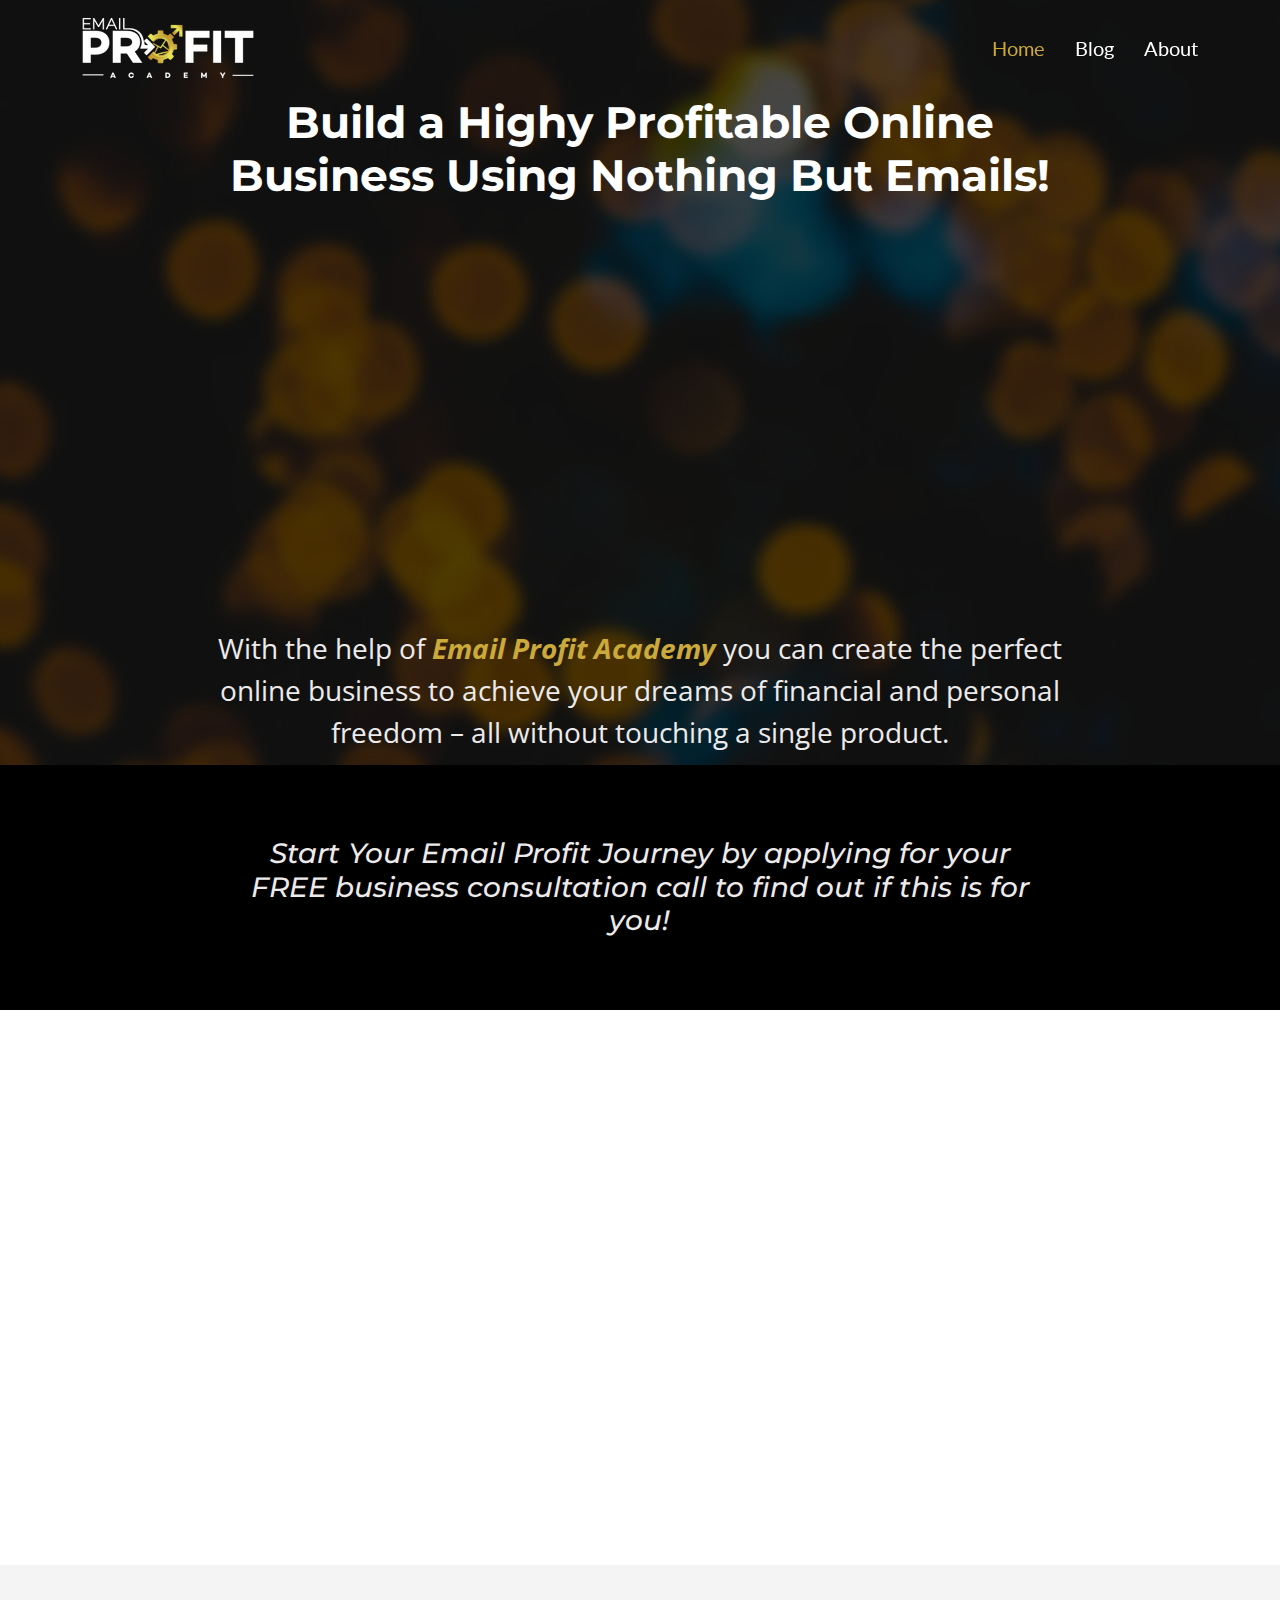
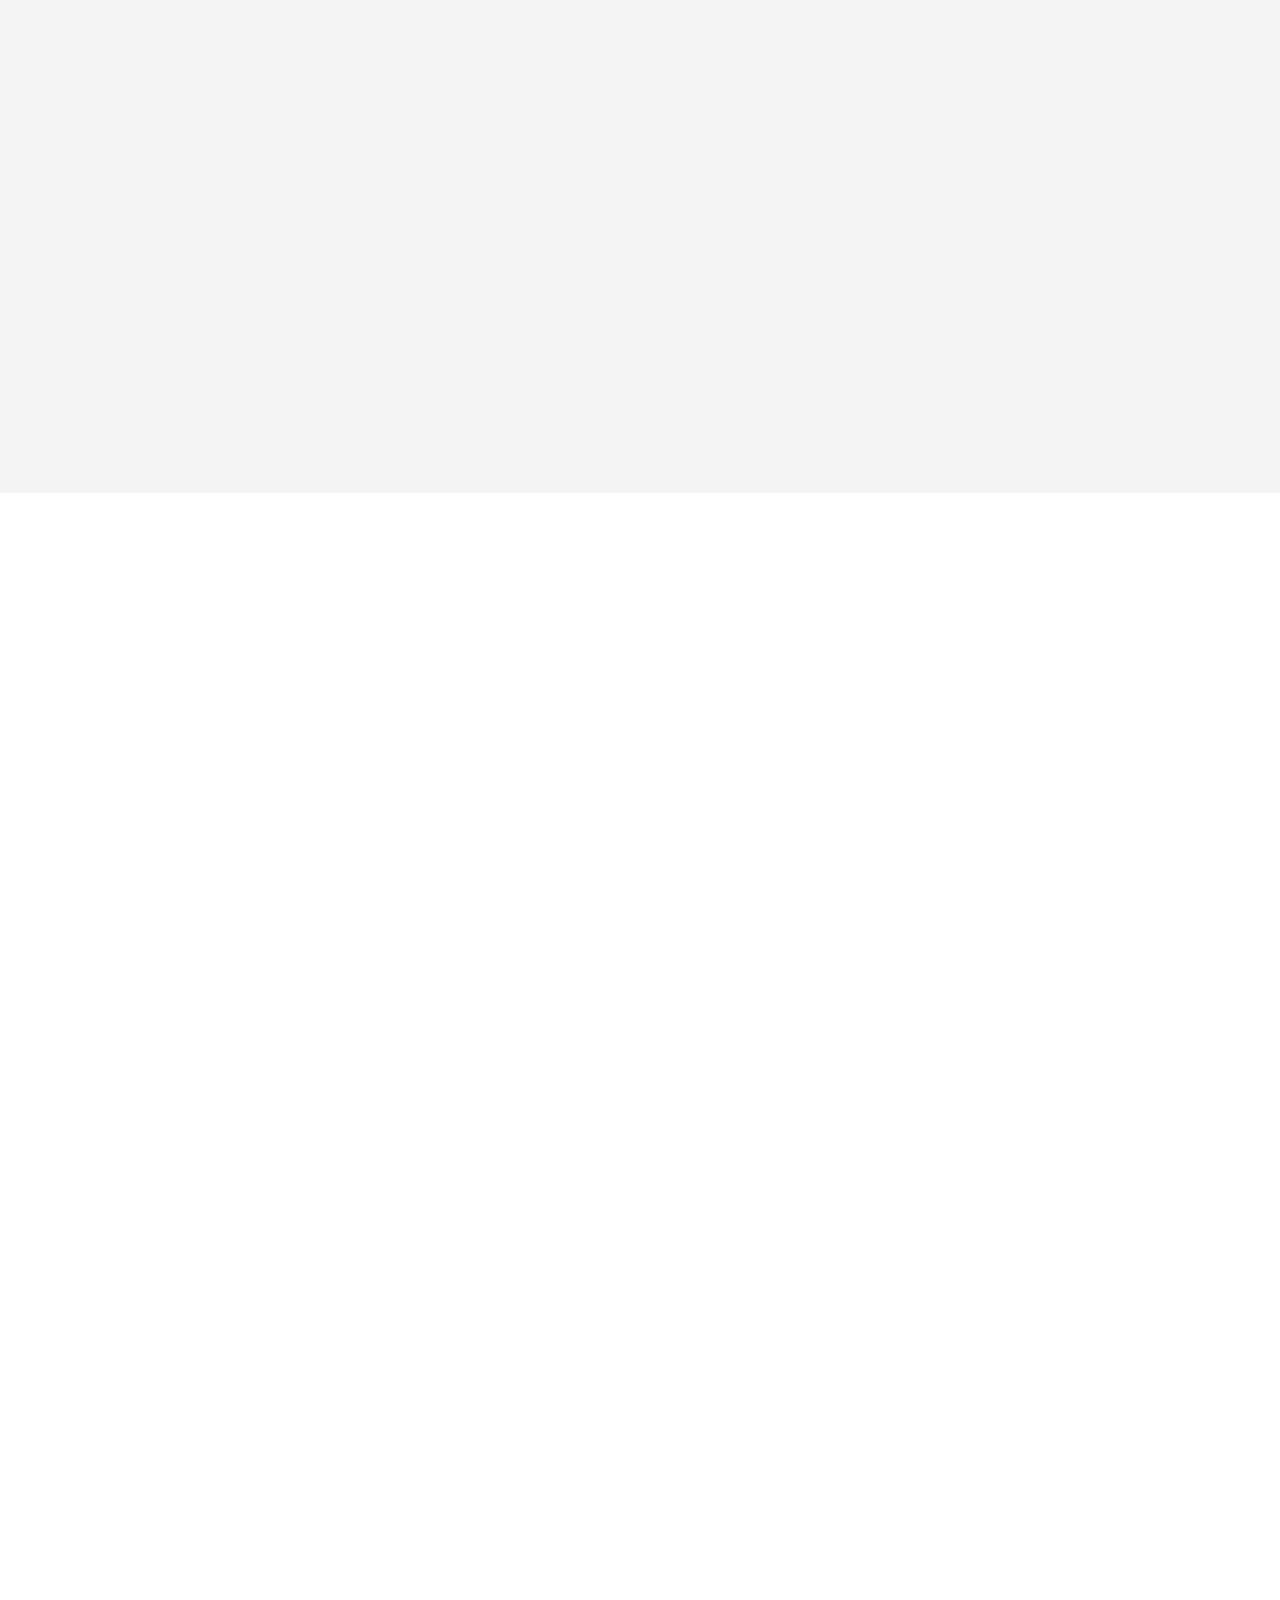
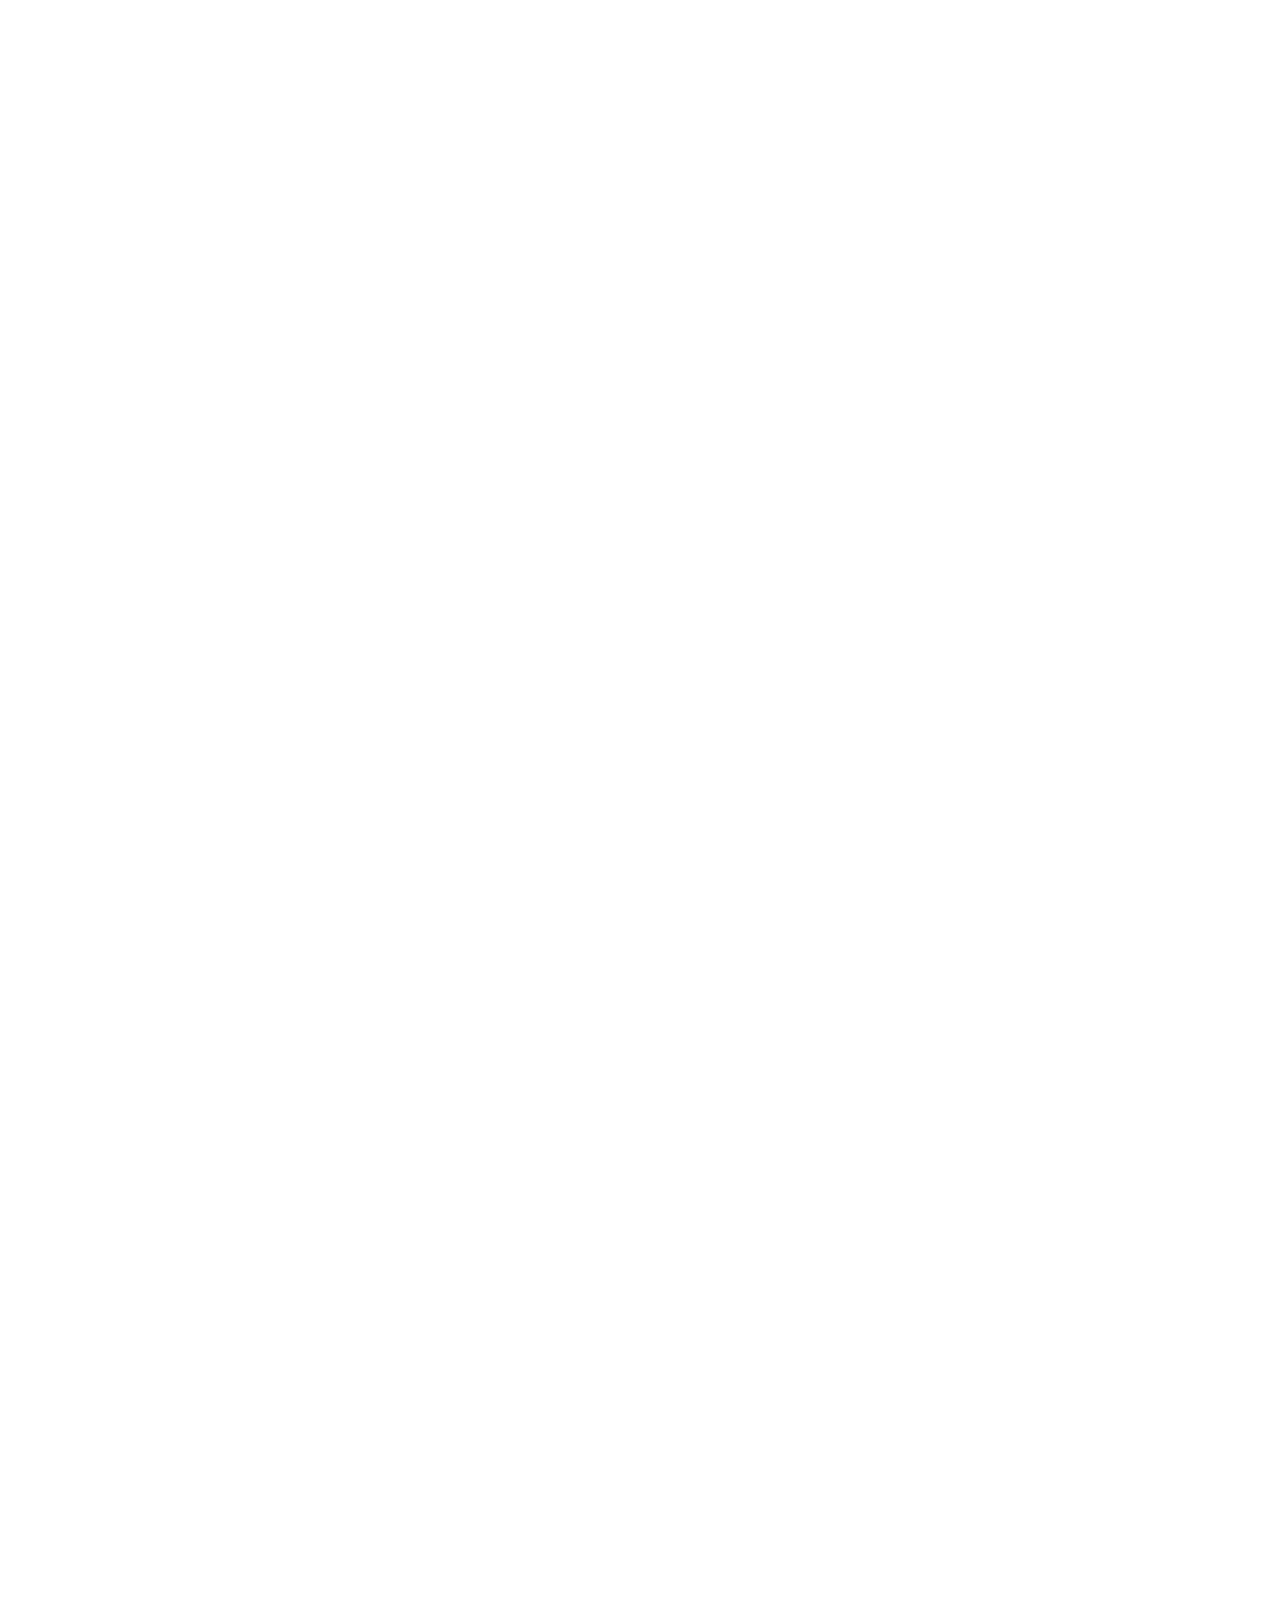
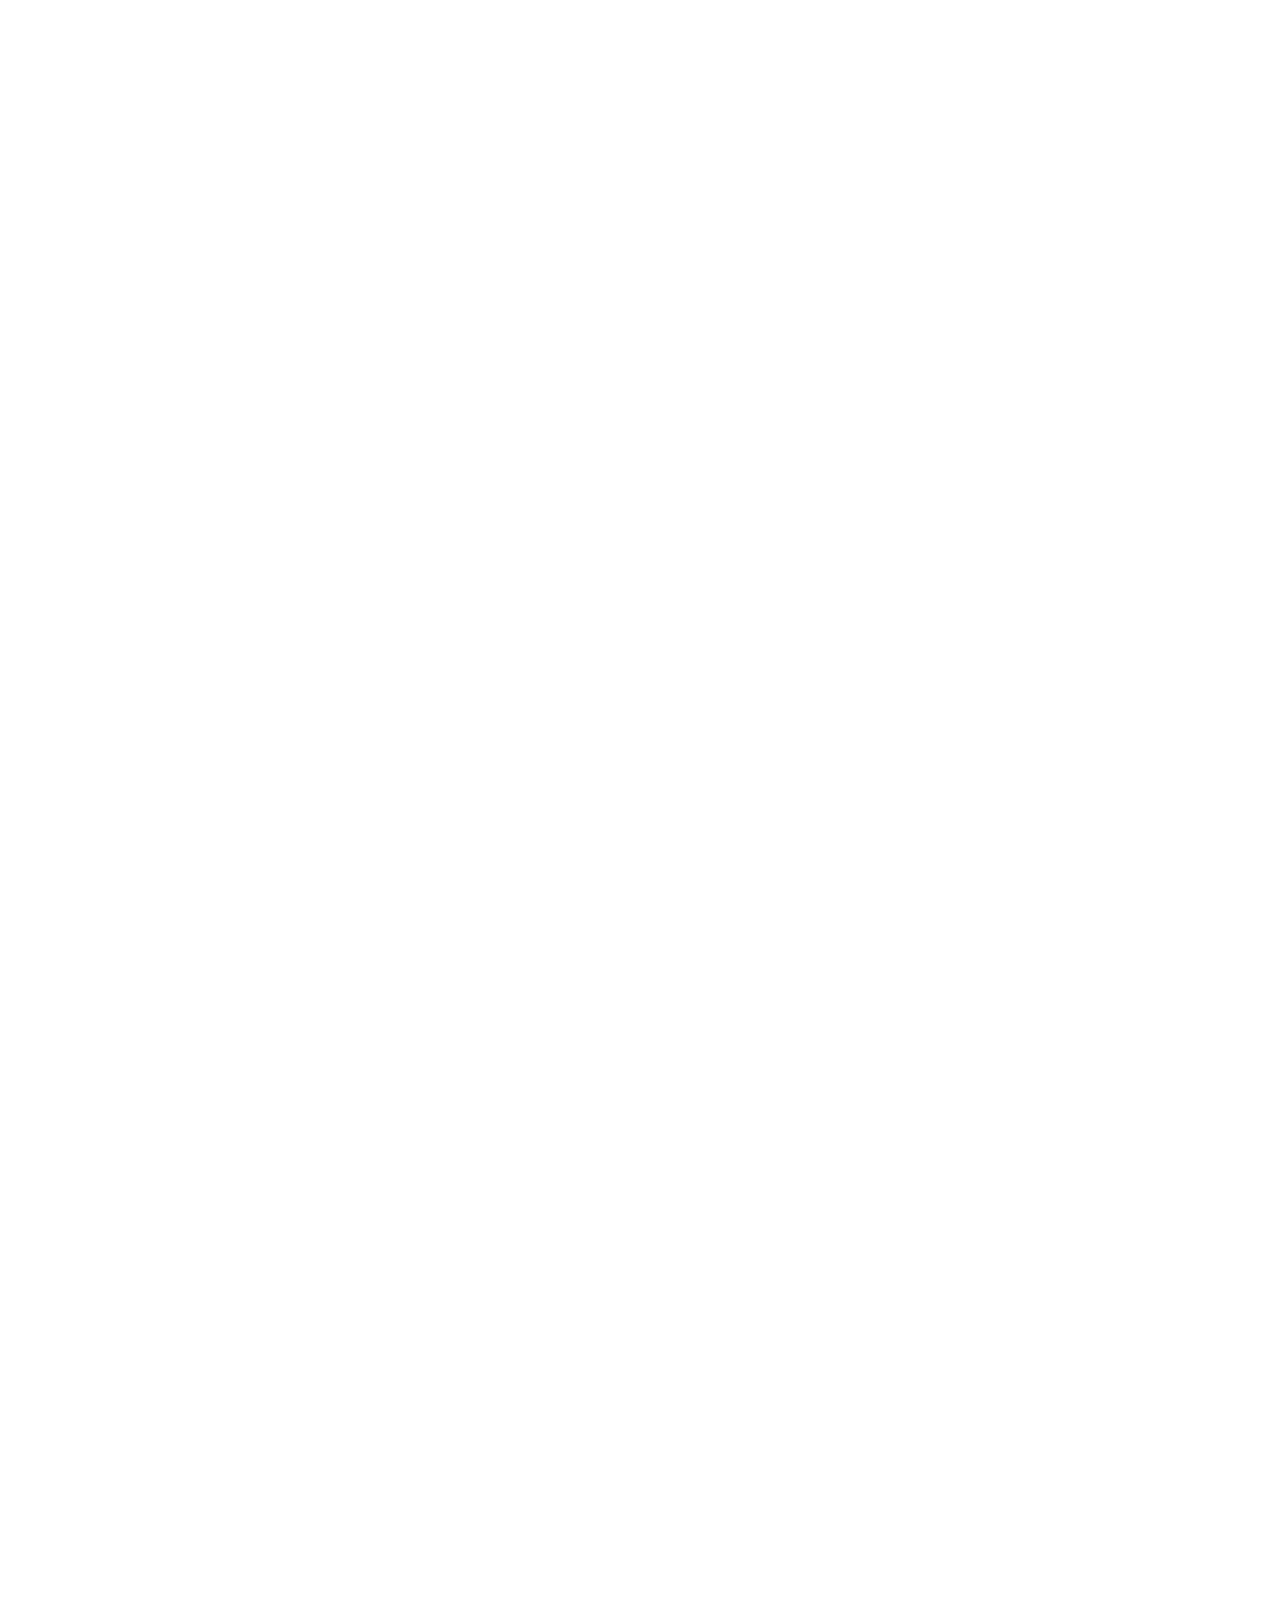
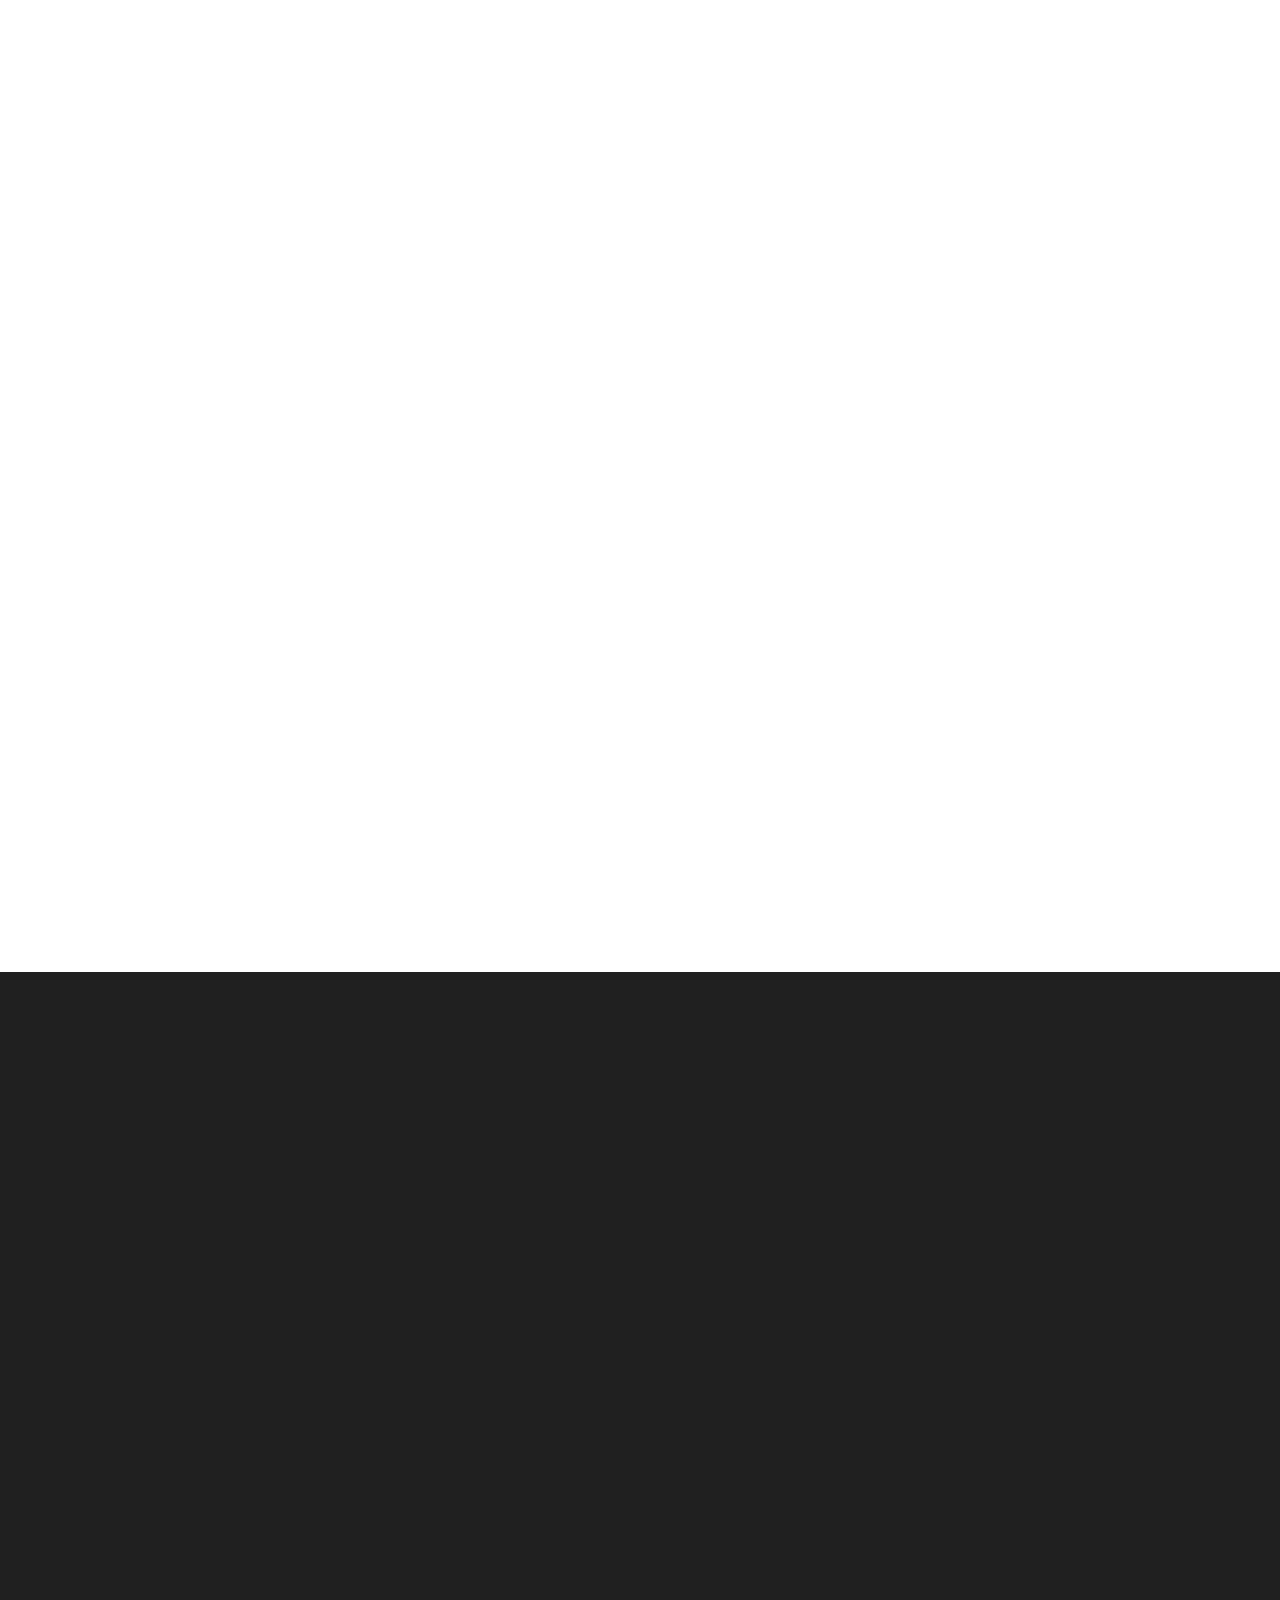
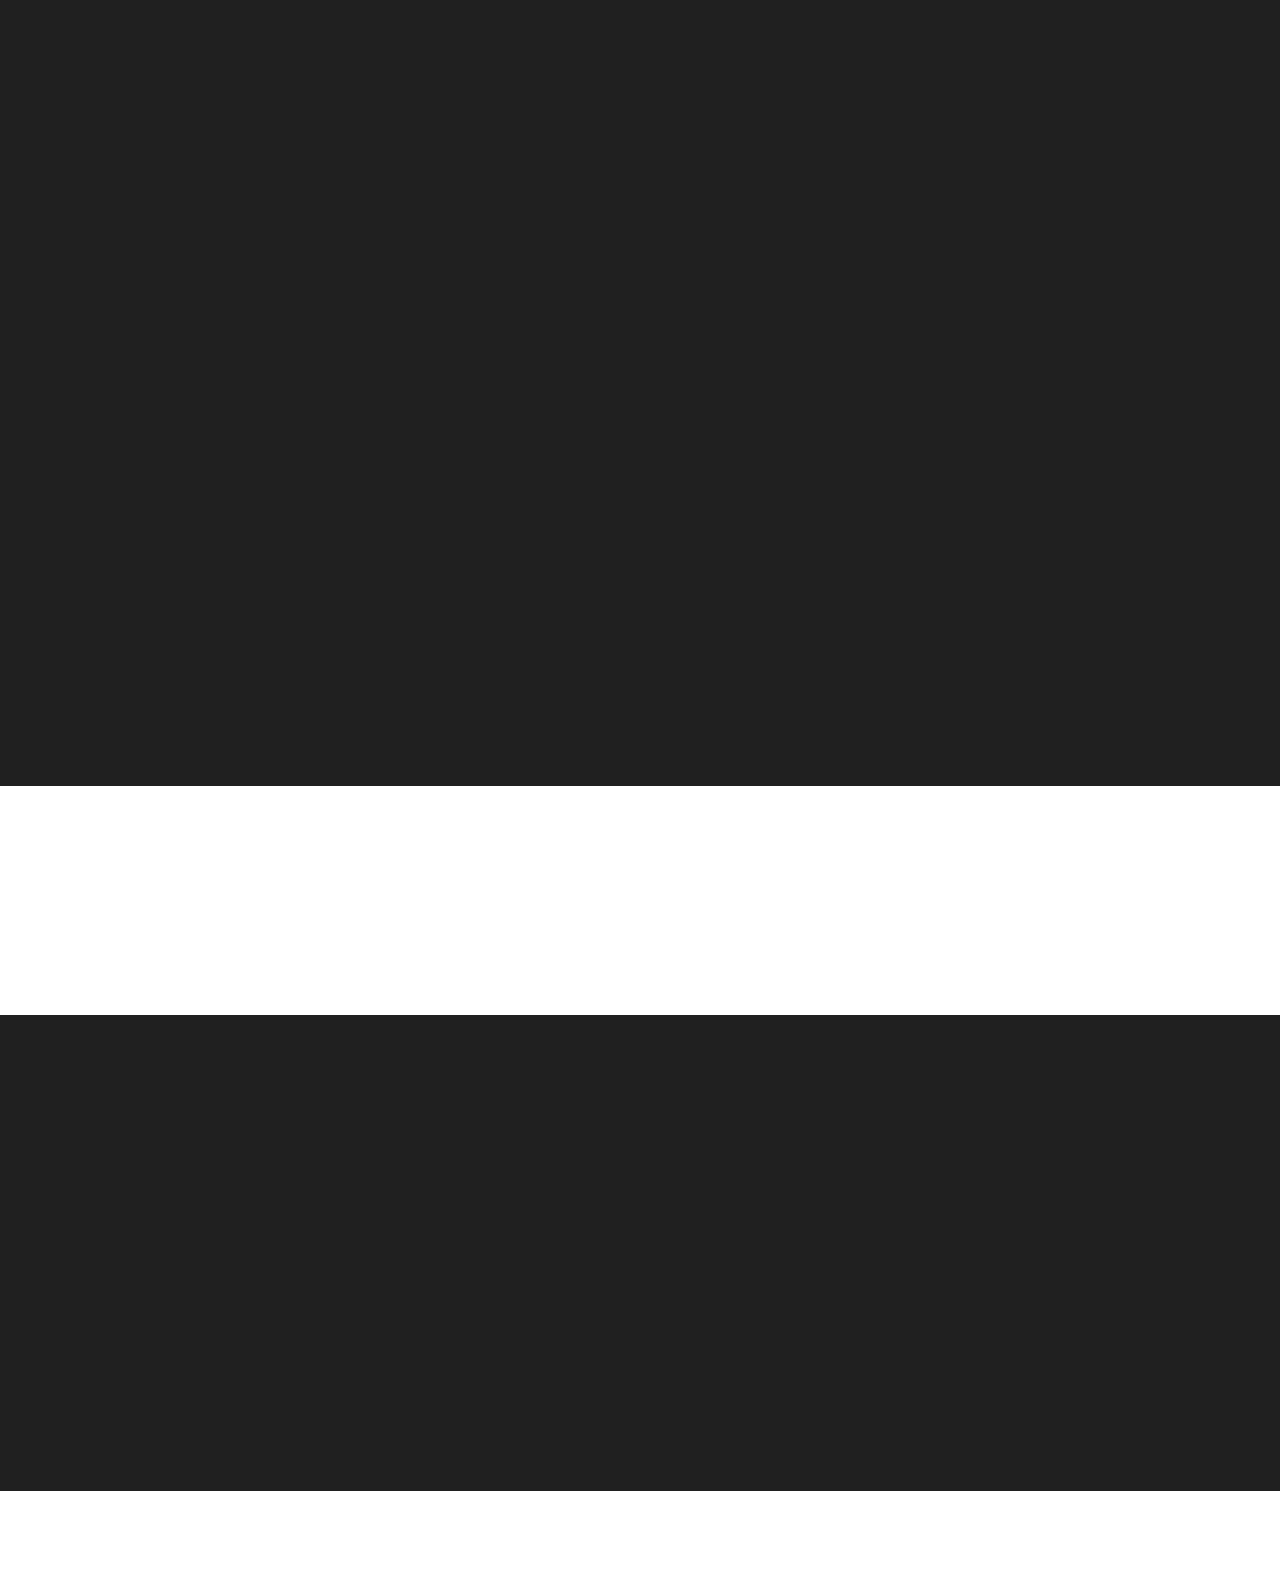
==== commit be93cad4: "change the file type from php to html due to 403 Forbidden error" ====
--- a/index.html
+++ b/index.html
@@ -51,11 +51,11 @@
 
       <!-- Nav Menu -->
       <nav id="navmenu" class="navmenu">
-        <!-- <ul>
-          <li><a href="index.html#hero" class="active">Home</a></li>
-          <li><a href="index.html#about">About</a></li>
-          <li><a href="index.html#">Blog</a></li>
-        </ul> -->
+        <ul>
+          <li><a href="index.html" class="active">Home</a></li>
+          <li><a href="blog.html">Blog</a></li>
+          <li><a href="about.html">About</a></li>
+        </ul>
         <i class="mobile-nav-toggle d-xl-none bi bi-list"></i>
       </nav>
       <!-- End Nav Menu -->
@@ -71,7 +71,7 @@
           <h2 data-aos="fade-up">
             Build a Highy Profitable Online Business Using Nothing But Emails!</h2>
 
-          <div class="mt-5 cta-video" data-aos="fade-up">
+          <div class="mt-3 cta-video" data-aos="fade-up">
             <div style="padding:56.25% 0 0 0;position:relative;"><iframe src="https://player.vimeo.com/video/915009998?badge=0&amp;autopause=0&amp;player_id=0&amp;app_id=58479" frameborder="0" allow="autoplay; fullscreen; picture-in-picture" style="position:absolute;top:0;left:0;width:100%;height:100%;" title="EPA_SalesVideo1_FINAL"></iframe></div><script src="https://player.vimeo.com/api/player.js"></script>
           </div>
 
@@ -214,8 +214,8 @@
           <br>
           <h4>Follow Joshua Ong's Journey To $500k In One Year As An Ex Full-Time Nurse!</h4>
           <div class="row testi-row">
-            <div class="col-lg-3 col-md-4 col-sm-3 col-12 pt-5 pl-3">
-              <img src="assets/img/testimonials/joshua_ong.png" class="test-image img-fluid">
+            <div class="col-lg-3 col-md-4 col-sm-3 col-12" style="padding:0 !important;">
+              <img src="assets/img/testimonials/joshua_ong2.png" class="testi-image img-fluid">
             </div>
             <div class="col-lg-9 col-md-8 col-sm-9 col-12">
               <div class="testi-video">
@@ -227,8 +227,8 @@
           <br>
           <h4>Follow Dan Khan's Journey To $100k/Month As A University Dropout!</h4>
           <div class="row testi-row">
-            <div class="col-lg-3 col-md-4 col-sm-3 col-12 pt-5 pl-3">
-              <img src="assets/img/testimonials/dan_khan.png" alt="" class="test-image img-fluid">
+            <div class="col-lg-3 col-md-4 col-sm-3 col-12" style="padding:0 !important;">
+              <img src="assets/img/testimonials/dan_khan2.png" alt="" class="testi-image img-fluid">
             </div>
             <div class="col-lg-9 col-md-8 col-sm-9 col-12">
               <div class="testi-video">
@@ -240,8 +240,8 @@
           <br>
           <h4>Follow Matthew Tang's Journey To Clickbank Platinum As A University Graduate!</h4>
           <div class="row testi-row">
-            <div class="col-lg-3 col-md-4 col-sm-3 col-12 pt-3">
-              <img src="assets/img/testimonials/matthew_tang.png" alt="" class="test-image img-fluid">
+            <div class="col-lg-3 col-md-4 col-sm-3 col-12" style="padding:0 !important;">
+              <img src="assets/img/testimonials/matthew.png" alt="" class="testi-image img-fluid">
             </div>
             <div class="col-lg-9 col-md-8 col-sm-9 col-12">
               <div class="testi-video">
@@ -253,8 +253,8 @@
           <br>
           <h4>Follow Yonah Li's Journey To Clickbank Platinum As A University Graduate!</h4>
           <div class="row testi-row">
-            <div class="col-lg-3 col-md-4 col-sm-3 col-12 pt-3">
-              <img src="assets/img/testimonials/yonah_li.png" alt="" class="test-image img-fluid">
+            <div class="col-lg-3 col-md-4 col-sm-3 col-12" style="padding:0 !important;">
+              <img src="assets/img/testimonials/yonah.png" alt="" class="testi-image img-fluid">
             </div>
             <div class="col-lg-9 col-md-8 col-sm-9 col-12">
               <div class="testi-video">
@@ -340,7 +340,7 @@
           </div>
           <div class="col-9">
             <h5>
-              <i> "I recently graduated about three and a half monthhs ago, and thee results are truly transformational, it's massive! I joined Shawn's Programme and I made over $1.5k in just a single month. The system works, the mentorship works, Shawn is the real deal, and it's really up to you - if today you're able to make  three or four thousand dollars extra, how would that change our life? By just joining, making that desision, you'll definitely change your life."</i>
+              <i> "I recently graduated about three and a half months ago, and the results are truly transformational, it's massive! I joined Shawn's Programme and I made over $1.5k in just a single month. The system works, the mentorship works, Shawn is the real deal, and it's really up to you - if today you're able to make  three or four thousand dollars extra, how would that change our life? By just joining, making that desision, you'll definitely change your life."</i>
               <br>
               <br>
               <b>
@@ -533,126 +533,11 @@
 
       <div class="container" data-aos="fade-up">
         <div class="blog-boss">
-          <h3 class="text-center"><b><u>Can I Make a Full-Time Income With Affiliate Marketing? 
-            <br>
-            5 Signs it’s Right for YOU!</u></b></h3>
-          <br>
-          <br>
-          <h4>The short answer…YES!</h4>
-          <br>
-          <h4>
-            And to prove it, here’s a snapshot of one of affiliate accounts on Clickbank, bringing me consistent $100k+ a month at the peak of Covid19, through affiliate email marketing. No matter the economy or the location you are at, this business is recession and weather proof.
-          </h4>
-
-          <img src="assets/img/proof.png" alt="" class="img-fluid" style="width: 100%;">
-          <br> <br>
-          <h4>Now, $100k is a full-time annual income for some people, but to me it’s an average month. This is not me bragging about my income, this is me telling you it’s possible for you to do exactly the same! I have created 4 millionaire students along the way, and two of them have accomplished the $100k/month mark themselves too!</h4>
-        </div>
-        <div class="text-center">
-            <br>
-            <br>
-            <h4>Follow Joshua Ong's Journey To $500k In One Year As An Ex Full-Time Nurse!</h4>
-            <div class="row testi-row">
-              <div class="col-lg-3 col-md-4 col-sm-3 col-12 pt-5 pl-3">
-                <img src="assets/img/testimonials/joshua_ong.png" class="test-image img-fluid">
-              </div>
-              <div class="col-lg-9 col-md-8 col-sm-9 col-12">
-                <div class="testi-video">
-                    <div style="padding:56.25% 0 0 0;position:relative;"><iframe src="https://player.vimeo.com/video/841145140?badge=0&amp;autopause=0&amp;player_id=0&amp;app_id=58479" frameborder="0" allow="autoplay; fullscreen; picture-in-picture" style="position:absolute;top:0;left:0;width:100%;height:100%;" title="1. Joshua Ong"></iframe></div><script src="https://player.vimeo.com/api/player.js"></script>
-                </div>
-              </div>
-            </div>
-            <br>
-            <br>
-            <h4>Follow Dan Khan's Journey To $100k/Month As A University Dropout!</h4>
-            <div class="row testi-row">
-              <div class="col-lg-3 col-md-4 col-sm-3 col-12 pt-5 pl-3">
-                <img src="assets/img/testimonials/dan_khan.png" alt="" class="test-image img-fluid">
-              </div>
-              <div class="col-lg-9 col-md-8 col-sm-9 col-12">
-                <div class="testi-video">
-                  <div style="padding:56.25% 0 0 0;position:relative;"><iframe src="https://player.vimeo.com/video/841144970?badge=0&amp;autopause=0&amp;player_id=0&amp;app_id=58479" frameborder="0" allow="autoplay; fullscreen; picture-in-picture" style="position:absolute;top:0;left:0;width:100%;height:100%;" title="2. Dan Khan"></iframe></div><script src="https://player.vimeo.com/api/player.js"></script>
-                </div>
-              </div>
-            </div>
-        </div>
-        
-
-        <div class="blog-boss">
-          <br> <br>
-          <h4>
-            You’ve probably heard a lot of incredible stories about people who make six-figure incomes from affiliate marketing programmes like ClickBank, Digistore24 or WarriorPlus, and think ‘are they even real’? The truth of it is, there ARE people who make an easy six-figures, and there are others who try but fail to make anything! So the question you should be asking yourself is not ‘is it POSSIBLE to make a full-time income with affiliate marketing?’, but ‘is it something that I can make work for ME?’.
-          </h4>
-          <br>
-          <h4>
-            Everyone wants to be a financial success, and the lure of an ‘easy’ way to make money is tempting, soooo tempting. But what not everyone realises is that there’s no such thing as a simple ‘get rich quick’ scheme, because if there was, wouldn’t everyone be doing it?  
-          </h4>
-          <br>
-          <h4>
-            So while affiliate marketing may not be for everyone, there are a number of signs that it’s something you can do to make a full-time income. Whether that income leaves you just ‘comfortable’ (and hey, many people are OK with just OK!) or whether you can reach the dizzying heights of six-figures, well, that’s up to you…
-          </h4>
-          <br>
-          <br>
-          <h4>
-            <b>
-                1. You’re a positive person
-            </b>
-          </h4>
-          <h4>
-            Whenever I see struggling affiliates – complaining that the system doesn’t work (here’s a clue, it probably doesn’t work for THEM), testing and not seeing results, and ultimately giving up because the process is ‘too slow’ – it reminds me that if I’d chosen to complain about the process or let my negative thoughts take over, I wouldn’t be where I am today.
-          </h4>
-          <br>
-          <h4>
-            <b>
-              2. You’re dedicated to seeing things through to the end
-            </b>
-          </h4>
-          <h4>
-            Are you the type to give up when the going gets tough? Then honestly, affiliate marketing probably isn’t for you. You need to understand that along your journey there will be many challenges and dark moments faced before you succeed, just like my own journey. Those feelings were so vivid – that emptiness of not knowing what the future holds, and not knowing if I’m just living on empty faith – and it still scares me when I think back. I wished I had someone to hold my hand and tell me what the next step is, but, heck, life doesn’t always show you which path to take. I was committed to seeing things through, and I can’t tell you how thankful I am that I did.
-          </h4>
-          <br>
-          <h4>
-            <b>
-              3. You won’t get scared at seeing big fat zeros in your account
-            </b>
-          </h4>
-          <h4>
-            I can’t lie – seeing that amount, nothing, nada, zilch, staring back at me on ClickBank for consecutive days, even weeks, did give me the occasional wobble and wonder if I should give up. In fact, if you’d have told me in those days that I could be making even $2k a month affiliate marketing was possible, let alone $10k and beyond, I would have probably laughed at you. But once I started seeing the money coming in, it started small but soon snowballed into the big numbers.
-          </h4>
-          <br>
-          <h4>
-            <b>
-              4. Your expectations are realistic
-            </b>
-          </h4>
-          <h4>
-            You have to understand that people who sell these affiliate marketer training courses are simply trying to market their product. Would you buy a product that says, “learn my ultra-slow and very difficult method to succeeding in affiliate marketing!” That type of thing doesn’t sell courses, which is one reason I don’t sell any of my own training products. On the other hand, someone else might say, “learn how I made $50,000 in one month using the Amazon Associates affiliate program!” WOW! Now that sells!
-            <br>
-            <br>
-            …Of course, once you get into the course, you discover that certain critical pieces of information are missing or it actually takes a ton of work or huge financial investment. There is always some barrier. Why? Like I said, affiliate marketing is not fast and easy. So, when you take one of those courses expecting to learn how to become an affiliate marketer fast and easy, you end up just feeling discouraged.
-          </h4>
-          <br>
-          <h4>
-            <b>
-              5. You’re adaptable
-            </b>
-          </h4>
-          <h4>
-            The people who stick too rigidly to their ideas aren’t the right type of people to make a success out of affiliate marketing. Maybe they think their area of expertise is too small, or they can’t find anything in the affiliate marketing arena that fits in with their niche, or what they’ve been doing so far. While it may be true that some niches do better in the affiliate marketing world, you don’t have to be an expert in whatever you choose to make a bomb!
-            <br> <br>
-            Successful marketers don’t just stick with one product, anyway, they DIVERSIFY. Promoting different products from various merchants means you don’t have too drastic an issue if the merchant is slow to pay, or the product doesn’t convert that well or is slow to bring in the money.  Keeping a number of irons in the fire protects you from many things that might go wrong, after all, it’s only ONE product or ONE merchant you’re having a problem with! Oh, and don’t feel like promoting products in the same niche from different merchants is being disloyal – there’s nothing wrong with doing that at all, and in fact, it’s extremely common. 
-            <br> <br>
-            There are some incredible influencers out there, selling digital products that truly change people’s lives, and behind the scenes there’s an army of affiliates making a killing marketing those products. I’m proud to be a leading part of that army, having mastered the art of converting cold leads into HOT buyers using nothing but emails! If you want to find out how you can use email marketing to start making some serious income, all you need to do is <span style="color: rgb(231, 31, 31);">
-              to request for your FREE business consultation call to find out if this is for you!
-            </span>
-            <br> <br>
-          </h4>
-          <br>
-          <h4 class="text-center">
+          <h3 class="text-center">
             <i>
-              Start your email profit journey by applying for your FREE business consultation call to find out if this is for you! 
+             Start your email profit journey by applying for your FREE business consultation call to find out if this is for you! 
             </i>
-          </h4>
+          </h3>
 
         </div>
 
@@ -660,68 +545,6 @@
 
     </section><!-- End Features Section -->
 
-
-    <section id="about" class="about" style="padding:0; margin: 0;">
-
-      <div class="container pt-5" data-aos="fade-up" data-aos-delay="100">
-        <div class="about-boss">
-          <h5>
-            Whether you already have a fledgling internet affiliate business, or you’re a complete beginner looking for an ingenious way to make a living, here at <span style="color: #CBA93A;"><i>Email Profit Academy</i></span> we understand the challenges you’re currently facing. We also know how to face those challenges head on and smash down the hurdles to your success – from not knowing where to start, not seeing the sales you need coming in, not being able to scale your business, or whatever else your concerns are.
-          </h5>
-        </div>
-        <br>
-        <br>
-        <div class="row">
-          <div class="col-md-4 col-12" style="padding:0; margin: 0;">
-            <img src="assets/img/lp1.png" alt="" class="img-fluid">
-          </div>
-          <div class="col-md-8 col-12 pt-5">
-            <h1 class="text-left">Try us, we can help.</h1>
-            <hr data-aos="fade-up" class="hr-left">
-            <h5 class="text-left mt-3" style="text-align: justify;">
-              Shawn Josiah, the founder of 
-              <b><i><span style="color:#CBA93A;"> 
-              Email Profit Academy, made his first million online at the young age of 26 and has since triple his net worth in the next 5 years. He now amassed a portfolio of 5 luxury investment properties in top tier countries like Singapore and United Kingdom - all through the Email Profit System.
-              </span></i></b>
-                As an international entrepreneur and a seven-figure affiliate marketer, Shawn is perfectly positioned to teach you everything you need to know to start and build a highly profitable online business.
-            </h5>
-
-          <br> <br> 
-          </div>
-        </div>
-      </div>
-
-    </section><!-- End About Section -->
-
-    <!-- Call-to-action Section - Home Page -->
-    <section id="call-to-action" class="call-to-action">
-
-      <!-- <img src="assets/img/cta-bg.jpg" alt=""> -->
-      <img src="assets/img/result.png" alt="">
-      <div class="container">
-        <div class="row justify-content-center" data-aos="zoom-in" data-aos-delay="100">
-          <div class="col-xl-10">
-            <div class="text-left">
-              <h3>The result?</h3>
-          <hr data-aos="fade-up" class="hr-left">
-              <h5 style="text-align: justify;">
-                The financial freedom you crave – freedom to do what you want, when you want, travel or even live wherever you desire, and have the time AND money to focus on your friends, family, and loved ones.
-              </h5>
-              <h5 style="text-align: justify;">
-                If you’re looking to make a substantial full-time income from anywhere in the world (we’ve worked with students from the United States, Singapore, Germany, Malaysia, Canada, Australia, United Kingdom and more..), proving that it doesn’t matter where you are located at, the system will work! Don’t waste your time with companies that don’t have the proven track record we do – our graduate success record to date on making money online is 100%!
-              </h5>
-              <h5 style="text-align: justify;">
-                With the tools and techniques I’ve perfected over the years, I’ve been blessed to have smashed my financial goals in life. And now, through the 
-                <span style="color:#CBA93A;"><i>Email Profit Academy</i></span>, I’m helping people just like you from all over the world achieve the same financial and personal success I experienced… working <span style="color:#CBA93A;">1 hour a day</span> while creating a <span style="color:#CBA93A;">full-time</span> income, using <span style="color:#CBA93A;">only emails!</span>
-              </h5>
-            </div>
-
-            <br> 
-          </div>
-        </div>
-      </div>
-
-    </section><!-- End Call-to-action Section -->
 
 
     <!-- Boss needs -->
@@ -743,7 +566,7 @@
 
   </main>
 
-              <!-- <form action="forms/contact.php" method="post" class="php-email-form" data-aos="fade-up" data-aos-delay="200">
+              <!-- <form action="forms/contact.html" method="post" class="php-email-form" data-aos="fade-up" data-aos-delay="200">
               <div class="row gy-4">
 
                 <div class="col-md-6">
@@ -777,9 +600,9 @@
   <footer id="footer" class="footer">
 
     <div class="container footer-top" data-aos="fade-up">
-      <h3>
+      <!-- <h3>
         Start your email profit journey by applying for your FREE business consultation call to find out if this is for you!
-      </h3>
+      </h3> -->
       <br> <br> <br>
       <hr data-aos="fade-up" class="hr-footer">
       <br>
--- a/assets/css/main.css
+++ b/assets/css/main.css
@@ -34,9 +34,9 @@
 /* Nav Menu Colors */
 :root {
   --nav-color: #3a3939;
-  --nav-hover-color: #e84545;
+  --nav-hover-color: #CBA93A;
   --nav-dropdown-color: #3a3939;
-  --nav-dropdown-hover-color: #e84545;
+  --nav-dropdown-hover-color: #CBA93A;
   --nav-dropdown-background-color: #ffffff;
   --nav-mobile-background-color: #ffffff;
 }
@@ -434,7 +434,7 @@
   }
   
   .testi-image {
-    height: 80%;
+    height: 100%;
   }
   .testi-video {
     height: 90%; 
@@ -486,7 +486,7 @@
     margin-right: 10px;
     cursor: pointer;
     transition: color 0.3s;
-    display:none;
+    /* display:none; */
   }
 
   .navmenu {
@@ -606,13 +606,14 @@
 
   /* My Code */
   .testi-image {
-    height: 80%;
+    height: 90%;
+    width: 80%;
   }
 
   .testi-video {
     height: 100%;
     width: 100%;
-    margin-top: 1rem;
+    /* margin-top: 1rem; */
   }
 
   .testi-row {
@@ -974,6 +975,43 @@
   background-color: rgba(var(--primary-color-rgb), 0.9);
 }
 
+.hero-about {
+  --default-color: #ffffff;
+  --default-color-rgb: 255, 255, 255;
+  --background-color: #000000;
+  --background-color-rgb: 0, 0, 0;
+  width: 100%;
+  min-height: 30vh;
+  position: relative;
+  padding: 160px 0 80px 0;
+  display: flex;
+}
+
+
+.hero-about img {
+  position: absolute;
+  inset: 0;
+  display: block;
+  width: 100%;
+  height: 100%;
+  -o-object-fit: cover;
+  object-fit: cover;
+  z-index: 1;
+}
+.hero-about .container {
+  position: relative;
+  z-index: 3;
+}
+
+.hero-about h2 {
+  color: var(--contrast-color);
+  margin: 0 auto;
+  font-size: 44px;
+  font-weight: 700;
+  width: 80%;
+  margin-top: 3rem;
+}
+
 
 .sub-action {
   padding: 4.5rem;
@@ -1021,6 +1059,12 @@
       border-radius: 10px;
     }
     .hr-mid {
+      width: 20%;
+      border: 3px solid #CBA93A; 
+      border-radius: 10px;
+      margin: 0 auto; 
+    }
+    .hr-mid-nav {
       width: 20%;
       border: 3px solid #CBA93A; 
       border-radius: 10px;
@@ -1097,7 +1141,7 @@
 }
 
 .about-boss {
-  width: 95% !important; 
+  width: 90% !important; 
   margin: 0 auto;
 }
 .about-boss h4 {
@@ -1164,6 +1208,10 @@
       border: 2px solid #CBA93A; 
     }
     .hr-mid {
+      border: 2px solid #CBA93A; 
+    }
+    .hr-mid-nav {
+      width: 60%;
       border: 2px solid #CBA93A; 
     }
     .hr-footer {
